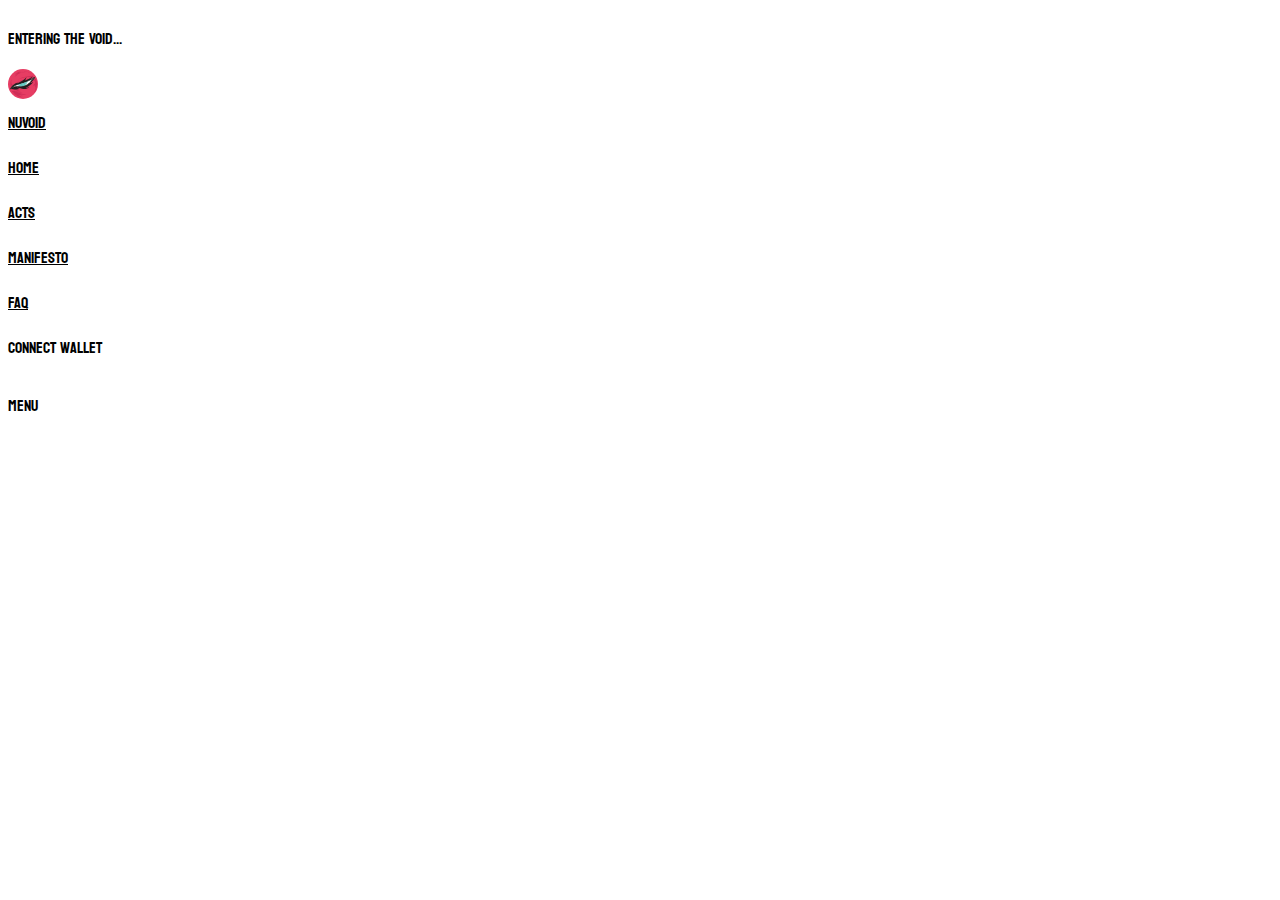
==== index.html @ 078c2a8e "more ./ asset corrections" ====
<!DOCTYPE html>
<!-- Last Published: Tue Feb 22 2022 17:17:28 GMT+0000 (Coordinated Universal Time) -->
<html data-wf-domain="loog-portfolio-template.webflow.io" data-wf-page="62116f8d6f0dde344f4b582e" data-wf-site="620c08d8ee2911d26ed8e95a">
    <head>
        <meta charset="utf-8" />
        <title>NuVoid Official</title>
        <meta content="The Loog is an animated portfolio CMS template for creative people like artists or designers." name="description" />
        <meta content="Home 2 | Portfolio === for artist" property="og:title" />
        <meta content="The Loog is an animated portfolio CMS template for creative people like artists or designers." property="og:description" />
        <meta content="https://assets.website-files.com/620c08d8ee2911d26ed8e95a/6215015593a6782efde95805_loog-og-image.jpg" property="og:image" />
        <meta content="Home 2 | Portfolio === for artist" property="twitter:title" />
        <meta content="The Loog is an animated portfolio CMS template for creative people like artists or designers." property="twitter:description" />
        <meta content="https://assets.website-files.com/620c08d8ee2911d26ed8e95a/6215015593a6782efde95805_loog-og-image.jpg" property="twitter:image" />
        <meta property="og:type" content="website" />
        <meta content="summary_large_image" name="twitter:card" />
        <meta content="width=device-width, initial-scale=1" name="viewport" />
        <link href="https://assets.website-files.com/620c08d8ee2911d26ed8e95a/css/loog-portfolio-template.62340b6f1.min.css" rel="stylesheet" type="text/css" />
        <link rel="stylesheet" href="/css/style.css">
     
        <script src="https://ajax.googleapis.com/ajax/libs/webfont/1.6.26/webfont.js" type="text/javascript"></script>
        <script src="https://cdn.jsdelivr.net/npm/walletconnect-web3-provider@0.7.28/dist/walletconnect-web3-provider.min.js"></script>
        <script type="text/javascript">
            WebFont.load({
                google: {
                    families: ["Italiana:regular", "Syne:regular,500,600,700:latin,latin-ext"]
                }
            });
        </script>

        <script src="https://cdn.ethers.io/lib/ethers-5.2.umd.min.js" type="application/javascript"></script>
        <script type="text/javascript" src="https://unpkg.com/web3@1.2.11/dist/web3.min.js"></script>
        <script type="text/javascript" src="https://unpkg.com/web3modal@1.9.0/dist/index.js"></script>
        <script type="text/javascript" src="https://unpkg.com/evm-chains@0.2.0/dist/umd/index.min.js"></script>
        <script type="text/javascript" src="https://unpkg.com/@walletconnect/web3-provider@1.2.1/dist/umd/index.min.js"></script>
        <script type="text/javascript" src="https://unpkg.com/fortmatic@2.0.6/dist/fortmatic.js"></script>
        <script src="./js/connectwallet.js" type="text/javascript"></script>
        <script src="https://cdn.jsdelivr.net/npm/web3modal-dynamic-import@1.11.1/dist/index.min.js"></script>
        <script src="https://cdn.ethers.io/scripts/ethers-v3.min.js"
        charset="utf-8"
        type="text/javascript">
        </script>
        <script src="https://cdn.jsdelivr.net/npm/walletconnect@1.7.8/dist/esm/index.min.js"></script>


        <script type="text/javascript">
            ! function(o, c) {
                var n = c.documentElement,
                    t = " w-mod-";
                n.className += t + "js", ("ontouchstart" in o || o.DocumentTouch && c instanceof DocumentTouch) && (n.className += t + "touch")
            }(window, document);
        </script>
        <link href="https://assets.website-files.com/620c08d8ee2911d26ed8e95a/621505229f8feb74ceaa6607_Favicon.jpg" rel="shortcut icon" type="image/x-icon" />
        <link href="https://assets.website-files.com/620c08d8ee2911d26ed8e95a/62150526c7c371f815f8787c_Webclip.jpg" rel="apple-touch-icon" />
    </head>
    <body>
        <div style="display:flex" class="page-loader">
            <div class="page-loader-background in-home-2"></div>
            <p class="page-loader-paragraph in-home-2">Entering the Void...</p>
        </div>
        <div class="page-wrapper">
            <div class="html-embed w-embed"></div>
            <div data-animation="default" data-collapse="medium" data-duration="800" data-easing="ease-in-out-circ" data-easing2="ease-in-out-circ" role="banner" class="navbar w-nav">
                <div class="nav-inner without-radius">
                    <a href="/homepage-2" data-w-id="a4caeebd-9585-8af1-7c27-500ed74dc25f" aria-current="page" class="brand without-radius w-nav-brand w--current">
                        <img src="./assets/img/LogoNuVoid.svg" loading="lazy" alt="" class="brand-logo" />
                       
                        <div class="brand-title">
                             <div class="brand-name">NuVoid</div>
                        </div>
                    </a>
                    <nav role="navigation" class="nav-menu w-nav-menu">
                        <a href="#top" class="nav-link w-inline-block">
                            <p class="nav-name">Home</p>
                        </a>
                        <a href="#roadmap" class="nav-link w-inline-block">
                            <p class="nav-name">Acts</p>
                        </a>
                        <a href="#roadmap" class="nav-link w-inline-block">
                            <p class="nav-name">Manifesto</p>
                        </a>
                        <a href="#testis" class="nav-link w-inline-block">
                            <p class="nav-name">FAQ</p>
                        </a>

                        <div id="prepare" class="nav-link w-inline-block">
                            <a class="btn btn-primary" id="connect_button" >
                                Connect wallet
                            </a>
                        </div>

                    </nav>
                    <div class="menu-button w-nav-button">
                        <div class="menu-inner">
                            <img src="https://assets.website-files.com/620c08d8ee2911d26ed8e95a/620eb1e76dc6317c15aaeff1_arrow_circle_left_black_24dp.svg" loading="lazy" alt="" class="nav-burger-icon" />
                            <div class="nav-burger-name">Menu</div>
                        </div>
                    </div>
                    </a>
                </div>
            </div>
            <main style="display:none" class="main">
                <section class="section home-header-2 wf-section" id="about">
                    <div class="main-header-wrap">
                        <div class="container">
                            <div class="home-header-inner-2">
                                <h1 class="heading is-header-sans"><span class="opacity-70" >Welcome to <span id="title">NuVoid</span></span>
                                </h1>
 
                                <div style="opacity:0" class="image-with-ovals">
                                    <div class="oval-1" ></div>
                                    <div class="oval-2"></div>
                                    <div class="oval-3"></div>
                                    <img src="./assets/img/Silhouettes.gif" loading="lazy" sizes="(max-width: 479px) 76vw, (max-width: 991px) 345.59375px, (max-width: 1439px) 36vw, (max-width: 1919px) 468px, 504px" srcset="" alt="Loog === Image" class="cover-image home-animation-trigger" style="border: 20px ;" id="sill" />
                                </div>
                            </div>
                        </div>
                    </div>
                </section>
                 <div class="footer">

                    <div class="footer-wrap">

                        <div id="w-node-_322caa9b-616f-a0ba-1105-45be01f6c621-01f6c61f" class="footer-image-absolute">
                            
                            <div class="footer-image-sticky">

                                <div class="image-animation-trigger">
                                    
                                    <img src="./assets/img/1500x500 (1).jpeg" loading="lazy" alt="Loog === Image" sizes="100vw" srcset="/assets/img/1500x500 (1).jpeg" class="cover-image" />
                                    
                                    <div class="bg-for-animation"></div>
                                
                                </div>
                            
                            </div>
                        
                        </div>


                        <div class="footer-content">
                            <div class="footer-content-inner">
                                <p class="footer-title-1">Manifesto</p>
                                <p class="footer-paragraph-1">Keep in touch on my socials, or don&#x27;t hesitate to contact me via phone or email. I will look forward to hearing you.</p>
                                <p class="footer-paragraph-1">Lorem ipsum dolor sit amet consectetur, adipisicing elit. Asperiores dolores similique, ipsum rem consectetur harum doloremque reprehenderit minus beatae voluptate sequi facilis optio hic vitae quibusdam sapiente. Nesciunt, nam ducimus!</p>
                                <p class="footer-paragraph-1">Lorem ipsum dolor sit, amet consectetur adipisicing elit. Dolor, beatae porro! Recusandae reprehenderit fuga cum maxime in natus commodi laboriosam, facere molestias provident totam ipsum suscipit iure explicabo sequi dolorum.</p>

                            </div>
                        </div>
                        <div class="footer-socials w-dyn-list">
                            <div role="list" class="footer-socials-list w-dyn-items">
                                <div role="listitem" class="footer-social-item w-dyn-item">
                                </div>
                                <div role="listitem" class="footer-social-item w-dyn-item">
                                    <a href="https://www.opensea.com" target="_blank" class="footer-social-link w-inline-block">
                                        <img src="https://storage.googleapis.com/opensea-static/Logomark/Logomark-Transparent%20White.svg" loading="lazy" alt="Behance" class="footer-social-icon" />
                                    </a>
                                </div>
                                <div role="listitem" class="footer-social-item w-dyn-item">
                                    <a href="https://www.instagram.com" target="_blank" class="footer-social-link w-inline-block">
                                        <img src="https://assets.website-files.com/620c0a0d50ca9350f6f543b2/620f658337a61e24ad444956_instagram-logo-white.svg" loading="lazy" alt="Instagram" class="footer-social-icon" />
                                    </a>
                                </div>
                                <div role="listitem" class="footer-social-item w-dyn-item">
                                    <a href="https://www.twitter.com/NuVoidNFT" target="_blank" class="footer-social-link w-inline-block">
                                        <img src="https://assets.website-files.com/620c0a0d50ca9350f6f543b2/620f8baf08234116181a9c1c_twitter-logo-white.svg" loading="lazy" alt="Twitter" class="footer-social-icon" />
                                    </a>
                                </div>
                            </div>
                        </div>
                    </div>
                </div>
                

                <section data-w-id="dd719013-2c99-d9c6-652b-196161c3db69" class="section top-bottom-white-gradient wf-section" id="roadmap">
                    <div class="padding-inner">
                        <div class="container">
                            <h1 class="heading is-header-sans"><span class="opacity-70" >Act <span id="title">One</span></span>
                                </h1>
                            <div class="scope-cms-wrap w-dyn-list">
                                <div role="list" class="scope-cms-list w-dyn-items">
                                    <div role="listitem" class="scope-cms-item w-dyn-item">
                                        <div class="scope-image">
                                            <div class="image-animation-trigger">
                                                <div class="bg-for-animation"></div>
                                                <img src="./assets/img/fire_planet.gif" loading="lazy" alt="" sizes="(max-width: 991px) 268.796875px, 28vw" srcset="/assets/img/fire_planet.gif"class="cover-image"/>
                                            </div>
                                        </div>
                                        <div class="scope-content">
                                            <p class="heading is-scope-title-2">The fire realm</p>
                                            <div class="waves in-about-page"></div>
                                            <p class="scope-paragraph">Wonder through the void to collect the fragments.</p>
                                            <a href="/scope/artworks" class="main-button w-inline-block">
                                                <p class="main-button-text">Artworks</p>
                                                <img src="https://assets.website-files.com/620c08d8ee2911d26ed8e95a/620d34d5774bbd0fb9337fd7_arrow_forward_black_24dp.svg" loading="lazy" alt="" class="main-button-icon" />
                                            </a>
                                        </div>
                                        <div class="scope-oval-2"></div>
                                    </div>
                                    <div role="listitem" class="scope-cms-item w-dyn-item">
                                        <div class="scope-image">
                                            <div class="image-animation-trigger">
                                                <div class="bg-for-animation"></div>
                                                <img src="./assets/img/fire_planet.gif" loading="lazy" alt="" sizes="(max-width: 991px) 268.796875px, 28vw" srcset="/assets/img/fire_planet.gif" class="cover-image" />
                                            </div>
                                        </div>
                                        <div class="scope-content">
                                            <p class="heading is-scope-title-2">The Water realm</p>
                                            <div class="waves in-about-page"></div>
                                            <p class="scope-paragraph">I deeply love painting art like portraits, illustrations, and images.</p>
                                            <a href="/scope/paintings" class="main-button w-inline-block">
                                                <p class="main-button-text">Enter the water realm</p>
                                                <img src="https://assets.website-files.com/620c08d8ee2911d26ed8e95a/620d34d5774bbd0fb9337fd7_arrow_forward_black_24dp.svg" loading="lazy" alt="" class="main-button-icon" />
                                            </a>
                                        </div>
                                        <div class="scope-oval-2"></div>
                                    </div>
                                    <div role="listitem" class="scope-cms-item w-dyn-item">
                                        <div class="scope-image">
                                            <div class="image-animation-trigger">
                                                <div class="bg-for-animation"></div>
                                                <img src="./assets/img/fire_planet.gif" loading="lazy" alt="" sizes="(max-width: 991px) 268.796875px, 28vw" srcset="/assets/img/fire_planet.gif" class="cover-image" />
                                            </div>
                                        </div>
                                        <div class="scope-content">
                                            <p class="heading is-scope-title-2">The Air realm</p>
                                            <div class="waves in-about-page"></div>
                                            <p class="scope-paragraph">I sculpt statues and make them come alive. I will be glad if you look at my statue artworks.</p>
                                            <a href="/scope/statues" class="main-button w-inline-block">
                                                <p class="main-button-text">Statues</p>
                                                <img src="https://assets.website-files.com/620c08d8ee2911d26ed8e95a/620d34d5774bbd0fb9337fd7_arrow_forward_black_24dp.svg" loading="lazy" alt="" class="main-button-icon" />
                                            </a>
                                        </div>
                                        <div class="scope-oval-2"></div>
                                    </div>
                                                                        <div role="listitem" class="scope-cms-item w-dyn-item">
                                        <div class="scope-image">
                                            <div class="image-animation-trigger">
                                                <div class="bg-for-animation"></div>
                                                <img src="./assets/img/fire_planet.gif" loading="lazy" alt="" sizes="(max-width: 991px) 268.796875px, 28vw" srcset="/assets/img/fire_planet.gif" class="cover-image" />
                                            </div>
                                        </div>
                                        <div class="scope-content">
                                            <p class="heading is-scope-title-2">The Earth realm</p>
                                            <div class="waves in-about-page"></div>
                                            <p class="scope-paragraph">I sculpt statues and make them come alive. I will be glad if you look at my statue artworks.</p>
                                            <a href="/scope/statues" class="main-button w-inline-block">
                                                <p class="main-button-text">Statues</p>
                                                <img src="https://assets.website-files.com/620c08d8ee2911d26ed8e95a/620d34d5774bbd0fb9337fd7_arrow_forward_black_24dp.svg" loading="lazy" alt="" class="main-button-icon" />
                                            </a>
                                        </div>
                                        <div class="scope-oval-2"></div>
                                   
                                </div>
                            </div>
                        </div>
                    </div>
                </section>
                <h1 class="heading is-header-sans"><span class="opacity-70">We believe in community </span></h1>

                <section class="section top-white-gradient wf-section" id="testis">
                    <div class="container">
                        <div class="testimonial">
                            <div class="title-block-with-circle">
                                <h4 class="heading is-testimonial-sans">FAQ</h4>
                                <div class="circle-in-corner"></div>
                            </div>
                            <div class="testimonial-cms w-dyn-list">
                                <div role="list" class="testimonial-cms-list w-dyn-items">
                                    <div role="listitem" class="testimonial-cms-item w-dyn-item">
                                        <div data-hover="false" data-delay="0" class="accordion w-dropdown">
                                            <div class="accordion-toggle w-dropdown-toggle">
                                                <div class="accordion-circle">
                                                    <img src="https://assets.website-files.com/620c08d8ee2911d26ed8e95a/620c0dc2130553b9ba453c5d_expand_more_black_24dp.svg" loading="lazy" alt="" class="accordion-arrow" />
                                                </div>
                                                <p class="accordion-title is-testimonial">Rug-Pulled Customer #1</p>
                                                <p class="accordion-company">Willms offices</p>
                                            </div>
                                            <nav class="accordion-content w-dropdown-list">
                                                <div class="accordion-inner in-testimonial">
                                                    <img src="https://assets.website-files.com/620c0a0d50ca9350f6f543b2/62126e6aeec893103244c3ad_pexels-bwalya-marcel-ngosa-8609568.jpg" loading="lazy" alt="Evelyn Mitchell" sizes="(max-width: 991px) 72px, 6vw" srcset="https://assets.website-files.com/620c0a0d50ca9350f6f543b2/62126e6aeec893103244c3ad_pexels-bwalya-marcel-ngosa-8609568-p-500.jpeg 500w, https://assets.website-files.com/620c0a0d50ca9350f6f543b2/62126e6aeec893103244c3ad_pexels-bwalya-marcel-ngosa-8609568-p-800.jpeg 800w, https://assets.website-files.com/620c0a0d50ca9350f6f543b2/62126e6aeec893103244c3ad_pexels-bwalya-marcel-ngosa-8609568-p-1080.jpeg 1080w, https://assets.website-files.com/620c0a0d50ca9350f6f543b2/62126e6aeec893103244c3ad_pexels-bwalya-marcel-ngosa-8609568.jpg 1280w" class="client-testimonial-image" />
                                                    <p class="testimonial-paragraph">I love the way Tode&#x27;s rug-pull is so unique and lets my home shine in a different light. This is the rug-pull I was looking for. I will definitely buy more NFTs and recommend them to my friends and family.</p>
                                                    <p class="company-mobile">Willms offices</p>
                                                    <div class="accordion-arrow-line">
                                                        <img src="https://assets.website-files.com/620c08d8ee2911d26ed8e95a/620eb1e604fd442b4ab52db6_chevron_left_black_24dp.svg" loading="lazy" alt="" class="accordion-arrow-icon" />
                                                    </div>
                                                </div>
                                            </nav>
                                        </div>
                                    </div>
                                    <div role="listitem" class="testimonial-cms-item w-dyn-item">
                                        <div data-hover="false" data-delay="0" class="accordion w-dropdown">
                                            <div class="accordion-toggle w-dropdown-toggle">
                                                <div class="accordion-circle">
                                                    <img src="https://assets.website-files.com/620c08d8ee2911d26ed8e95a/620c0dc2130553b9ba453c5d_expand_more_black_24dp.svg" loading="lazy" alt="" class="accordion-arrow" />
                                                </div>
                                                <p class="accordion-title is-testimonial">Rug-Pulled Customer #2</p>
                                                <p class="accordion-company">Printure</p>
                                            </div>
                                            <nav class="accordion-content w-dropdown-list">
                                                <div class="accordion-inner in-testimonial">
                                                    <img src="https://assets.website-files.com/620c0a0d50ca9350f6f543b2/62126e59d08d23479ca9734b_pexels-mikhail-nilov-6592361.jpg" loading="lazy" alt="Sven Beyer" sizes="(max-width: 991px) 72px, 6vw" srcset="https://assets.website-files.com/620c0a0d50ca9350f6f543b2/62126e59d08d23479ca9734b_pexels-mikhail-nilov-6592361-p-500.jpeg 500w, https://assets.website-files.com/620c0a0d50ca9350f6f543b2/62126e59d08d23479ca9734b_pexels-mikhail-nilov-6592361-p-800.jpeg 800w, https://assets.website-files.com/620c0a0d50ca9350f6f543b2/62126e59d08d23479ca9734b_pexels-mikhail-nilov-6592361-p-1080.jpeg 1080w, https://assets.website-files.com/620c0a0d50ca9350f6f543b2/62126e59d08d23479ca9734b_pexels-mikhail-nilov-6592361.jpg 1280w" class="client-testimonial-image" />
                                                    <p class="testimonial-paragraph">I love the way Tode&#x27;s rug-pull is so unique and lets my home shine in a different light. This is the rug-pull I was looking for. I will definitely buy more NFTs and recommend them to my friends and family.</p>
                                                    <p class="company-mobile">Printure</p>
                                                    <div class="accordion-arrow-line">
                                                        <img src="https://assets.website-files.com/620c08d8ee2911d26ed8e95a/620eb1e604fd442b4ab52db6_chevron_left_black_24dp.svg" loading="lazy" alt="" class="accordion-arrow-icon" />
                                                    </div>
                                                </div>
                                            </nav>
                                        </div>
                                    </div>
                                    <div role="listitem" class="testimonial-cms-item w-dyn-item">
                                        <div data-hover="false" data-delay="0" class="accordion w-dropdown">
                                            <div class="accordion-toggle w-dropdown-toggle">
                                                <div class="accordion-circle">
                                                    <img src="https://assets.website-files.com/620c08d8ee2911d26ed8e95a/620c0dc2130553b9ba453c5d_expand_more_black_24dp.svg" loading="lazy" alt="" class="accordion-arrow" />
                                                </div>
                                                <p class="accordion-title is-testimonial">Rug-Pulled Customer #3</p>
                                                <p class="accordion-company">Treve clothes</p>
                                            </div>
                                            <nav class="accordion-content w-dropdown-list">
                                                <div class="accordion-inner in-testimonial">
                                                    <img src="https://assets.website-files.com/620c0a0d50ca9350f6f543b2/62126e7e618ed23ac7852819_pexels-nuta-sorokina-11059392.jpg" loading="lazy" alt="Sophia Saito" sizes="(max-width: 991px) 72px, 6vw" srcset="https://assets.website-files.com/620c0a0d50ca9350f6f543b2/62126e7e618ed23ac7852819_pexels-nuta-sorokina-11059392-p-500.jpeg 500w, https://assets.website-files.com/620c0a0d50ca9350f6f543b2/62126e7e618ed23ac7852819_pexels-nuta-sorokina-11059392-p-800.jpeg 800w, https://assets.website-files.com/620c0a0d50ca9350f6f543b2/62126e7e618ed23ac7852819_pexels-nuta-sorokina-11059392-p-1080.jpeg 1080w, https://assets.website-files.com/620c0a0d50ca9350f6f543b2/62126e7e618ed23ac7852819_pexels-nuta-sorokina-11059392.jpg 1280w" class="client-testimonial-image" />
                                                    <p class="testimonial-paragraph">I love the way Tode&#x27;s rug-pull is so unique and lets my home shine in a different light. This is the rug-pull I was looking for. I will definitely buy more NFTs and recommend them to my friends and family.</p>
                                                    <p class="company-mobile">Treve clothes</p>
                                                    <div class="accordion-arrow-line">
                                                        <img src="https://assets.website-files.com/620c08d8ee2911d26ed8e95a/620eb1e604fd442b4ab52db6_chevron_left_black_24dp.svg" loading="lazy" alt="" class="accordion-arrow-icon" />
                                                    </div>
                                                </div>
                                            </nav>
                                        </div>
                                    </div>
                                </div>
                            </div>
                            <div id="w-node-_2f48f592-91f5-6c24-0f13-2be303999917-4f4b582e" class="testimonial-ctas">
                                <p class="cta-paragraph">I hope you enjoy my dick-rug and you will become a my favorite client.</p>
                                <a href="testis" class="main-button w-inline-block">
                                    <p class="main-button-text">Clients says</p>
                                    <img src="https://assets.website-files.com/620c08d8ee2911d26ed8e95a/620d34d5774bbd0fb9337fd7_arrow_forward_black_24dp.svg" loading="lazy" alt="" class="main-button-icon" />
                                </a>
                            </div>
                        </div>
                    </div>
                </section>
                <h1 class="heading is-header-sans"><span class="opacity-70">We embrace decentralisation </span></h1>
                <section class="section with-border-top wf-section">
                    <div class="sold-inner">
                        <p class="sold-title">ON THE ETHEREUM CHAIN</p>
                        <div data-w-id="61a61da5-8988-bbfa-6053-5da536657e5e" class="sold-wrap w-dyn-list">
                            <div role="list" class="sold-list w-dyn-items" >
                                <div role="listitem" class="main-image is-radius w-dyn-item">
                                    <img src="./assets/img/T1.png" loading="lazy" alt="Moccasin" sizes="(max-width: 767px) 32vw, (max-width: 991px) 25vw, 23vw" srcset="./assets/img/T1.png" class="cover-image is-radius-20em" id="sneakpeek"/>
                                </div>
                                <div role="listitem" class="main-image is-radius w-dyn-item">
                                    <img src="./assets/img/T4.png" loading="lazy" alt="Moccasin" sizes="(max-width: 767px) 32vw, (max-width: 991px) 25vw, 23vw" srcset="./assets/img/T4.png" class="cover-image is-radius-20em" id="sneakpeek"/>
                                </div>
                                <div role="listitem" class="main-image is-radius w-dyn-item">
                                    <img src="./assets/img/T3.png" loading="lazy" alt="Moccasin" sizes="(max-width: 767px) 32vw, (max-width: 991px) 25vw, 23vw" srcset="./assets/img/T3.png" class="cover-image is-radius-20em" id="sneakpeek"/>
                                </div>
                                <div role="listitem" class="main-image is-radius w-dyn-item">
                                    <img src="./assets/img/T6.png" loading="lazy" alt="Moccasin" sizes="(max-width: 767px) 32vw, (max-width: 991px) 25vw, 23vw" srcset="./assets/img/T6.png" class="cover-image is-radius-20em" id="sneakpeek"/>
                                </div>
                                <div role="listitem" class="main-image is-radius w-dyn-item">
                                    <img src="./assets/img/T5.png" loading="lazy" alt="Moccasin" sizes="(max-width: 767px) 32vw, (max-width: 991px) 25vw, 23vw" srcset="./assets/img/T5.png" class="cover-image is-radius-20em" id="sneakpeek"/>
                                </div>
                                <div role="listitem" class="main-image is-radius w-dyn-item">
                                    <img src="/assets/img/T2.png" loading="lazy" alt="Khaki" sizes="(max-width: 767px) 32vw, (max-width: 991px) 25vw, 23vw" srcset="./assets/img/T2.png" class="cover-image is-radius-20em" id="sneakpeek"/>
                                </div>
                            </div>
                        </div>
                    </div>
                </section>
                <div class="fixed-page-background">
                    <div></div>
                </div>
            </main>
        </div>
        <script src="https://d3e54v103j8qbb.cloudfront.net/js/jquery-3.5.1.min.dc5e7f18c8.js?site=620c08d8ee2911d26ed8e95a" type="text/javascript" integrity="sha256-9/aliU8dGd2tb6OSsuzixeV4y/faTqgFtohetphbbj0=" crossorigin="anonymous"></script>
        <script src="https://assets.website-files.com/620c08d8ee2911d26ed8e95a/js/loog-portfolio-template.fb49c90a8.js" type="text/javascript"></script>
        <!--[if lte IE 9]>
		<script src="//cdnjs.cloudflare.com/ajax/libs/placeholders/3.0.2/placeholders.min.js"></script>
		<![endif]-->
        <script>

            $(document).ready(function() {
    
                $(".w-webflow-badge").removeClass("w-webflow-badge").empty();
    
            });
    
        </script>
        <script src="https://cdnjs.cloudflare.com/ajax/libs/web3/1.7.0-rc.0/web3.min.js"></script>
        <script src="https://cdnjs.cloudflare.com/ajax/libs/ethers/5.6.9/ethers.esm.min.js"></script>      
        <script src="/js/connectwallet.js"></script>
    </body>
</html>
---- css/style.css ----
@import url('https://fonts.googleapis.com/css2?family=IBM+Plex+Mono:wght@500&family=Koulen&family=VT323&display=swap');

@media (min-width:992px) {
    html.w-mod-js:not(.w-mod-ix) [data-w-id="dd719013-2c99-d9c6-652b-196161c3dc13"] {
        -webkit-transform: translate3d(101%, 0, 0) scale3d(1, 1, 1) rotateX(0) rotateY(0) rotateZ(0) skew(0, 0);
        -moz-transform: translate3d(101%, 0, 0) scale3d(1, 1, 1) rotateX(0) rotateY(0) rotateZ(0) skew(0, 0);
        -ms-transform: translate3d(101%, 0, 0) scale3d(1, 1, 1) rotateX(0) rotateY(0) rotateZ(0) skew(0, 0);
        transform: translate3d(101%, 0, 0) scale3d(1, 1, 1) rotateX(0) rotateY(0) rotateZ(0) skew(0, 0);
        display: block;
    }

    html.w-mod-js:not(.w-mod-ix) [data-w-id="dd719013-2c99-d9c6-652b-196161c3dc10"] {
        width: 7em;
    }
}
*{
    font-family: 'Koulen', cursive;
}
.main-header-wrap{
    background-color: white;
}
#sill{
    position: relative;
    z-index: -1;
    border-radius: 50%;
}

.brand-logo{
    width: 30px;
    height: 30px;
}
#title{
    color: #E63D63 !important;
}
.nav-link:hover{
    background-color: #E63D63 !important;
}
#appears{
    position: relative;
    text-align:center;
}
#connect_button:hover{
    background-color: #E63D63 !important;
}
element.style{
    background-color: #E63D63 !important;
}
.main-button{
    background-color: #E63D63 !important;
    border-radius: 0%;
}
.circle-in-corner{
    background-color:#E63D63 !important;
}
#prepare:hover{
    background-color: #E63D63 !important;
}

a{
    color: black;
}
#sneakpeek{
    border-radius: 0%;
}
.scope-image{
    border-radius: 0%;
}
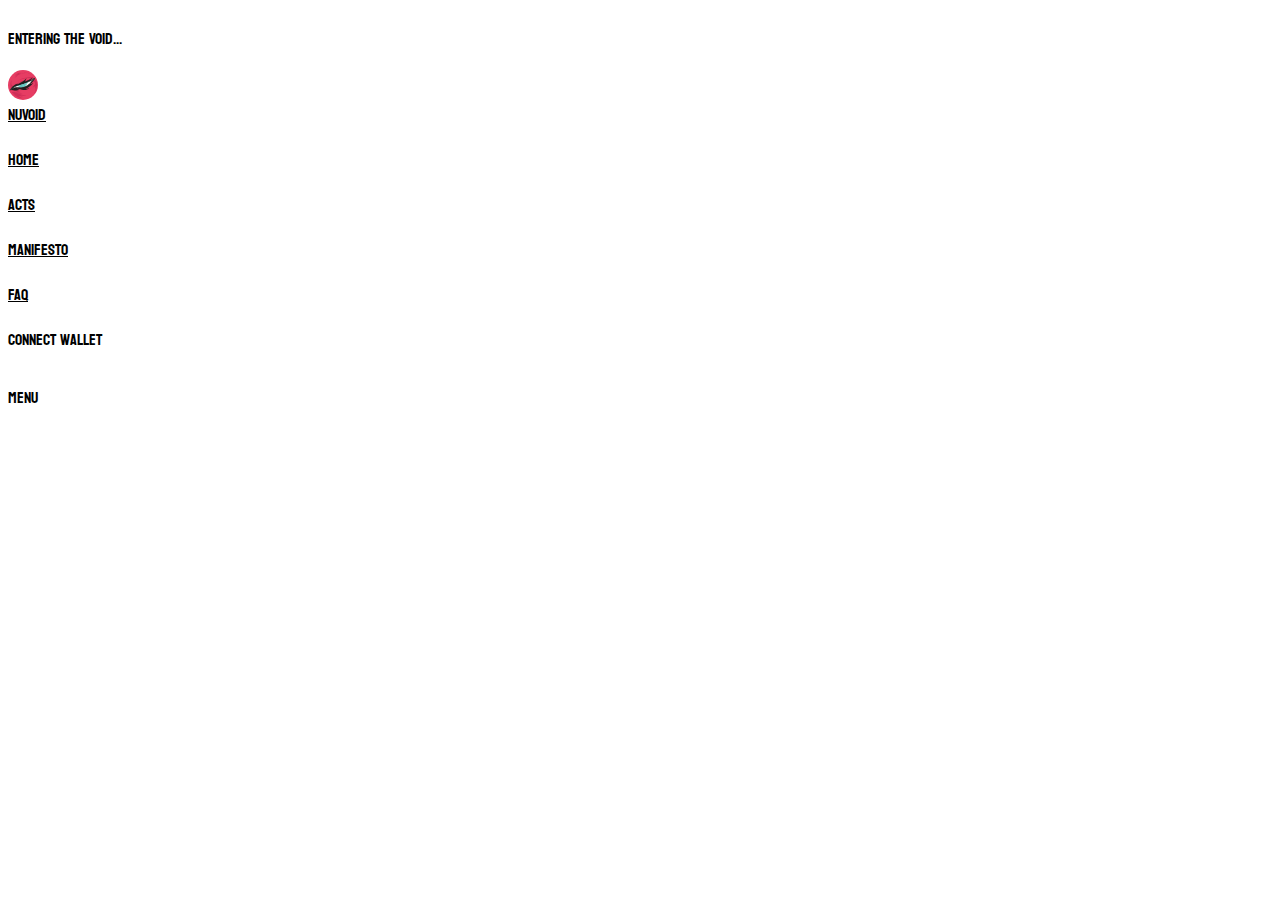
==== commit 8ade7f50: "red-menu" ====
--- a/index.html
+++ b/index.html
@@ -14,8 +14,10 @@
         <meta property="og:type" content="website" />
         <meta content="summary_large_image" name="twitter:card" />
         <meta content="width=device-width, initial-scale=1" name="viewport" />
+        <link rel="stylesheet" href="./css/style.css">
+        <link href="./css/min.css" rel="stylesheet" type="text/css" />
         <link href="https://assets.website-files.com/620c08d8ee2911d26ed8e95a/css/loog-portfolio-template.62340b6f1.min.css" rel="stylesheet" type="text/css" />
-        <link rel="stylesheet" href="/css/style.css">
+
      
         <script src="https://ajax.googleapis.com/ajax/libs/webfont/1.6.26/webfont.js" type="text/javascript"></script>
         <script src="https://cdn.jsdelivr.net/npm/walletconnect-web3-provider@0.7.28/dist/walletconnect-web3-provider.min.js"></script>
--- a/css/min.css
+++ b/css/min.css
@@ -0,0 +1,8357 @@
+html{
+    font-family:sans-serif;
+    -ms-text-size-adjust:100%;
+    -webkit-text-size-adjust:100%;
+    height:100%
+}
+article,aside,details,figcaption,figure,footer,header,hgroup,main,menu,nav,section,summary{
+    display:block
+}
+audio,canvas,progress,video{
+    display:inline-block;
+    vertical-align:baseline
+}
+audio:not([controls]){
+    display:none;
+    height:0
+}
+[hidden],template{
+    display:none
+}
+a:active,a:hover{
+    outline:0
+}
+abbr[title]{
+    border-bottom:1px dotted
+}
+b,optgroup,strong{
+    font-weight:700
+}
+dfn{
+    font-style:italic
+}
+mark{
+    background:#ff0;
+    color:#000
+}
+small{
+    font-size:80%
+}
+sub,sup{
+    font-size:75%;
+    line-height:0;
+    position:relative;
+    vertical-align:baseline
+}
+sup{
+    top:-.5em
+}
+sub{
+    bottom:-.25em
+}
+img{
+    border:0;
+    max-width:100%;
+    vertical-align:middle;
+    display:inline-block
+}
+svg:not(:root){
+    overflow:hidden
+}
+hr{
+    box-sizing:content-box;
+    height:0
+}
+pre,textarea{
+    overflow:auto
+}
+code,kbd,pre,samp{
+    font-family:monospace,monospace;
+    font-size:1em
+}
+button,input,optgroup,select,textarea{
+    color:inherit;
+    font:inherit;
+    margin:0
+}
+button{
+    overflow:visible
+}
+button,select{
+    text-transform:none
+}
+button[disabled],html input[disabled]{
+    cursor:default
+}
+button::-moz-focus-inner,input::-moz-focus-inner{
+    border:0;
+    padding:0
+}
+input{
+    line-height:normal
+}
+input[type=checkbox],input[type=radio]{
+    box-sizing:border-box;
+    padding:0
+}
+input[type=number]::-webkit-inner-spin-button,input[type=number]::-webkit-outer-spin-button{
+    height:auto
+}
+input[type=search]{
+    -webkit-appearance:none
+}
+input[type=search]::-webkit-search-cancel-button,input[type=search]::-webkit-search-decoration{
+    -webkit-appearance:none
+}
+legend{
+    border:0;
+    padding:0
+}
+table{
+    border-collapse:collapse;
+    border-spacing:0
+}
+td,th{
+    padding:0
+}
+@font-face{
+    font-family:webflow-icons;
+    src:url("data:application/x-font-ttf;
+    charset=utf-8;
+    base64,[base64]/8AAQAPAAEAAAAABAAAAAAAAAAAAAAAgAAAAAAADAAAAAwAAABwAAQADAAAAHAADAAEAAAAcAAQAQAAAAAwACAACAAQAAQAg5gPpA//9//8AAAAAACDmAOkA//3//wAB/+MaBBcIAAMAAQAAAAAAAAAAAAAAAAABAAH//wAPAAEAAAAAAAAAAAACAAA3OQEAAAAAAQAAAAAAAAAAAAIAADc5AQAAAAABAAAAAAAAAAAAAgAANzkBAAAAAAEBIAAAAyADgAAFAAAJAQcJARcDIP5AQAGA/[base64]/upcAXEBcgKU/usBFVz+fAGEAAAAAAL//f+9BAMDwwAEAAkAABcBJwEXAwE3AQdpA5ps/GZsbAOabPxmbEMDmmz8ZmwDmvxmbAOabAAAAgAA/[base64]/8AFtgPAADIAOgAAARYXHgEXFhUUBw4BBwYHIxUhIicuAScmNTQ3PgE3NjMxOAExNDc+ATc2MzIXHgEXFhcVATMJATMVMzUEjD83NlAXFxYXTjU1PQL8kz01Nk8XFxcXTzY1PSIjd1BQWlJJSXInJw3+mdv+2/7c25MCUQYcHFg5OUA/ODlXHBwIAhcXTzY1PTw1Nk8XF1tQUHcjIhwcYUNDTgL+3QFt/pOTkwABAAAAAQAAmM7nP18PPPUACwQAAAAAANciZKUAAAAA1yJkpf/9/70FtgPDAAAACAACAAAAAAAAAAEAAAPA/8AAAAW3//3//QW2AAEAAAAAAAAAAAAAAAAAAAAMBAAAAAAAAAAAAAAAAgAAAAQAASAEAADgBAAAwAQAAJ0EAP/[base64]") format('truetype');
+    font-weight:400;
+    font-style:normal
+}
+[class*=" w-icon-"],[class^=w-icon-]{
+    font-family:webflow-icons!important;
+    speak:none;
+    font-style:normal;
+    font-weight:400;
+    font-variant:normal;
+    text-transform:none;
+    line-height:1;
+    -webkit-font-smoothing:antialiased;
+    -moz-osx-font-smoothing:grayscale
+}
+.w-icon-slider-right:before{
+    content:"\e600"
+}
+.w-icon-slider-left:before{
+    content:"\e601"
+}
+.w-icon-nav-menu:before{
+    content:"\e602"
+}
+.w-icon-arrow-down:before,.w-icon-dropdown-toggle:before{
+    content:"\e603"
+}
+.w-icon-file-upload-remove:before{
+    content:"\e900"
+}
+.w-icon-file-upload-icon:before{
+    content:"\e903"
+}
+*{
+    -webkit-box-sizing:border-box;
+    -moz-box-sizing:border-box;
+    box-sizing:border-box
+}
+body{
+    margin:0;
+    min-height:100%;
+    background-color:#fff;
+    font-family:Syne,sans-serif;
+    color:#1e201d;
+    font-size:1vw;
+    line-height:1em
+}
+html.w-mod-touch *{
+    background-attachment:scroll!important
+}
+.w-block{
+    display:block
+}
+.w-inline-block{
+    max-width:100%;
+    display:inline-block
+}
+.w-clearfix:after,.w-clearfix:before{
+    content:" ";
+    display:table;
+    grid-column-start:1;
+    grid-row-start:1;
+    grid-column-end:2;
+    grid-row-end:2
+}
+.w-clearfix:after{
+    clear:both
+}
+.w-hidden{
+    display:none
+}
+.w-button{
+    display:inline-block;
+    padding:9px 15px;
+    background-color:#3898ec;
+    color:#fff;
+    border:0;
+    line-height:inherit;
+    text-decoration:none;
+    cursor:pointer;
+    border-radius:0
+}
+input.w-button{
+    -webkit-appearance:button
+}
+html[data-w-dynpage] [data-w-cloak]{
+    color:transparent!important
+}
+.w-webflow-badge,.w-webflow-badge *{
+    position:static;
+    left:auto;
+    top:auto;
+    right:auto;
+    bottom:auto;
+    z-index:auto;
+    display:block;
+    visibility:visible;
+    overflow:visible;
+    overflow-x:visible;
+    overflow-y:visible;
+    box-sizing:border-box;
+    width:auto;
+    height:auto;
+    max-height:none;
+    max-width:none;
+    min-height:0;
+    min-width:0;
+    margin:0;
+    padding:0;
+    float:none;
+    clear:none;
+    border:0 transparent;
+    border-radius:0;
+    background:0 0;
+    box-shadow:none;
+    opacity:1;
+    transform:none;
+    transition:none;
+    direction:ltr;
+    font-family:inherit;
+    font-weight:inherit;
+    color:inherit;
+    font-size:inherit;
+    line-height:inherit;
+    font-style:inherit;
+    font-variant:inherit;
+    text-align:inherit;
+    letter-spacing:inherit;
+    text-decoration:inherit;
+    text-indent:0;
+    text-transform:inherit;
+    list-style-type:disc;
+    text-shadow:none;
+    font-smoothing:auto;
+    vertical-align:baseline;
+    cursor:inherit;
+    white-space:inherit;
+    word-break:normal;
+    word-spacing:normal;
+    word-wrap:normal
+}
+.w-webflow-badge{
+    position:fixed!important;
+    display:inline-block!important;
+    visibility:visible!important;
+    z-index:2147483647!important;
+    top:auto!important;
+    right:12px!important;
+    bottom:12px!important;
+    left:auto!important;
+    color:#aaadb0!important;
+    background-color:#fff!important;
+    border-radius:3px!important;
+    padding:6px 8px 6px 6px!important;
+    font-size:12px!important;
+    opacity:1!important;
+    line-height:14px!important;
+    text-decoration:none!important;
+    transform:none!important;
+    margin:0!important;
+    width:auto!important;
+    height:auto!important;
+    overflow:visible!important;
+    white-space:nowrap;
+    box-shadow:0 0 0 1px rgba(0,0,0,.1),0 1px 3px rgba(0,0,0,.1);
+    cursor:pointer
+}
+.w-webflow-badge>img{
+    display:inline-block!important;
+    visibility:visible!important;
+    opacity:1!important;
+    vertical-align:middle!important
+}
+figure{
+    margin:0 0 10px
+}
+figcaption{
+    margin-top:5px;
+    text-align:center
+}
+ol,ul{
+    margin-top:0;
+    margin-bottom:10px;
+    padding-left:40px
+}
+.w-list-unstyled{
+    padding-left:0;
+    list-style:none
+}
+.w-embed:after,.w-embed:before{
+    content:" ";
+    display:table;
+    grid-column-start:1;
+    grid-row-start:1;
+    grid-column-end:2;
+    grid-row-end:2
+}
+.w-embed:after{
+    clear:both
+}
+.w-video{
+    width:100%;
+    position:relative;
+    padding:0
+}
+.w-video embed,.w-video iframe,.w-video object{
+    position:absolute;
+    top:0;
+    left:0;
+    width:100%;
+    height:100%
+}
+fieldset{
+    padding:0;
+    margin:0;
+    border:0
+}
+button,html input[type=button],input[type=reset]{
+    -webkit-appearance:button;
+    border:0;
+    cursor:pointer;
+    -webkit-appearance:button
+}
+.w-form{
+    margin:0 0 15px
+}
+.w-form-done{
+    display:none;
+    padding:20px;
+    text-align:center;
+    background-color:#ddd
+}
+.w-form-fail{
+    display:none;
+    margin-top:10px;
+    padding:10px;
+    background-color:#ffdede
+}
+label{
+    display:block;
+    margin-bottom:5px;
+    font-weight:700
+}
+.w-input,.w-select{
+    display:block;
+    width:100%;
+    height:38px;
+    padding:8px 12px;
+    margin-bottom:10px;
+    font-size:14px;
+    line-height:1.42857143;
+    color:#333;
+    vertical-align:middle;
+    background-color:#fff;
+    border:1px solid #ccc
+}
+.w-input:-moz-placeholder,.w-select:-moz-placeholder{
+    color:#999
+}
+.w-input::-moz-placeholder,.w-select::-moz-placeholder{
+    color:#999;
+    opacity:1
+}
+.w-input:-ms-input-placeholder,.w-select:-ms-input-placeholder{
+    color:#999
+}
+.w-input::-webkit-input-placeholder,.w-select::-webkit-input-placeholder{
+    color:#999
+}
+.w-input:focus,.w-select:focus{
+    border-color:#3898ec;
+    outline:0
+}
+.w-input[disabled],.w-input[readonly],.w-select[disabled],.w-select[readonly],fieldset[disabled] .w-input,fieldset[disabled] .w-select{
+    cursor:not-allowed;
+    background-color:#eee
+}
+textarea.w-input,textarea.w-select{
+    height:auto
+}
+.w-select{
+    background-color:#f3f3f3
+}
+.w-select[multiple]{
+    height:auto
+}
+.w-form-label{
+    display:inline-block;
+    cursor:pointer;
+    font-weight:400;
+    margin-bottom:0
+}
+.w-radio{
+    display:block;
+    margin-bottom:5px;
+    padding-left:20px
+}
+.w-radio:after,.w-radio:before{
+    content:" ";
+    display:table;
+    grid-column-start:1;
+    grid-row-start:1;
+    grid-column-end:2;
+    grid-row-end:2
+}
+.w-radio:after{
+    clear:both
+}
+.w-radio-input{
+    margin:3px 0 0 -20px;
+    line-height:normal;
+    float:left
+}
+.w-file-upload{
+    display:block;
+    margin-bottom:10px
+}
+.w-file-upload-input{
+    width:.1px;
+    height:.1px;
+    opacity:0;
+    overflow:hidden;
+    position:absolute;
+    z-index:-100
+}
+.w-file-upload-default,.w-file-upload-success,.w-file-upload-uploading{
+    display:inline-block;
+    color:#333
+}
+.w-file-upload-error{
+    display:block;
+    margin-top:10px
+}
+.w-file-upload-default.w-hidden,.w-file-upload-error.w-hidden,.w-file-upload-success.w-hidden,.w-file-upload-uploading.w-hidden{
+    display:none
+}
+.w-file-upload-uploading-btn{
+    display:flex;
+    font-size:14px;
+    font-weight:400;
+    cursor:pointer;
+    margin:0;
+    padding:8px 12px;
+    border:1px solid #ccc;
+    background-color:#fafafa
+}
+.w-file-upload-file{
+    display:flex;
+    flex-grow:1;
+    justify-content:space-between;
+    margin:0;
+    padding:8px 9px 8px 11px;
+    border:1px solid #ccc;
+    background-color:#fafafa
+}
+.w-file-upload-file-name{
+    font-size:14px;
+    font-weight:400;
+    display:block
+}
+.w-file-remove-link{
+    margin-top:3px;
+    margin-left:10px;
+    width:auto;
+    height:auto;
+    padding:3px;
+    display:block;
+    cursor:pointer
+}
+.w-icon-file-upload-remove{
+    margin:auto;
+    font-size:10px
+}
+.w-file-upload-error-msg{
+    display:inline-block;
+    color:#ea384c;
+    padding:2px 0
+}
+.w-file-upload-info{
+    display:inline-block;
+    line-height:38px;
+    padding:0 12px
+}
+.w-file-upload-label{
+    display:inline-block;
+    font-size:14px;
+    font-weight:400;
+    cursor:pointer;
+    margin:0;
+    padding:8px 12px;
+    border:1px solid #ccc;
+    background-color:#fafafa
+}
+.w-icon-file-upload-icon,.w-icon-file-upload-uploading{
+    display:inline-block;
+    margin-right:8px;
+    width:20px
+}
+.w-icon-file-upload-uploading{
+    height:20px
+}
+.w-container{
+    margin-left:auto;
+    margin-right:auto;
+    max-width:940px
+}
+.w-container:after,.w-container:before{
+    content:" ";
+    display:table;
+    grid-column-start:1;
+    grid-row-start:1;
+    grid-column-end:2;
+    grid-row-end:2
+}
+.w-container:after{
+    clear:both
+}
+.w-container .w-row{
+    margin-left:-10px;
+    margin-right:-10px
+}
+.w-row:after,.w-row:before{
+    content:" ";
+    display:table;
+    grid-column-start:1;
+    grid-row-start:1;
+    grid-column-end:2;
+    grid-row-end:2
+}
+.w-row:after{
+    clear:both
+}
+.w-row .w-row{
+    margin-left:0;
+    margin-right:0
+}
+.w-col{
+    position:relative;
+    float:left;
+    width:100%;
+    min-height:1px;
+    padding-left:10px;
+    padding-right:10px
+}
+.w-col .w-col{
+    padding-left:0;
+    padding-right:0
+}
+.w-col-1{
+    width:8.33333333%
+}
+.w-col-2{
+    width:16.66666667%
+}
+.w-col-3{
+    width:25%
+}
+.w-col-4{
+    width:33.33333333%
+}
+.w-col-5{
+    width:41.66666667%
+}
+.w-col-6{
+    width:50%
+}
+.w-col-7{
+    width:58.33333333%
+}
+.w-col-8{
+    width:66.66666667%
+}
+.w-col-9{
+    width:75%
+}
+.w-col-10{
+    width:83.33333333%
+}
+.w-col-11{
+    width:91.66666667%
+}
+.w-col-12{
+    width:100%
+}
+.w-hidden-main{
+    display:none!important
+}
+@media screen and (max-width:991px){
+    .w-container{
+        max-width:728px
+    }
+    .w-hidden-main{
+        display:inherit!important
+    }
+    .w-hidden-medium{
+        display:none!important
+    }
+    .w-col-medium-1{
+        width:8.33333333%
+    }
+    .w-col-medium-2{
+        width:16.66666667%
+    }
+    .w-col-medium-3{
+        width:25%
+    }
+    .w-col-medium-4{
+        width:33.33333333%
+    }
+    .w-col-medium-5{
+        width:41.66666667%
+    }
+    .w-col-medium-6{
+        width:50%
+    }
+    .w-col-medium-7{
+        width:58.33333333%
+    }
+    .w-col-medium-8{
+        width:66.66666667%
+    }
+    .w-col-medium-9{
+        width:75%
+    }
+    .w-col-medium-10{
+        width:83.33333333%
+    }
+    .w-col-medium-11{
+        width:91.66666667%
+    }
+    .w-col-medium-12{
+        width:100%
+    }
+    .w-col-stack{
+        width:100%;
+        left:auto;
+        right:auto
+    }
+}
+@media screen and (max-width:767px){
+    .w-hidden-main,.w-hidden-medium{
+        display:inherit!important
+    }
+    .w-hidden-small{
+        display:none!important
+    }
+    .w-container .w-row,.w-row{
+        margin-left:0;
+        margin-right:0
+    }
+    .w-col{
+        width:100%;
+        left:auto;
+        right:auto
+    }
+    .w-col-small-1{
+        width:8.33333333%
+    }
+    .w-col-small-2{
+        width:16.66666667%
+    }
+    .w-col-small-3{
+        width:25%
+    }
+    .w-col-small-4{
+        width:33.33333333%
+    }
+    .w-col-small-5{
+        width:41.66666667%
+    }
+    .w-col-small-6{
+        width:50%
+    }
+    .w-col-small-7{
+        width:58.33333333%
+    }
+    .w-col-small-8{
+        width:66.66666667%
+    }
+    .w-col-small-9{
+        width:75%
+    }
+    .w-col-small-10{
+        width:83.33333333%
+    }
+    .w-col-small-11{
+        width:91.66666667%
+    }
+    .w-col-small-12{
+        width:100%
+    }
+}
+@media screen and (max-width:479px){
+    .w-container{
+        max-width:none
+    }
+    .w-hidden-main,.w-hidden-medium,.w-hidden-small{
+        display:inherit!important
+    }
+    .w-hidden-tiny{
+        display:none!important
+    }
+    .w-col{
+        width:100%
+    }
+    .w-col-tiny-1{
+        width:8.33333333%
+    }
+    .w-col-tiny-2{
+        width:16.66666667%
+    }
+    .w-col-tiny-3{
+        width:25%
+    }
+    .w-col-tiny-4{
+        width:33.33333333%
+    }
+    .w-col-tiny-5{
+        width:41.66666667%
+    }
+    .w-col-tiny-6{
+        width:50%
+    }
+    .w-col-tiny-7{
+        width:58.33333333%
+    }
+    .w-col-tiny-8{
+        width:66.66666667%
+    }
+    .w-col-tiny-9{
+        width:75%
+    }
+    .w-col-tiny-10{
+        width:83.33333333%
+    }
+    .w-col-tiny-11{
+        width:91.66666667%
+    }
+    .w-col-tiny-12{
+        width:100%
+    }
+}
+.w-widget{
+    position:relative
+}
+.w-widget-map{
+    width:100%;
+    height:400px
+}
+.w-widget-map label{
+    width:auto;
+    display:inline
+}
+.w-widget-map img{
+    max-width:inherit
+}
+.w-widget-map .gm-style-iw{
+    text-align:center
+}
+.w-widget-map .gm-style-iw>button{
+    display:none!important
+}
+.w-widget-twitter{
+    overflow:hidden
+}
+.w-widget-twitter-count-shim{
+    display:inline-block;
+    vertical-align:top;
+    position:relative;
+    width:28px;
+    height:20px;
+    text-align:center;
+    background:#fff;
+    border:1px solid #758696;
+    border-radius:3px
+}
+.w-widget-twitter-count-shim *{
+    pointer-events:none;
+    -webkit-user-select:none;
+    -moz-user-select:none;
+    -ms-user-select:none;
+    user-select:none
+}
+.w-widget-twitter-count-shim .w-widget-twitter-count-inner{
+    position:relative;
+    font-size:15px;
+    line-height:12px;
+    text-align:center;
+    color:#999;
+    font-family:serif
+}
+.w-widget-twitter-count-shim .w-widget-twitter-count-clear{
+    position:relative;
+    display:block
+}
+.w-widget-twitter-count-shim.w--large{
+    width:36px;
+    height:28px
+}
+.w-widget-twitter-count-shim.w--large .w-widget-twitter-count-inner{
+    font-size:18px;
+    line-height:18px
+}
+.w-widget-twitter-count-shim:not(.w--vertical){
+    margin-left:5px;
+    margin-right:8px
+}
+.w-widget-twitter-count-shim:not(.w--vertical).w--large{
+    margin-left:6px
+}
+.w-widget-twitter-count-shim:not(.w--vertical):after,.w-widget-twitter-count-shim:not(.w--vertical):before{
+    top:50%;
+    left:0;
+    border:solid transparent;
+    content:" ";
+    height:0;
+    width:0;
+    position:absolute;
+    pointer-events:none
+}
+.w-widget-twitter-count-shim:not(.w--vertical):before{
+    border-color:rgba(117,134,150,0);
+    border-right-color:#5d6c7b;
+    border-width:4px;
+    margin-left:-9px;
+    margin-top:-4px
+}
+.w-widget-twitter-count-shim:not(.w--vertical).w--large:before{
+    border-width:5px;
+    margin-left:-10px;
+    margin-top:-5px
+}
+.w-widget-twitter-count-shim:not(.w--vertical):after{
+    border-color:rgba(255,255,255,0);
+    border-right-color:#fff;
+    border-width:4px;
+    margin-left:-8px;
+    margin-top:-4px
+}
+.w-widget-twitter-count-shim:not(.w--vertical).w--large:after{
+    border-width:5px;
+    margin-left:-9px;
+    margin-top:-5px
+}
+.w-widget-twitter-count-shim.w--vertical{
+    width:61px;
+    height:33px;
+    margin-bottom:8px
+}
+.w-widget-twitter-count-shim.w--vertical:after,.w-widget-twitter-count-shim.w--vertical:before{
+    top:100%;
+    left:50%;
+    border:solid transparent;
+    content:" ";
+    height:0;
+    width:0;
+    position:absolute;
+    pointer-events:none
+}
+.w-widget-twitter-count-shim.w--vertical:before{
+    border-color:rgba(117,134,150,0);
+    border-top-color:#5d6c7b;
+    border-width:5px;
+    margin-left:-5px
+}
+.w-widget-twitter-count-shim.w--vertical:after{
+    border-color:rgba(255,255,255,0);
+    border-top-color:#fff;
+    border-width:4px;
+    margin-left:-4px
+}
+.w-widget-twitter-count-shim.w--vertical .w-widget-twitter-count-inner{
+    font-size:18px;
+    line-height:22px
+}
+.w-widget-twitter-count-shim.w--vertical.w--large{
+    width:76px
+}
+.w-background-video{
+    position:relative;
+    overflow:hidden;
+    height:500px;
+    color:#fff
+}
+.w-background-video>video{
+    background-size:cover;
+    background-position:50% 50%;
+    position:absolute;
+    margin:auto;
+    width:100%;
+    height:100%;
+    right:-100%;
+    bottom:-100%;
+    top:-100%;
+    left:-100%;
+    object-fit:cover;
+    z-index:-100
+}
+.w-background-video>video::-webkit-media-controls-start-playback-button{
+    display:none!important;
+    -webkit-appearance:none
+}
+.w-slider{
+    position:relative;
+    height:300px;
+    text-align:center;
+    background:#ddd;
+    clear:both;
+    -webkit-tap-highlight-color:transparent;
+    tap-highlight-color:rgba(0,0,0,0)
+}
+.w-slider-mask{
+    position:relative;
+    display:block;
+    overflow:hidden;
+    z-index:1;
+    left:0;
+    right:0;
+    height:100%;
+    white-space:nowrap
+}
+.w-slide{
+    position:relative;
+    display:inline-block;
+    vertical-align:top;
+    width:100%;
+    height:100%;
+    white-space:normal;
+    text-align:left
+}
+.w-slider-nav{
+    position:absolute;
+    z-index:2;
+    top:auto;
+    right:0;
+    bottom:0;
+    left:0;
+    margin:auto;
+    padding-top:10px;
+    height:40px;
+    text-align:center;
+    -webkit-tap-highlight-color:transparent;
+    tap-highlight-color:rgba(0,0,0,0)
+}
+.w-slider-nav.w-round>div{
+    border-radius:100%
+}
+.w-slider-nav.w-num>div{
+    width:auto;
+    height:auto;
+    padding:.2em .5em;
+    font-size:inherit;
+    line-height:inherit
+}
+.w-slider-nav.w-shadow>div{
+    box-shadow:0 0 3px rgba(51,51,51,.4)
+}
+.w-slider-nav-invert{
+    color:#fff
+}
+.w-slider-nav-invert>div{
+    background-color:rgba(34,34,34,.4)
+}
+.w-slider-nav-invert>div.w-active{
+    background-color:#222
+}
+.w-slider-dot{
+    position:relative;
+    display:inline-block;
+    width:1em;
+    height:1em;
+    background-color:rgba(255,255,255,.4);
+    cursor:pointer;
+    margin:0 3px .5em;
+    transition:background-color .1s,color .1s
+}
+.w-slider-dot.w-active{
+    background-color:#fff
+}
+.w-slider-dot:focus{
+    outline:0;
+    box-shadow:0 0 0 2px #fff
+}
+.w-slider-dot:focus.w-active{
+    box-shadow:none
+}
+.w-slider-arrow-left,.w-slider-arrow-right{
+    position:absolute;
+    width:80px;
+    top:0;
+    right:0;
+    bottom:0;
+    left:0;
+    margin:auto;
+    cursor:pointer;
+    overflow:hidden;
+    color:#fff;
+    font-size:40px;
+    -webkit-tap-highlight-color:transparent;
+    tap-highlight-color:rgba(0,0,0,0);
+    -webkit-user-select:none;
+    -moz-user-select:none;
+    -ms-user-select:none;
+    user-select:none
+}
+.w-slider-arrow-left [class*=' w-icon-'],.w-slider-arrow-left [class^=w-icon-],.w-slider-arrow-right [class*=' w-icon-'],.w-slider-arrow-right [class^=w-icon-]{
+    position:absolute
+}
+.w-slider-arrow-left:focus,.w-slider-arrow-right:focus{
+    outline:0
+}
+.w-slider-arrow-left{
+    z-index:3;
+    right:auto
+}
+.w-slider-arrow-right{
+    z-index:4;
+    left:auto
+}
+.w-icon-slider-left,.w-icon-slider-right{
+    top:0;
+    right:0;
+    bottom:0;
+    left:0;
+    margin:auto;
+    width:1em;
+    height:1em
+}
+.w-slider-aria-label{
+    border:0;
+    clip:rect(0 0 0 0);
+    height:1px;
+    margin:-1px;
+    overflow:hidden;
+    padding:0;
+    position:absolute;
+    width:1px
+}
+.w-slider-force-show{
+    display:block!important
+}
+.w-dropdown{
+    display:inline-block;
+    position:relative;
+    text-align:left;
+    margin-left:auto;
+    margin-right:auto;
+    z-index:900
+}
+.w-dropdown-btn,.w-dropdown-link,.w-dropdown-toggle{
+    position:relative;
+    vertical-align:top;
+    text-decoration:none;
+    color:#222;
+    padding:20px;
+    text-align:left;
+    margin-left:auto;
+    margin-right:auto;
+    white-space:nowrap
+}
+.w-dropdown-toggle{
+    -webkit-user-select:none;
+    -moz-user-select:none;
+    -ms-user-select:none;
+    user-select:none;
+    display:inline-block;
+    cursor:pointer;
+    padding-right:40px
+}
+.w-dropdown-toggle:focus{
+    outline:0
+}
+.w-icon-dropdown-toggle{
+    position:absolute;
+    top:0;
+    right:0;
+    bottom:0;
+    margin:auto 20px auto auto;
+    width:1em;
+    height:1em
+}
+.w-dropdown-list{
+    position:absolute;
+    background:#ddd;
+    display:none;
+    min-width:100%
+}
+.w-dropdown-list.w--open{
+    display:block
+}
+.w-dropdown-link{
+    padding:10px 20px;
+    display:block;
+    color:#222
+}
+.w-dropdown-link.w--current{
+    color:#0082f3
+}
+.w-dropdown-link:focus{
+    outline:0
+}
+@media screen and (max-width:767px){
+    .w-nav-brand{
+        padding-left:10px
+    }
+}
+.w-lightbox-backdrop{
+    cursor:auto;
+    font-style:normal;
+    font-variant:normal;
+    letter-spacing:normal;
+    list-style:disc;
+    text-indent:0;
+    text-shadow:none;
+    text-transform:none;
+    visibility:visible;
+    white-space:normal;
+    word-break:normal;
+    word-spacing:normal;
+    word-wrap:normal;
+    position:fixed;
+    top:0;
+    right:0;
+    bottom:0;
+    left:0;
+    color:#fff;
+    font-family:"Helvetica Neue",Helvetica,Ubuntu,"Segoe UI",Verdana,sans-serif;
+    font-size:17px;
+    line-height:1.2;
+    font-weight:300;
+    text-align:center;
+    background:rgba(0,0,0,.9);
+    z-index:2000;
+    outline:0;
+    opacity:0;
+    -webkit-user-select:none;
+    -moz-user-select:none;
+    -ms-user-select:none;
+    -webkit-tap-highlight-color:transparent;
+    -webkit-transform:translate(0,0)
+}
+.w-lightbox-backdrop,.w-lightbox-container{
+    height:100%;
+    overflow:auto;
+    -webkit-overflow-scrolling:touch
+}
+.w-lightbox-content{
+    position:relative;
+    height:100vh;
+    overflow:hidden
+}
+.w-lightbox-view{
+    position:absolute;
+    width:100vw;
+    height:100vh;
+    opacity:0
+}
+.w-lightbox-view:before{
+    content:"";
+    height:100vh
+}
+.w-lightbox-group,.w-lightbox-group .w-lightbox-view,.w-lightbox-group .w-lightbox-view:before{
+    height:86vh
+}
+.w-lightbox-frame,.w-lightbox-view:before{
+    display:inline-block;
+    vertical-align:middle
+}
+.w-lightbox-figure{
+    position:relative;
+    margin:0
+}
+.w-lightbox-group .w-lightbox-figure{
+    cursor:pointer
+}
+.w-lightbox-img{
+    width:auto;
+    height:auto;
+    max-width:none
+}
+.w-lightbox-image{
+    display:block;
+    float:none;
+    max-width:100vw;
+    max-height:100vh
+}
+.w-lightbox-group .w-lightbox-image{
+    max-height:86vh
+}
+.w-lightbox-caption{
+    position:absolute;
+    right:0;
+    bottom:0;
+    left:0;
+    padding:.5em 1em;
+    background:rgba(0,0,0,.4);
+    text-align:left;
+    text-overflow:ellipsis;
+    white-space:nowrap;
+    overflow:hidden
+}
+.w-lightbox-embed{
+    position:absolute;
+    top:0;
+    right:0;
+    bottom:0;
+    left:0;
+    width:100%;
+    height:100%
+}
+.w-lightbox-control{
+    position:absolute;
+    top:0;
+    width:4em;
+    background-size:24px;
+    background-repeat:no-repeat;
+    background-position:center;
+    cursor:pointer;
+    -webkit-transition:.3s;
+    transition:.3s
+}
+.w-lightbox-left{
+    display:none;
+    bottom:0;
+    left:0;
+    background-image:url("data:image/svg+xml;
+    base64,[base64]")
+}
+.w-lightbox-right{
+    display:none;
+    right:0;
+    bottom:0;
+    background-image:url("data:image/svg+xml;
+    base64,[base64]")
+}
+.w-lightbox-close{
+    right:0;
+    height:2.6em;
+    background-image:url("data:image/svg+xml;
+    base64,[base64]");
+    background-size:18px
+}
+.w-lightbox-strip{
+    position:absolute;
+    bottom:0;
+    left:0;
+    right:0;
+    padding:0 1vh;
+    line-height:0;
+    white-space:nowrap;
+    overflow-x:auto;
+    overflow-y:hidden
+}
+.w-lightbox-item{
+    display:inline-block;
+    width:10vh;
+    padding:2vh 1vh;
+    box-sizing:content-box;
+    cursor:pointer;
+    -webkit-transform:translate3d(0,0,0)
+}
+.w-lightbox-active{
+    opacity:.3
+}
+.w-lightbox-thumbnail{
+    position:relative;
+    height:10vh;
+    background:#222;
+    overflow:hidden
+}
+.w-lightbox-thumbnail-image{
+    position:absolute;
+    top:0;
+    left:0
+}
+.w-lightbox-thumbnail .w-lightbox-tall{
+    top:50%;
+    width:100%;
+    -webkit-transform:translate(0,-50%);
+    -ms-transform:translate(0,-50%);
+    transform:translate(0,-50%)
+}
+.w-lightbox-thumbnail .w-lightbox-wide{
+    left:50%;
+    height:100%;
+    -webkit-transform:translate(-50%,0);
+    -ms-transform:translate(-50%,0);
+    transform:translate(-50%,0)
+}
+.w-lightbox-spinner{
+    position:absolute;
+    top:50%;
+    left:50%;
+    box-sizing:border-box;
+    width:40px;
+    height:40px;
+    margin-top:-20px;
+    margin-left:-20px;
+    border:5px solid rgba(0,0,0,.4);
+    border-radius:50%;
+    -webkit-animation:.8s linear infinite spin;
+    animation:.8s linear infinite spin
+}
+.w-lightbox-spinner:after{
+    content:"";
+    position:absolute;
+    top:-4px;
+    right:-4px;
+    bottom:-4px;
+    left:-4px;
+    border:3px solid transparent;
+    border-bottom-color:#fff;
+    border-radius:50%
+}
+.w-lightbox-hide{
+    display:none
+}
+.w-lightbox-noscroll{
+    overflow:hidden
+}
+@media (min-width:768px){
+    .w-lightbox-content{
+        height:96vh;
+        margin-top:2vh
+    }
+    .w-lightbox-view,.w-lightbox-view:before{
+        height:96vh
+    }
+    .w-lightbox-group,.w-lightbox-group .w-lightbox-view,.w-lightbox-group .w-lightbox-view:before{
+        height:84vh
+    }
+    .w-lightbox-image{
+        max-width:96vw;
+        max-height:96vh
+    }
+    .w-lightbox-group .w-lightbox-image{
+        max-width:82.3vw;
+        max-height:84vh
+    }
+    .w-lightbox-left,.w-lightbox-right{
+        display:block;
+        opacity:.5
+    }
+    .w-lightbox-close{
+        opacity:.8
+    }
+    .w-lightbox-control:hover{
+        opacity:1
+    }
+}
+.w-lightbox-inactive,.w-lightbox-inactive:hover{
+    opacity:0
+}
+.w-richtext:after,.w-richtext:before{
+    content:" ";
+    display:table;
+    grid-column-start:1;
+    grid-row-start:1;
+    grid-column-end:2;
+    grid-row-end:2
+}
+.w-richtext:after{
+    clear:both
+}
+.w-richtext[contenteditable=true]:after,.w-richtext[contenteditable=true]:before{
+    white-space:initial
+}
+.w-richtext ol,.w-richtext ul{
+    overflow:hidden
+}
+.w-richtext .w-richtext-figure-selected.w-richtext-figure-type-image div,.w-richtext .w-richtext-figure-selected.w-richtext-figure-type-video div:after,.w-richtext .w-richtext-figure-selected[data-rt-type=image] div,.w-richtext .w-richtext-figure-selected[data-rt-type=video] div:after{
+    outline:#2895f7 solid 2px
+}
+.w-richtext figure.w-richtext-figure-type-video>div:after,.w-richtext figure[data-rt-type=video]>div:after{
+    content:'';
+    position:absolute;
+    display:none;
+    left:0;
+    top:0;
+    right:0;
+    bottom:0
+}
+.w-richtext figure{
+    position:relative;
+    max-width:60%
+}
+.w-richtext figure>div:before{
+    cursor:default!important
+}
+.w-richtext figure img{
+    width:100%
+}
+.w-richtext figure figcaption.w-richtext-figcaption-placeholder{
+    opacity:.6
+}
+.w-richtext figure div{
+    font-size:0;
+    color:transparent
+}
+.w-richtext figure.w-richtext-figure-type-image,.w-richtext figure[data-rt-type=image]{
+    display:table
+}
+.w-richtext figure.w-richtext-figure-type-image>div,.w-richtext figure[data-rt-type=image]>div{
+    display:inline-block
+}
+.w-richtext figure.w-richtext-figure-type-image>figcaption,.w-richtext figure[data-rt-type=image]>figcaption{
+    display:table-caption;
+    caption-side:bottom
+}
+.w-richtext figure.w-richtext-figure-type-video,.w-richtext figure[data-rt-type=video]{
+    width:60%;
+    height:0
+}
+.w-richtext figure.w-richtext-figure-type-video iframe,.w-richtext figure[data-rt-type=video] iframe{
+    position:absolute;
+    top:0;
+    left:0;
+    width:100%;
+    height:100%
+}
+.w-richtext figure.w-richtext-figure-type-video>div,.w-richtext figure[data-rt-type=video]>div{
+    width:100%
+}
+.w-richtext figure.w-richtext-align-center{
+    margin-right:auto;
+    margin-left:auto;
+    clear:both
+}
+.w-richtext figure.w-richtext-align-center.w-richtext-figure-type-image>div,.w-richtext figure.w-richtext-align-center[data-rt-type=image]>div{
+    max-width:100%
+}
+.w-richtext figure.w-richtext-align-normal{
+    clear:both
+}
+.w-richtext figure.w-richtext-align-fullwidth{
+    width:100%;
+    max-width:100%;
+    text-align:center;
+    clear:both;
+    display:block;
+    margin-right:auto;
+    margin-left:auto
+}
+.w-richtext figure.w-richtext-align-fullwidth>div{
+    display:inline-block;
+    padding-bottom:inherit
+}
+.w-richtext figure.w-richtext-align-fullwidth>figcaption{
+    display:block
+}
+.w-richtext figure.w-richtext-align-floatleft{
+    float:left;
+    margin-right:15px;
+    clear:none
+}
+.w-richtext figure.w-richtext-align-floatright{
+    float:right;
+    margin-left:15px;
+    clear:none
+}
+.w-nav{
+    position:relative;
+    background:#ddd;
+    z-index:1000
+}
+.w-nav:after,.w-nav:before{
+    content:" ";
+    display:table;
+    grid-column-start:1;
+    grid-row-start:1;
+    grid-column-end:2;
+    grid-row-end:2
+}
+.w-nav:after{
+    clear:both
+}
+.w-nav-brand{
+    position:relative;
+    float:left;
+    text-decoration:none;
+    color:#333
+}
+.w-nav-link{
+    position:relative;
+    display:inline-block;
+    vertical-align:top;
+    text-decoration:none;
+    color:#222;
+    padding:20px;
+    text-align:left;
+    margin-left:auto;
+    margin-right:auto
+}
+.w-nav-link.w--current{
+    color:#0082f3
+}
+.w-nav-menu{
+    position:relative;
+    float:right
+}
+[data-nav-menu-open]{
+    display:block!important;
+    position:absolute;
+    top:100%;
+    left:0;
+    right:0;
+    background:#c8c8c8;
+    text-align:center;
+    overflow:visible;
+    min-width:200px
+}
+.w--nav-link-open{
+    display:block;
+    position:relative
+}
+.w-nav-overlay{
+    position:absolute;
+    overflow:hidden;
+    display:none;
+    top:100%;
+    left:0;
+    right:0;
+    width:100%
+}
+.w-nav-overlay [data-nav-menu-open]{
+    top:0
+}
+.w-nav[data-animation=over-left] .w-nav-overlay{
+    width:auto
+}
+.w-nav[data-animation=over-left] .w-nav-overlay,.w-nav[data-animation=over-left] [data-nav-menu-open]{
+    right:auto;
+    z-index:1;
+    top:0
+}
+.w-nav[data-animation=over-right] .w-nav-overlay{
+    width:auto
+}
+.w-nav[data-animation=over-right] .w-nav-overlay,.w-nav[data-animation=over-right] [data-nav-menu-open]{
+    left:auto;
+    z-index:1;
+    top:0
+}
+.w-nav-button{
+    position:relative;
+    float:right;
+    padding:18px;
+    font-size:24px;
+    display:none;
+    cursor:pointer;
+    -webkit-tap-highlight-color:transparent;
+    tap-highlight-color:rgba(0,0,0,0);
+    -webkit-user-select:none;
+    -moz-user-select:none;
+    -ms-user-select:none;
+    user-select:none
+}
+.w-nav-button:focus{
+    outline:0
+}
+.w-nav-button.w--open{
+    background-color:#c8c8c8;
+    color:#fff
+}
+.w-nav[data-collapse=all] .w-nav-menu{
+    display:none
+}
+.w--nav-dropdown-open,.w--nav-dropdown-toggle-open,.w-nav[data-collapse=all] .w-nav-button{
+    display:block
+}
+.w--nav-dropdown-list-open{
+    position:static
+}
+@media screen and (max-width:991px){
+    .w-nav[data-collapse=medium] .w-nav-menu{
+        display:none
+    }
+    .w-nav[data-collapse=medium] .w-nav-button{
+        display:block
+    }
+}
+@media screen and (max-width:767px){
+    .w-nav[data-collapse=small] .w-nav-menu{
+        display:none
+    }
+    .w-nav[data-collapse=small] .w-nav-button{
+        display:block
+    }
+    .w-nav-brand{
+        padding-left:10px
+    }
+}
+.w-tabs{
+    position:relative
+}
+.w-tabs:after,.w-tabs:before{
+    content:" ";
+    display:table;
+    grid-column-start:1;
+    grid-row-start:1;
+    grid-column-end:2;
+    grid-row-end:2
+}
+.w-tabs:after{
+    clear:both
+}
+.w-tab-menu{
+    position:relative
+}
+.w-tab-link{
+    position:relative;
+    display:inline-block;
+    vertical-align:top;
+    text-decoration:none;
+    padding:9px 30px;
+    text-align:left;
+    cursor:pointer;
+    color:#222;
+    background-color:#ddd
+}
+.w-tab-link.w--current{
+    background-color:#c8c8c8
+}
+.w-tab-link:focus{
+    outline:0
+}
+.w-tab-content{
+    position:relative;
+    display:block;
+    overflow:hidden
+}
+.w-tab-pane{
+    position:relative;
+    display:none
+}
+.w--tab-active{
+    display:block
+}
+@media screen and (max-width:479px){
+    .w-nav[data-collapse=tiny] .w-nav-menu{
+        display:none
+    }
+    .w-nav[data-collapse=tiny] .w-nav-button,.w-tab-link{
+        display:block
+    }
+}
+.w-ix-emptyfix:after{
+    content:""
+}
+@keyframes spin{
+    0%{
+        transform:rotate(0)
+    }
+    100%{
+        transform:rotate(360deg)
+    }
+}
+.w-dyn-empty{
+    padding:10px;
+    background-color:#ddd
+}
+.w-condition-invisible,.w-dyn-bind-empty,.w-dyn-hide{
+    display:none!important
+}
+.w-pagination-wrapper{
+    display:-webkit-box;
+    display:-webkit-flex;
+    display:-ms-flexbox;
+    display:flex;
+    -webkit-flex-wrap:wrap;
+    -ms-flex-wrap:wrap;
+    flex-wrap:wrap;
+    -webkit-box-pack:center;
+    -webkit-justify-content:center;
+    -ms-flex-pack:center;
+    justify-content:center
+}
+.w-pagination-previous{
+    display:block;
+    color:#333;
+    font-size:14px;
+    margin-left:10px;
+    margin-right:10px;
+    padding:9px 20px;
+    background-color:#fafafa;
+    border-width:1px;
+    border-color:#ccc;
+    border-top:1px solid #ccc;
+    border-right:1px solid #ccc;
+    border-bottom:1px solid #ccc;
+    border-style:solid;
+    border-radius:2px
+}
+.w-page-count{
+    width:100%;
+    text-align:center;
+    margin-top:20px
+}
+.w-pagination-next{
+    display:block;
+    color:#333;
+    font-size:14px;
+    margin-left:10px;
+    margin-right:10px;
+    padding:9px 20px;
+    background-color:#fafafa;
+    border-width:1px;
+    border-color:#ccc;
+    border-top:1px solid #ccc;
+    border-right:1px solid #ccc;
+    border-bottom:1px solid #ccc;
+    border-style:solid;
+    border-radius:2px
+}
+.w-layout-grid{
+    display:-ms-grid;
+    display:grid;
+    grid-auto-columns:1fr;
+    -ms-grid-columns:1fr 1fr;
+    grid-template-columns:1fr 1fr;
+    -ms-grid-rows:auto auto;
+    grid-template-rows:auto auto;
+    grid-row-gap:16px;
+    grid-column-gap:16px
+}
+.w-checkbox{
+    display:block;
+    margin-bottom:5px;
+    padding-left:20px
+}
+.w-checkbox::before{
+    content:' ';
+    display:table;
+    -ms-grid-column-span:1;
+    grid-column-end:2;
+    -ms-grid-column:1;
+    grid-column-start:1;
+    -ms-grid-row-span:1;
+    grid-row-end:2;
+    -ms-grid-row:1;
+    grid-row-start:1
+}
+.w-checkbox::after{
+    content:' ';
+    display:table;
+    -ms-grid-column-span:1;
+    grid-column-end:2;
+    -ms-grid-column:1;
+    grid-column-start:1;
+    -ms-grid-row-span:1;
+    grid-row-end:2;
+    -ms-grid-row:1;
+    grid-row-start:1;
+    clear:both
+}
+.w-checkbox-input{
+    float:left;
+    margin:4px 0 0 -20px;
+    line-height:normal
+}
+.w-checkbox-input--inputType-custom{
+    border-width:1px;
+    border-color:#ccc;
+    border-top:1px solid #ccc;
+    border-bottom:1px solid #ccc;
+    border-left:1px solid #ccc;
+    border-style:solid;
+    width:12px;
+    height:12px;
+    border-radius:2px
+}
+.w-checkbox-input--inputType-custom.w--redirected-checked{
+    background-color:#3898ec;
+    border-color:#3898ec;
+    background-image:url(https://d3e54v103j8qbb.cloudfront.net/static/custom-checkbox-checkmark.589d534424.svg);
+    background-position:50% 50%;
+    background-size:cover;
+    background-repeat:no-repeat
+}
+.w-checkbox-input--inputType-custom.w--redirected-focus{
+    box-shadow:0 0 3px 1px #3898ec
+}
+h1{
+    margin:0;
+    font-family:Italiana,sans-serif;
+    font-size:5em;
+    line-height:1em;
+    font-weight:400
+}
+h2{
+    margin-top:0;
+    margin-bottom:0;
+    font-size:4em;
+    line-height:1em;
+    font-weight:700
+}
+h3{
+    margin-top:0;
+    margin-bottom:0;
+    font-size:3em;
+    line-height:1.1em;
+    font-weight:700
+}
+h4{
+    margin-top:0;
+    margin-bottom:0;
+    font-size:2.5em;
+    line-height:1.1em;
+    font-weight:700
+}
+h5{
+    margin-top:0;
+    margin-bottom:0;
+    font-size:1.8em;
+    line-height:1.1em;
+    font-weight:700
+}
+h6{
+    margin-top:0;
+    margin-bottom:0;
+    font-size:1.5em;
+    line-height:1.2em;
+    font-weight:700
+}
+p{
+    margin-top:0;
+    margin-bottom:0;
+    font-size:1.2em;
+    line-height:1.5em;
+    letter-spacing:.01em
+}
+a{
+    background-color:transparent;
+    -webkit-transition:color .2s;
+    transition:color .2s;
+    color:#598d3b;
+    text-decoration:none
+}
+a:hover{
+    color:#1e201d
+}
+ul{
+    margin-top:0;
+    margin-bottom:10px;
+    padding-left:40px
+}
+strong{
+    font-weight:700
+}
+blockquote{
+    margin:0 0 10px;
+    padding:10px 20px;
+    border-left:5px solid #e2e2e2;
+    font-size:18px;
+    line-height:22px
+}
+.main{
+    position:relative;
+    z-index:10
+}
+.container{
+    position:relative;
+    z-index:10;
+    width:100%;
+    max-width:1600px;
+    margin-right:auto;
+    margin-left:auto;
+    padding-right:8em;
+    padding-left:8em
+}
+.section{
+    position:relative;
+    z-index:10;
+    overflow:hidden
+}
+.section.overflow-visibile{
+    overflow:visible
+}
+.section.top-white-gradient{
+    background-image:-webkit-gradient(linear,left top,left bottom,color-stop(2%,#fff),color-stop(30%,hsla(0,0%,100%,0)));
+    background-image:linear-gradient(180deg,#fff 2%,hsla(0,0%,100%,0) 30%)
+}
+.section.bottom-white-gradient{
+    background-image:-webkit-gradient(linear,left bottom,left top,color-stop(3%,#fff),color-stop(30%,hsla(0,0%,100%,0)));
+    background-image:linear-gradient(0deg,#fff 3%,hsla(0,0%,100%,0) 30%)
+}
+.section.with-border-top{
+    border-top:1px solid rgba(30,32,29,.2)
+}
+.section.home-header-2{
+    z-index:20
+}
+.section.top-bottom-white-gradient{
+    background-image:-webkit-gradient(linear,left top,left bottom,color-stop(2%,#fff),color-stop(20%,hsla(0,0%,100%,0)),color-stop(80%,hsla(0,0%,100%,0)),color-stop(99%,#fff));
+    background-image:linear-gradient(180deg,#fff 2%,hsla(0,0%,100%,0) 20%,hsla(0,0%,100%,0) 80%,#fff 99%)
+}
+.section.is-portfolio-2{
+    overflow:visible;
+    background-image:-webkit-gradient(linear,left top,left bottom,color-stop(2%,#fff),color-stop(30%,hsla(0,0%,100%,0)));
+    background-image:linear-gradient(180deg,#fff 2%,hsla(0,0%,100%,0) 30%)
+}
+.section.portfolio-in-home-2{
+    overflow:visible;
+    background-image:-webkit-gradient(linear,left top,left bottom,from(#f3f8f3),color-stop(10%,hsla(0,0%,100%,0)));
+    background-image:linear-gradient(180deg,#f3f8f3,hsla(0,0%,100%,0) 10%)
+}
+.padding-inner{
+    padding-top:10em;
+    padding-bottom:10em
+}
+.padding-inner.with-top-border{
+    border-top:1px solid #1e201d
+}
+.padding-inner.pt-0em{
+    padding-top:0
+}
+.heading{
+    position:relative;
+    z-index:10;
+    margin-top:0;
+    margin-bottom:0;
+    font-weight:500;
+    letter-spacing:-.05em
+}
+.heading.is-contact-title{
+    margin-bottom:.4em;
+    font-family:Syne,sans-serif;
+    font-size:3.8em;
+    line-height:1.5em;
+    font-weight:500
+}
+.heading.is-resume-title{
+    line-height:1em
+}
+.heading.is-about-content-title{
+    max-width:9em;
+    margin-bottom:.9em;
+    font-size:8em;
+    line-height:1em;
+    font-weight:400;
+    text-align:left;
+    letter-spacing:0
+}
+.heading.is-term-cms-title{
+    margin-bottom:.8em;
+    font-family:Italiana,sans-serif;
+    font-size:10em;
+    font-weight:400;
+    text-align:center;
+    letter-spacing:0
+}
+.heading.is-portfolio-title{
+    margin-bottom:.3em;
+    font-size:15em;
+    font-weight:400;
+    text-align:center;
+    letter-spacing:.05em
+}
+.heading.is-style-guide-title-1{
+    margin-bottom:.4em;
+    font-size:8.1em;
+    line-height:1.1em;
+    font-weight:400;
+    text-align:center;
+    letter-spacing:0
+}
+.heading.is-scope-title-2{
+    font-size:4em;
+    font-weight:400;
+    text-align:center
+}
+.heading.is-my-scope{
+    margin-bottom:.9em;
+    font-family:Italiana,sans-serif;
+    font-size:9em;
+    font-weight:400;
+    text-align:center;
+    letter-spacing:0
+}
+.heading.is-component-title-1{
+    margin-bottom:.8em;
+    font-family:Italiana,sans-serif;
+    font-size:8.4em;
+    font-weight:400;
+    text-align:center;
+    letter-spacing:0
+}
+.heading.is-header-sans{
+    margin-bottom:.8em;
+    font-family:Syne,sans-serif;
+    font-size:8.4em;
+    line-height:.9em;
+    font-weight:400;
+    text-align:center;
+    letter-spacing:0
+}
+.heading.is-scope-sans{
+    margin-bottom:.9em;
+    font-family:Syne,sans-serif;
+    font-size:9em;
+    font-weight:500;
+    text-align:center;
+    letter-spacing:0
+}
+.heading.is-testimonial-title{
+    margin-bottom:.4em;
+    font-family:Italiana,sans-serif;
+    font-size:12em;
+    line-height:1em;
+    font-weight:400;
+    letter-spacing:0
+}
+.heading.is-art-title{
+    margin-bottom:1em;
+    font-family:Italiana,sans-serif;
+    font-size:13em;
+    font-weight:400;
+    text-align:center;
+    letter-spacing:0
+}
+.heading.is-other-works{
+    margin-bottom:.3em;
+    font-family:Italiana,sans-serif;
+    font-size:8em;
+    font-weight:400;
+    letter-spacing:0
+}
+.heading.is-about-scope{
+    margin-bottom:1em;
+    font-family:Italiana,sans-serif;
+    font-size:8.7em;
+    line-height:1em;
+    font-weight:400;
+    text-align:center;
+    letter-spacing:0
+}
+.heading.is-scope-cms-title{
+    font-size:10em;
+    line-height:1.1em;
+    font-weight:400;
+    text-align:center;
+    letter-spacing:0
+}
+.heading.is-testimonial-cms-title{
+    margin-bottom:.8em;
+    font-family:Italiana,sans-serif;
+    font-size:9em;
+    font-weight:400;
+    text-align:center;
+    letter-spacing:0
+}
+.heading.is-social-cms-title{
+    margin-top:.5em;
+    margin-bottom:.5em;
+    font-size:8.1em;
+    line-height:1.1em;
+    font-weight:400;
+    text-align:center;
+    letter-spacing:0
+}
+.heading.is-other-scopes-title{
+    margin-bottom:1em;
+    font-family:Italiana,sans-serif;
+    font-size:7em;
+    line-height:1em;
+    font-weight:400;
+    text-align:center;
+    letter-spacing:0
+}
+.heading.is-portfolio-title-2{
+    margin-bottom:.6em;
+    font-family:Italiana,sans-serif;
+    font-size:8.1em;
+    line-height:1.1em;
+    font-weight:400;
+    text-align:center;
+    letter-spacing:0
+}
+.heading.is-contect-title-1{
+    margin-bottom:.3em;
+    font-size:10em;
+    font-weight:400;
+    text-align:center;
+    letter-spacing:0
+}
+.heading.is-home-header-1{
+    margin-bottom:1em;
+    font-family:Italiana,sans-serif;
+    font-size:8.4em;
+    font-weight:400;
+    text-align:center;
+    letter-spacing:0
+}
+.heading.is-resume-sans{
+    margin-bottom:.9em;
+    font-family:Syne,sans-serif;
+    font-size:8em;
+    line-height:1em;
+    font-weight:500;
+    letter-spacing:0
+}
+.heading.is-testimonial-sans{
+    margin-bottom:.4em;
+    font-family:Syne,sans-serif;
+    font-size:9em;
+    line-height:1em;
+    font-weight:500;
+    letter-spacing:0
+}
+.heading.is-portfolio-scope{
+    margin-bottom:1em;
+    font-family:Italiana,sans-serif;
+    font-size:8.7em;
+    line-height:1em;
+    font-weight:400;
+    text-align:center;
+    letter-spacing:0
+}
+.heading.is-about-title-1{
+    margin-bottom:1em;
+    font-size:8.1em;
+    line-height:1.1em;
+    font-weight:400;
+    text-align:center;
+    letter-spacing:0
+}
+.heading.is-scope-title{
+    margin-bottom:1em;
+    font-size:7.6em;
+    line-height:1.1em;
+    font-weight:400;
+    text-align:center;
+    letter-spacing:0
+}
+.heading.is-resume-title{
+    margin-bottom:.8em;
+    font-family:Italiana,sans-serif;
+    font-size:10em;
+    font-weight:400;
+    text-align:center;
+    letter-spacing:0
+}
+.heading.is-other-testimonial{
+    margin-bottom:.4em;
+    font-family:Italiana,sans-serif;
+    font-size:8em;
+    line-height:1em;
+    font-weight:400;
+    letter-spacing:0
+}
+.heading.is-utility-title{
+    margin-bottom:.5em;
+    font-family:Italiana,sans-serif;
+    font-size:7em;
+    font-weight:400;
+    text-align:center;
+    letter-spacing:0
+}
+.heading.is-main-header-title-1{
+    margin-bottom:.8em;
+    font-family:Italiana,sans-serif;
+    font-size:8.4em;
+    font-weight:400;
+    text-align:center;
+    letter-spacing:0
+}
+.heading.is-component-title-2,.heading.is-scope-title-1{
+    margin-bottom:.9em;
+    font-family:Italiana,sans-serif;
+    font-size:9em;
+    font-weight:400;
+    text-align:center;
+    letter-spacing:0
+}
+.heading.is-scope-title-3{
+    font-size:7em;
+    font-weight:400;
+    text-align:center
+}
+.portfolio-list{
+    display:-ms-grid;
+    display:grid;
+    grid-auto-columns:1fr;
+    grid-column-gap:0em;
+    grid-row-gap:0em;
+    -ms-grid-columns:1fr 1fr 1fr;
+    grid-template-columns:1fr 1fr 1fr;
+    -ms-grid-rows:auto auto;
+    grid-template-rows:auto auto;
+    border:1px solid #b2b5c6
+}
+.portfolio-list.is-featured{
+    -ms-grid-columns:1fr 1fr;
+    grid-template-columns:1fr 1fr;
+    border-color:transparent
+}
+.portfolio-item{
+    position:relative;
+    z-index:10;
+    display:-webkit-box;
+    display:-webkit-flex;
+    display:-ms-flexbox;
+    display:flex
+}
+.portfolio-item:hover{
+    z-index:20
+}
+.portfolio-link-block{
+    position:relative;
+    display:-webkit-box;
+    display:-webkit-flex;
+    display:-ms-flexbox;
+    display:flex;
+    overflow:hidden;
+    padding:5em 5em 3em;
+    -webkit-box-orient:vertical;
+    -webkit-box-direction:normal;
+    -webkit-flex-direction:column;
+    -ms-flex-direction:column;
+    flex-direction:column;
+    -webkit-box-pack:center;
+    -webkit-justify-content:center;
+    -ms-flex-pack:center;
+    justify-content:center;
+    -webkit-box-align:center;
+    -webkit-align-items:center;
+    -ms-flex-align:center;
+    align-items:center;
+    -webkit-box-flex:1;
+    -webkit-flex:1;
+    -ms-flex:1;
+    flex:1;
+    -webkit-transition:background-color .4s;
+    transition:background-color .4s;
+    color:#151813
+}
+.portfolio-link-block:hover{
+    background-color:#fff
+}
+.portfolio-link-block.is-featured{
+    border-top-left-radius:20em;
+    border-top-right-radius:20em
+}
+.portfolio-link-block.is-featured:hover{
+    background-color:transparent;
+    background-image:-webkit-gradient(linear,left top,left bottom,from(hsla(0,0%,100%,0)),color-stop(42%,hsla(0,0%,100%,.85)),to(#fff));
+    background-image:linear-gradient(180deg,hsla(0,0%,100%,0),hsla(0,0%,100%,.85) 42%,#fff)
+}
+.portfolio-tab-menu{
+    display:-webkit-box;
+    display:-webkit-flex;
+    display:-ms-flexbox;
+    display:flex;
+    width:100%;
+    margin-right:auto;
+    margin-bottom:5em;
+    margin-left:auto;
+    padding-right:8em;
+    padding-left:8em;
+    -webkit-box-orient:horizontal;
+    -webkit-box-direction:normal;
+    -webkit-flex-direction:row;
+    -ms-flex-direction:row;
+    flex-direction:row;
+    -webkit-box-pack:center;
+    -webkit-justify-content:center;
+    -ms-flex-pack:center;
+    justify-content:center;
+    -webkit-box-align:center;
+    -webkit-align-items:center;
+    -ms-flex-align:center;
+    align-items:center
+}
+.image-animation-trigger{
+    position:relative;
+    z-index:10;
+    overflow:hidden;
+    width:100%;
+    height:100%
+}
+.image-animation-trigger.is-radius-20em{
+    border-radius:20em
+}
+.image-animation-trigger.is-radius-circle{
+    border-radius:50%
+}
+.image-animation-trigger.top-radius{
+    border-top-left-radius:50em;
+    border-top-right-radius:50em
+}
+.portfolio-tab-link{
+    overflow:hidden;
+    margin-right:1.5em;
+    margin-left:1.5em;
+    padding:.5em 0;
+    -webkit-box-pack:center;
+    -webkit-justify-content:center;
+    -ms-flex-pack:center;
+    justify-content:center;
+    -webkit-box-align:center;
+    -webkit-align-items:center;
+    -ms-flex-align:center;
+    align-items:center;
+    border-bottom:3px solid transparent;
+    background-color:transparent;
+    -webkit-transition:color .3s,border-color .3s;
+    transition:color .3s,border-color .3s;
+    color:rgba(30,32,29,.5);
+    font-size:2.6em;
+    line-height:1em;
+    text-align:center
+}
+.portfolio-tab-link:hover{
+    color:#1e201d
+}
+.portfolio-tab-link.w--current{
+    border-bottom-color:#151813;
+    background-color:transparent;
+    opacity:1;
+    color:#151813
+}
+.tab-pane{
+    width:100%;
+    height:100%
+}
+.tabs-content{
+    z-index:5;
+    overflow:visible;
+    width:100%
+}
+.tab-title-block{
+    display:-webkit-box;
+    display:-webkit-flex;
+    display:-ms-flexbox;
+    display:flex;
+    max-width:32em;
+    margin-right:2em;
+    -webkit-box-orient:vertical;
+    -webkit-box-direction:normal;
+    -webkit-flex-direction:column;
+    -ms-flex-direction:column;
+    flex-direction:column;
+    -webkit-box-pack:center;
+    -webkit-justify-content:center;
+    -ms-flex-pack:center;
+    justify-content:center;
+    -webkit-box-align:center;
+    -webkit-align-items:center;
+    -ms-flex-align:center;
+    align-items:center
+}
+.cover-image{
+    position:absolute;
+    z-index:10;
+    overflow:hidden;
+    width:100%;
+    height:100%;
+    -o-object-fit:cover;
+    object-fit:cover;
+    -o-object-position:50% 50%;
+    object-position:50% 50%
+}
+.cover-image.is-radius-20em{
+    border-radius:20em
+}
+.cover-image.is-radius-circle{
+    border-radius:50%
+}
+.cover-image.is-relative{
+    position:relative
+}
+.cover-image.top-radius{
+    border-top-left-radius:50em;
+    border-top-right-radius:50em
+}
+.tab-title{
+    color:#151813;
+    font-size:1.6em;
+    line-height:1.3em
+}
+.portfolio-tabs{
+    width:100%;
+    -webkit-box-orient:horizontal;
+    -webkit-box-direction:normal;
+    -webkit-flex-direction:row;
+    -ms-flex-direction:row;
+    flex-direction:row;
+    -webkit-box-pack:justify;
+    -webkit-justify-content:space-between;
+    -ms-flex-pack:justify;
+    justify-content:space-between;
+    -webkit-box-align:start;
+    -webkit-align-items:flex-start;
+    -ms-flex-align:start;
+    align-items:flex-start;
+    grid-auto-columns:1fr;
+    -ms-grid-columns:1fr 1fr;
+    grid-template-columns:1fr 1fr;
+    -ms-grid-rows:auto;
+    grid-template-rows:auto
+}
+.tab-inner{
+    border-top:1px solid #b2b5c6;
+    border-bottom:1px solid #b2b5c6
+}
+.portfolio-wrap{
+    width:100%;
+    max-width:1920px;
+    margin-right:auto;
+    margin-left:auto
+}
+.portfolio-wrap.is-featured{
+    max-width:85em
+}
+.portfolio-main-image{
+    position:relative;
+    z-index:20;
+    display:-webkit-box;
+    display:-webkit-flex;
+    display:-ms-flexbox;
+    display:flex;
+    height:30em;
+    margin-bottom:4em;
+    -webkit-box-orient:vertical;
+    -webkit-box-direction:normal;
+    -webkit-flex-direction:column;
+    -ms-flex-direction:column;
+    flex-direction:column;
+    -webkit-box-pack:center;
+    -webkit-justify-content:center;
+    -ms-flex-pack:center;
+    justify-content:center;
+    -webkit-box-align:center;
+    -webkit-align-items:center;
+    -ms-flex-align:center;
+    align-items:center;
+    -webkit-align-self:stretch;
+    -ms-flex-item-align:stretch;
+    align-self:stretch
+}
+.portfolio-main-image.is-featured{
+    height:50em
+}
+.pagination-link{
+    position:relative;
+    z-index:10;
+    display:-webkit-box;
+    display:-webkit-flex;
+    display:-ms-flexbox;
+    display:flex;
+    width:80%;
+    margin:4em 0;
+    padding:2em .5em;
+    -webkit-box-pack:center;
+    -webkit-justify-content:center;
+    -ms-flex-pack:center;
+    justify-content:center;
+    -webkit-box-align:center;
+    -webkit-align-items:center;
+    -ms-flex-align:center;
+    align-items:center;
+    border-width:5px;
+    border-color:#1e201d;
+    background-color:#1e201d;
+    -webkit-transition:border-color .2s,background-color .2s,color .2s;
+    transition:border-color .2s,background-color .2s,color .2s;
+    color:#fff;
+    font-size:.9em;
+    line-height:1.3em;
+    font-weight:600;
+    letter-spacing:.7em
+}
+.pagination-link:hover{
+    border-color:#1e201d;
+    background-color:#9eeb71;
+    color:#1e201d
+}
+.pagination-link.is-previous{
+    margin-right:0;
+    margin-left:0
+}
+.pagination{
+    position:relative;
+    z-index:10;
+    -webkit-box-orient:horizontal;
+    -webkit-box-direction:normal;
+    -webkit-flex-direction:row;
+    -ms-flex-direction:row;
+    flex-direction:row;
+    -webkit-box-pack:justify;
+    -webkit-justify-content:space-between;
+    -ms-flex-pack:justify;
+    justify-content:space-between;
+    -webkit-box-align:center;
+    -webkit-align-items:center;
+    -ms-flex-align:center;
+    align-items:center
+}
+.pagination-text{
+    padding-left:1em;
+    line-height:1em;
+    text-transform:uppercase
+}
+.page-count{
+    z-index:1;
+    display:block;
+    margin-top:0;
+    margin-bottom:0;
+    font-size:1.5em;
+    text-align:center;
+    letter-spacing:.5em
+}
+.brand-title{
+    display:-webkit-box;
+    display:-webkit-flex;
+    display:-ms-flexbox;
+    display:flex;
+    -webkit-box-pack:start;
+    -webkit-justify-content:flex-start;
+    -ms-flex-pack:start;
+    justify-content:flex-start;
+    -webkit-box-align:center;
+    -webkit-align-items:center;
+    -ms-flex-align:center;
+    align-items:center
+}
+.navbar{
+    position:fixed;
+    left:0;
+    top:0;
+    right:0;
+    bottom:auto;
+    z-index:997;
+    display:-webkit-box;
+    display:-webkit-flex;
+    display:-ms-flexbox;
+    display:flex;
+    height:8em;
+    padding:1em;
+    border-radius:5em;
+    background-color:transparent
+}
+.nav-name{
+    position:relative;
+    z-index:5;
+    margin-top:.2em;
+    font-size:1.05em;
+    line-height:1em
+}
+.brand-name{
+    font-size:1.1em;
+    line-height:1em;
+    font-weight:700;
+    letter-spacing:.7em;
+    text-transform:uppercase
+}
+.brand{
+    display:-webkit-box;
+    display:-webkit-flex;
+    display:-ms-flexbox;
+    display:flex;
+    padding:1em 4em;
+    -webkit-box-orient:horizontal;
+    -webkit-box-direction:normal;
+    -webkit-flex-direction:row;
+    -ms-flex-direction:row;
+    flex-direction:row;
+    -webkit-box-pack:start;
+    -webkit-justify-content:flex-start;
+    -ms-flex-pack:start;
+    justify-content:flex-start;
+    -webkit-box-align:center;
+    -webkit-align-items:center;
+    -ms-flex-align:center;
+    align-items:center;
+    -webkit-align-self:stretch;
+    -ms-flex-item-align:stretch;
+    align-self:stretch;
+    border-right:1px solid #1e201d;
+    border-top-left-radius:5em;
+    border-bottom-left-radius:5em;
+    -webkit-transition:background-color .2s;
+    transition:background-color .2s
+}
+.brand:hover{
+    background-color:#fff
+}
+.brand.without-radius{
+    border-radius:0
+}
+.nav-inner{
+    position:relative;
+    z-index:10;
+    display:-webkit-box;
+    display:-webkit-flex;
+    display:-ms-flexbox;
+    display:flex;
+    width:100%;
+    margin-right:auto;
+    margin-left:auto;
+    -webkit-box-pack:justify;
+    -webkit-justify-content:space-between;
+    -ms-flex-pack:justify;
+    justify-content:space-between;
+    -webkit-box-align:stretch;
+    -webkit-align-items:stretch;
+    -ms-flex-align:stretch;
+    align-items:stretch;
+    -webkit-align-self:stretch;
+    -ms-flex-item-align:stretch;
+    align-self:stretch;
+    border:5px solid #1e201d;
+    border-radius:5em;
+    background-color:hsla(0,0%,100%,.35);
+    -webkit-backdrop-filter:blur(10px);
+    backdrop-filter:blur(10px)
+}
+.nav-inner.without-radius{
+    border-radius:0
+}
+.nav-link{
+    position:relative;
+    display:-webkit-box;
+    display:-webkit-flex;
+    display:-ms-flexbox;
+    display:flex;
+    overflow:hidden;
+    width:100%;
+    padding:1em .5em;
+    -webkit-box-pack:center;
+    -webkit-justify-content:center;
+    -ms-flex-pack:center;
+    justify-content:center;
+    -webkit-box-align:center;
+    -webkit-align-items:center;
+    -ms-flex-align:center;
+    align-items:center;
+    -webkit-transition:width .6s cubic-bezier(.785, .135, .15, .86),background-color .2s;
+    transition:width .6s cubic-bezier(.785, .135, .15, .86),background-color .2s;
+    color:#151813;
+    font-weight:500;
+    letter-spacing:.2em;
+    text-transform:uppercase
+}
+.nav-link:hover{
+    width:115%;
+    background-color:#b7e49e
+}
+.nav-link.w--current{
+    background-color:#fff
+}
+.nav-menu{
+    display:-webkit-box;
+    display:-webkit-flex;
+    display:-ms-flexbox;
+    display:flex;
+    -webkit-justify-content:space-around;
+    -ms-flex-pack:distribute;
+    justify-content:space-around;
+    -webkit-align-self:stretch;
+    -ms-flex-item-align:stretch;
+    align-self:stretch;
+    -webkit-box-flex:1;
+    -webkit-flex:1;
+    -ms-flex:1;
+    flex:1
+}
+.brand-logo{
+    position:relative;
+    top:0;
+    width:1em;
+    height:1em;
+    margin-right:.8em;
+    font-size:1.8em;
+    -o-object-fit:contain;
+    object-fit:contain
+}
+.portfolio-project{
+    position:relative;
+    z-index:10;
+    display:-webkit-box;
+    display:-webkit-flex;
+    display:-ms-flexbox;
+    display:flex;
+    overflow:hidden;
+    padding-bottom:2em;
+    -webkit-box-orient:vertical;
+    -webkit-box-direction:normal;
+    -webkit-flex-direction:column;
+    -ms-flex-direction:column;
+    flex-direction:column;
+    -webkit-box-pack:center;
+    -webkit-justify-content:center;
+    -ms-flex-pack:center;
+    justify-content:center;
+    -webkit-box-align:end;
+    -webkit-align-items:flex-end;
+    -ms-flex-align:end;
+    align-items:flex-end
+}
+.portfolio-wave{
+    position:absolute;
+    top:auto;
+    bottom:0;
+    z-index:10;
+    width:200%;
+    height:1em;
+    background-image:url("https://assets.website-files.com/620c08d8ee2911d26ed8e95a/62114bda5b76a969681a95bd_wave-icon.svg");
+    background-position:50% 100%;
+    background-size:auto .4em;
+    background-repeat:repeat-x
+}
+.portfolio-tab-line{
+    position:absolute;
+    left:0;
+    top:auto;
+    right:0;
+    bottom:0;
+    z-index:5;
+    display:none;
+    width:100%;
+    height:3px;
+    background-color:#1e201d
+}
+.tab-content{
+    display:-webkit-box;
+    display:-webkit-flex;
+    display:-ms-flexbox;
+    display:flex;
+    width:100%;
+    padding-top:4em;
+    padding-bottom:4em;
+    -webkit-box-orient:horizontal;
+    -webkit-box-direction:normal;
+    -webkit-flex-direction:row;
+    -ms-flex-direction:row;
+    flex-direction:row;
+    -webkit-box-pack:justify;
+    -webkit-justify-content:space-between;
+    -ms-flex-pack:justify;
+    justify-content:space-between;
+    -webkit-box-align:center;
+    -webkit-align-items:center;
+    -ms-flex-align:center;
+    align-items:center
+}
+.tab-content.in-portfolio-page{
+    padding-top:0;
+    padding-bottom:0
+}
+.main-button{
+    position:relative;
+    z-index:10;
+    display:-webkit-box;
+    display:-webkit-flex;
+    display:-ms-flexbox;
+    display:flex;
+    padding:1.3em 2.5em;
+    -webkit-box-pack:justify;
+    -webkit-justify-content:space-between;
+    -ms-flex-pack:justify;
+    justify-content:space-between;
+    -webkit-box-align:center;
+    -webkit-align-items:center;
+    -ms-flex-align:center;
+    align-items:center;
+    -webkit-box-flex:0;
+    -webkit-flex:0 0 auto;
+    -ms-flex:0 0 auto;
+    flex:0 0 auto;
+    border:3px solid #545a50;
+    border-radius:5em;
+    background-color:#9eeb71;
+    box-shadow:21px 21px 40px -20px #33571e;
+    -webkit-transition:background-color .2s,border-color .2s;
+    transition:background-color .2s,border-color .2s;
+    color:#1e201d;
+    font-weight:500;
+    text-transform:uppercase
+}
+.main-button:hover{
+    border-color:#1e201d;
+    background-color:#b2b5c6;
+    box-shadow:21px 21px 40px -20px #858899
+}
+.main-button.in-form{
+    font-weight:700
+}
+.main-button.in-password-page{
+    font-weight:700;
+    letter-spacing:.3em
+}
+.nav-cta-link{
+    display:-webkit-box;
+    display:-webkit-flex;
+    display:-ms-flexbox;
+    display:flex;
+    padding:1em 4em;
+    -webkit-box-orient:horizontal;
+    -webkit-box-direction:normal;
+    -webkit-flex-direction:row;
+    -ms-flex-direction:row;
+    flex-direction:row;
+    -webkit-box-pack:end;
+    -webkit-justify-content:flex-end;
+    -ms-flex-pack:end;
+    justify-content:flex-end;
+    -webkit-box-align:center;
+    -webkit-align-items:center;
+    -ms-flex-align:center;
+    align-items:center;
+    -webkit-align-self:stretch;
+    -ms-flex-item-align:stretch;
+    align-self:stretch;
+    border-left:1px solid #1e201d;
+    border-top-right-radius:5em;
+    border-bottom-right-radius:5em;
+    background-color:#9eeb71;
+    -webkit-transition:background-color .2s;
+    transition:background-color .2s;
+    color:#1e201d;
+    font-weight:500;
+    letter-spacing:.2em;
+    text-transform:uppercase
+}
+.nav-cta-link:hover{
+    background-color:#b2b5c6
+}
+.nav-cta-link.without-radius{
+    border-radius:0
+}
+.portfolio-featured{
+    position:absolute;
+    left:0;
+    top:auto;
+    right:auto;
+    bottom:0;
+    z-index:20;
+    display:-webkit-box;
+    display:-webkit-flex;
+    display:-ms-flexbox;
+    display:flex;
+    overflow:hidden;
+    padding:4em 4em 2em 2em;
+    -webkit-box-orient:vertical;
+    -webkit-box-direction:normal;
+    -webkit-flex-direction:column;
+    -ms-flex-direction:column;
+    flex-direction:column;
+    -webkit-box-pack:center;
+    -webkit-justify-content:center;
+    -ms-flex-pack:center;
+    justify-content:center;
+    -webkit-box-align:center;
+    -webkit-align-items:center;
+    -ms-flex-align:center;
+    align-items:center;
+    background-image:radial-gradient(circle farthest-side at 0 100%,#1e201d,rgba(30,32,29,0) 80%)
+}
+.featured-paragraph{
+    color:#fff;
+    font-size:2em;
+    line-height:1em;
+    font-weight:700;
+    letter-spacing:.3em;
+    text-transform:uppercase
+}
+.featured-paragraph.in-featured{
+    font-size:3em
+}
+.pagination-column{
+    display:-webkit-box;
+    display:-webkit-flex;
+    display:-ms-flexbox;
+    display:flex;
+    width:33.333333333333336%;
+    -webkit-box-orient:vertical;
+    -webkit-box-direction:normal;
+    -webkit-flex-direction:column;
+    -ms-flex-direction:column;
+    flex-direction:column;
+    -webkit-box-pack:center;
+    -webkit-justify-content:center;
+    -ms-flex-pack:center;
+    justify-content:center;
+    -webkit-box-align:center;
+    -webkit-align-items:center;
+    -ms-flex-align:center;
+    align-items:center
+}
+.pagination-column.is-page-count{
+    -webkit-box-flex:1;
+    -webkit-flex:1;
+    -ms-flex:1;
+    flex:1
+}
+.main-button-text{
+    position:relative;
+    z-index:10;
+    font-size:1.2em;
+    line-height:1.1em;
+    font-weight:700
+}
+.main-button-icon{
+    position:relative;
+    z-index:10;
+    width:1em;
+    height:1em;
+    margin-left:1em;
+    font-size:1.7em;
+    -o-object-fit:contain;
+    object-fit:contain
+}
+.nav-cta-link-icon{
+    width:1em;
+    height:1em;
+    margin-left:1em;
+    font-size:1.7em;
+    -o-object-fit:contain;
+    object-fit:contain
+}
+.list-title{
+    margin-bottom:.7em;
+    font-size:1.5em;
+    font-weight:600
+}
+.footer-image-absolute{
+    position:absolute;
+    left:0;
+    top:0;
+    right:0;
+    bottom:0;
+    z-index:1
+}
+.footer-content-inner{
+    max-width:50em;
+    margin-right:auto;
+    margin-left:auto;
+    padding:10em 5em
+}
+.list-line{
+    position:absolute;
+    left:1.4em;
+    top:.1em;
+    width:3px;
+    height:100%;
+    background-color:#b2b5c6
+}
+.circle-in-list{
+    position:relative;
+    display:-webkit-box;
+    display:-webkit-flex;
+    display:-ms-flexbox;
+    display:flex;
+    width:3em;
+    height:3em;
+    margin-right:2.5em;
+    -webkit-box-orient:vertical;
+    -webkit-box-direction:normal;
+    -webkit-flex-direction:column;
+    -ms-flex-direction:column;
+    flex-direction:column;
+    -webkit-box-pack:center;
+    -webkit-justify-content:center;
+    -ms-flex-pack:center;
+    justify-content:center;
+    -webkit-box-align:center;
+    -webkit-align-items:center;
+    -ms-flex-align:center;
+    align-items:center;
+    -webkit-box-flex:0;
+    -webkit-flex:0 0 auto;
+    -ms-flex:0 0 auto;
+    flex:0 0 auto
+}
+.custom-list{
+    width:100%
+}
+.footer-content{
+    position:relative;
+    z-index:2;
+    width:100%;
+    max-width:68em;
+    min-width:50vw;
+    margin-top:70vh;
+    background-color:rgba(255,255,255,.65);
+    -webkit-backdrop-filter:blur(15px);
+    backdrop-filter:blur(15px)
+}
+.list-content{
+    padding-top:.3em
+}
+.custom-list-block{
+    position:relative;
+    display:-webkit-box;
+    display:-webkit-flex;
+    display:-ms-flexbox;
+    display:flex;
+    overflow:hidden;
+    padding-bottom:4.5em;
+    -webkit-box-pack:start;
+    -webkit-justify-content:flex-start;
+    -ms-flex-pack:start;
+    justify-content:flex-start;
+    -webkit-box-align:start;
+    -webkit-align-items:flex-start;
+    -ms-flex-align:start;
+    align-items:flex-start
+}
+.bg-for-animation{
+    position:absolute;
+    left:0;
+    top:0;
+    right:0;
+    bottom:0;
+    z-index:20;
+    display:none;
+    background-color:#1e201d
+}
+.bg-for-animation.is-light-grey-color{
+    background-color:#b2b5c6
+}
+.bg-for-animation.contact-background{
+    background-color:#b2b5c6;
+    background-image:radial-gradient(circle farthest-corner at 50% 0,#fff,hsla(0,0%,100%,0))
+}
+.bg-for-animation.in-testimonials-page{
+    background-color:#2c3f49
+}
+.bg-for-animation.is-grey-color{
+    background-color:#858899
+}
+.circle-background{
+    position:absolute;
+    left:0;
+    top:0;
+    right:0;
+    bottom:0;
+    z-index:2;
+    border-radius:50%;
+    background-color:#b2b5c6
+}
+.footer-wrap{
+    display:-webkit-box;
+    display:-webkit-flex;
+    display:-ms-flexbox;
+    display:flex;
+    -webkit-box-pack:end;
+    -webkit-justify-content:flex-end;
+    -ms-flex-pack:end;
+    justify-content:flex-end;
+    -webkit-box-align:end;
+    -webkit-align-items:flex-end;
+    -ms-flex-align:end;
+    align-items:flex-end
+}
+.custom-list-icon{
+    position:absolute;
+    z-index:10;
+    width:1em;
+    height:1em;
+    font-size:1.4em;
+    -o-object-fit:contain;
+    object-fit:contain
+}
+.about-paragraph-4{
+    margin-bottom:2.4em
+}
+.accordion-inner{
+    display:-webkit-box;
+    display:-webkit-flex;
+    display:-ms-flexbox;
+    display:flex;
+    width:100%;
+    padding:3em 2em 2em;
+    -webkit-box-orient:vertical;
+    -webkit-box-direction:normal;
+    -webkit-flex-direction:column;
+    -ms-flex-direction:column;
+    flex-direction:column;
+    -webkit-box-pack:start;
+    -webkit-justify-content:flex-start;
+    -ms-flex-pack:start;
+    justify-content:flex-start;
+    -webkit-flex-wrap:wrap;
+    -ms-flex-wrap:wrap;
+    flex-wrap:wrap;
+    -webkit-box-align:start;
+    -webkit-align-items:flex-start;
+    -ms-flex-align:start;
+    align-items:flex-start
+}
+.accordion-inner.in-testimonial{
+    padding:6em 0 6em 8em;
+    -webkit-box-orient:horizontal;
+    -webkit-box-direction:normal;
+    -webkit-flex-direction:row;
+    -ms-flex-direction:row;
+    flex-direction:row;
+    -webkit-box-pack:start;
+    -webkit-justify-content:flex-start;
+    -ms-flex-pack:start;
+    justify-content:flex-start;
+    -webkit-flex-wrap:nowrap;
+    -ms-flex-wrap:nowrap;
+    flex-wrap:nowrap;
+    -webkit-box-align:start;
+    -webkit-align-items:flex-start;
+    -ms-flex-align:start;
+    align-items:flex-start
+}
+.accordion-circle{
+    position:relative;
+    top:1px;
+    z-index:5;
+    display:-webkit-box;
+    display:-webkit-flex;
+    display:-ms-flexbox;
+    display:flex;
+    width:5em;
+    margin-right:3em;
+    -webkit-box-orient:vertical;
+    -webkit-box-direction:normal;
+    -webkit-flex-direction:column;
+    -ms-flex-direction:column;
+    flex-direction:column;
+    -webkit-box-pack:center;
+    -webkit-justify-content:center;
+    -ms-flex-pack:center;
+    justify-content:center;
+    -webkit-box-align:center;
+    -webkit-align-items:center;
+    -ms-flex-align:center;
+    align-items:center;
+    -webkit-align-self:stretch;
+    -ms-flex-item-align:stretch;
+    align-self:stretch;
+    -webkit-box-flex:0;
+    -webkit-flex:0 0 auto;
+    -ms-flex:0 0 auto;
+    flex:0 0 auto;
+    opacity:1
+}
+.list-item{
+    overflow:hidden;
+    margin-bottom:1.2em;
+    padding-left:2.5em;
+    background-image:url("https://assets.website-files.com/620c08d8ee2911d26ed8e95a/620c0dc21305534ff8453c5f_check_circle_black_24dp.svg");
+    background-position:0 50%;
+    background-size:1.2em;
+    background-repeat:no-repeat
+}
+.accordion-content{
+    position:relative;
+    display:block;
+    width:100%;
+    background-color:transparent
+}
+.accordion-content.w--open{
+    position:relative
+}
+.accordion{
+    position:relative;
+    display:block;
+    overflow:hidden;
+    width:100%;
+    margin-right:0;
+    margin-left:0;
+    -webkit-align-self:stretch;
+    -ms-flex-item-align:stretch;
+    -ms-grid-row-align:stretch;
+    align-self:stretch;
+    -webkit-box-flex:0;
+    -webkit-flex:0 0 auto;
+    -ms-flex:0 0 auto;
+    flex:0 0 auto
+}
+.accordion-toggle{
+    display:-webkit-box;
+    display:-webkit-flex;
+    display:-ms-flexbox;
+    display:flex;
+    width:100%;
+    min-height:5em;
+    padding:4em 0;
+    -webkit-box-pack:start;
+    -webkit-justify-content:flex-start;
+    -ms-flex-pack:start;
+    justify-content:flex-start;
+    -webkit-box-align:center;
+    -webkit-align-items:center;
+    -ms-flex-align:center;
+    align-items:center;
+    background-image:url("https://assets.website-files.com/620c08d8ee2911d26ed8e95a/62114f8d66314c0797c0877c_wave-icon-blue-1.svg");
+    background-position:50% 99%;
+    background-size:auto .6em;
+    background-repeat:repeat-x;
+    white-space:normal
+}
+.accordion-toggle:hover{
+    background-image:url("https://assets.website-files.com/620c08d8ee2911d26ed8e95a/62114bda5b76a969681a95bd_wave-icon.svg")
+}
+.tab-paragraph-1{
+    margin-bottom:0;
+    letter-spacing:.01em;
+    text-decoration:none
+}
+.tab-paragraph-1.margin-bottom-2em{
+    margin-bottom:2em
+}
+.accordion-arrow{
+    position:absolute;
+    z-index:3;
+    width:1em;
+    height:1em;
+    font-size:2em
+}
+.list{
+    margin-top:0;
+    margin-bottom:0;
+    padding-left:0;
+    list-style-type:none
+}
+.accordion-title{
+    position:relative;
+    z-index:10;
+    margin-bottom:0;
+    letter-spacing:.01em;
+    text-decoration:none
+}
+.accordion-title.is-testimonial{
+    font-size:2.2em
+}
+.header-toptitle{
+    position:relative;
+    z-index:2;
+    margin-bottom:0;
+    font-family:Italiana,sans-serif;
+    font-size:1.8em;
+    font-weight:400;
+    letter-spacing:.05em
+}
+.opacity-70{
+    opacity:.7
+}
+.resume-grid{
+    position:relative;
+    z-index:20;
+    width:100%;
+    grid-column-gap:0em;
+    grid-row-gap:0em;
+    -ms-grid-columns:0.75fr 1.25fr;
+    grid-template-columns:0.75fr 1.25fr;
+    -ms-grid-rows:auto;
+    grid-template-rows:auto
+}
+.resume-column-2{
+    display:-webkit-box;
+    display:-webkit-flex;
+    display:-ms-flexbox;
+    display:flex;
+    -webkit-box-orient:vertical;
+    -webkit-box-direction:normal;
+    -webkit-flex-direction:column;
+    -ms-flex-direction:column;
+    flex-direction:column;
+    -webkit-box-pack:start;
+    -webkit-justify-content:flex-start;
+    -ms-flex-pack:start;
+    justify-content:flex-start;
+    -webkit-box-align:start;
+    -webkit-align-items:flex-start;
+    -ms-flex-align:start;
+    align-items:flex-start;
+    background-color:#fff
+}
+.resume-column-1{
+    position:-webkit-sticky;
+    position:sticky;
+    bottom:0;
+    display:-webkit-box;
+    display:-webkit-flex;
+    display:-ms-flexbox;
+    display:flex;
+    overflow:hidden;
+    height:85vh;
+    margin-top:33em;
+    -webkit-box-orient:vertical;
+    -webkit-box-direction:normal;
+    -webkit-flex-direction:column;
+    -ms-flex-direction:column;
+    flex-direction:column;
+    -webkit-box-pack:start;
+    -webkit-justify-content:flex-start;
+    -ms-flex-pack:start;
+    justify-content:flex-start;
+    -webkit-box-align:center;
+    -webkit-align-items:center;
+    -ms-flex-align:center;
+    align-items:center
+}
+.resume-inner{
+    width:100%;
+    max-width:50em;
+    margin-right:auto;
+    margin-left:auto;
+    padding-top:15em;
+    padding-right:5em;
+    padding-left:5em
+}
+.resume-paragraph{
+    margin-bottom:1.2em;
+    font-size:1.3em
+}
+.resume-paragraph.is-last{
+    margin-top:2em;
+    margin-bottom:2.5em;
+    color:#798572
+}
+.resume-paragraph.with-badge{
+    margin-right:1.3em;
+    margin-bottom:0
+}
+.resume-title{
+    color:#798572
+}
+.resume-block{
+    display:-webkit-box;
+    display:-webkit-flex;
+    display:-ms-flexbox;
+    display:flex;
+    margin-bottom:3.5em;
+    -webkit-box-pack:justify;
+    -webkit-justify-content:space-between;
+    -ms-flex-pack:justify;
+    justify-content:space-between;
+    -webkit-box-align:start;
+    -webkit-align-items:flex-start;
+    -ms-flex-align:start;
+    align-items:flex-start
+}
+.resume-title-block{
+    overflow:hidden;
+    width:38%
+}
+.resume-content-block{
+    display:-webkit-box;
+    display:-webkit-flex;
+    display:-ms-flexbox;
+    display:flex;
+    overflow:hidden;
+    -webkit-box-orient:vertical;
+    -webkit-box-direction:normal;
+    -webkit-flex-direction:column;
+    -ms-flex-direction:column;
+    flex-direction:column;
+    -webkit-box-align:start;
+    -webkit-align-items:flex-start;
+    -ms-flex-align:start;
+    align-items:flex-start;
+    -webkit-box-flex:1;
+    -webkit-flex:1;
+    -ms-flex:1;
+    flex:1
+}
+.resume-content-block.is-icons{
+    overflow:visible
+}
+.title-with-badge{
+    display:-webkit-box;
+    display:-webkit-flex;
+    display:-ms-flexbox;
+    display:flex;
+    width:100%;
+    margin-bottom:1.2em;
+    -webkit-box-pack:justify;
+    -webkit-justify-content:space-between;
+    -ms-flex-pack:justify;
+    justify-content:space-between;
+    -webkit-flex-wrap:wrap;
+    -ms-flex-wrap:wrap;
+    flex-wrap:wrap;
+    -webkit-box-align:center;
+    -webkit-align-items:center;
+    -ms-flex-align:center;
+    align-items:center
+}
+.badge{
+    padding:.2em .6em;
+    background-color:#b7e49e;
+    font-size:1em
+}
+.badge.is-yellow{
+    background-color:#e3e49e
+}
+.badge.is-gray{
+    background-color:#e6e6e6
+}
+.full-resume-link{
+    position:relative;
+    z-index:10;
+    display:-webkit-box;
+    display:-webkit-flex;
+    display:-ms-flexbox;
+    display:flex;
+    overflow:hidden;
+    width:100%;
+    padding:5.7em 8em;
+    -webkit-box-pack:justify;
+    -webkit-justify-content:space-between;
+    -ms-flex-pack:justify;
+    justify-content:space-between;
+    -webkit-box-align:center;
+    -webkit-align-items:center;
+    -ms-flex-align:center;
+    align-items:center;
+    border:5px solid #1e201d;
+    background-color:#fff;
+    color:#1e201d;
+    font-weight:500
+}
+.full-resume{
+    padding:1.5em;
+    background-color:#fff
+}
+.full-resume-title{
+    position:relative;
+    z-index:10;
+    max-width:8.5em;
+    margin-right:3em;
+    font-size:2.5em;
+    line-height:1.2em;
+    letter-spacing:-.01em
+}
+.full-resume-icon{
+    position:absolute;
+    right:-.4em;
+    z-index:10;
+    width:1em;
+    height:1em;
+    font-size:2.5em;
+    -o-object-fit:contain;
+    object-fit:contain;
+    -o-object-position:100% 50%;
+    object-position:100% 50%
+}
+.about-content-block-3{
+    display:-webkit-box;
+    display:-webkit-flex;
+    display:-ms-flexbox;
+    display:flex;
+    width:100%;
+    -webkit-box-orient:horizontal;
+    -webkit-box-direction:normal;
+    -webkit-flex-direction:row;
+    -ms-flex-direction:row;
+    flex-direction:row;
+    -webkit-box-pack:justify;
+    -webkit-justify-content:space-between;
+    -ms-flex-pack:justify;
+    justify-content:space-between;
+    -webkit-box-align:start;
+    -webkit-align-items:flex-start;
+    -ms-flex-align:start;
+    align-items:flex-start
+}
+.resume-sticky-inner{
+    position:relative;
+    overflow:hidden;
+    width:100%;
+    height:100%
+}
+.divider-line{
+    position:relative;
+    z-index:10;
+    width:100%;
+    height:1px;
+    margin-top:2.2em;
+    margin-bottom:2.2em;
+    background-color:rgba(30,32,29,.57)
+}
+.full-resume-paragraph{
+    max-width:19em
+}
+.full-resume-inner{
+    position:relative;
+    z-index:10;
+    display:-webkit-box;
+    display:-webkit-flex;
+    display:-ms-flexbox;
+    display:flex;
+    -webkit-box-align:center;
+    -webkit-align-items:center;
+    -ms-flex-align:center;
+    align-items:center;
+    -webkit-box-flex:1;
+    -webkit-flex:1;
+    -ms-flex:1;
+    flex:1
+}
+.full-resume-line{
+    position:relative;
+    width:100%;
+    height:3px;
+    background-color:#1e201d
+}
+.full-resume-arrow{
+    position:relative;
+    z-index:10;
+    display:-webkit-box;
+    display:-webkit-flex;
+    display:-ms-flexbox;
+    display:flex;
+    width:7em;
+    -webkit-box-pack:end;
+    -webkit-justify-content:flex-end;
+    -ms-flex-pack:end;
+    justify-content:flex-end;
+    -webkit-box-align:center;
+    -webkit-align-items:center;
+    -ms-flex-align:center;
+    align-items:center
+}
+.full-resume-background{
+    position:absolute;
+    left:0;
+    top:0;
+    right:0;
+    bottom:0;
+    z-index:1;
+    background-color:#9eeb71
+}
+.about-paragraph-3{
+    margin-bottom:1.8em;
+    color:rgba(30,32,29,.49);
+    font-weight:500
+}
+.about-content-3-column{
+    display:-webkit-box;
+    display:-webkit-flex;
+    display:-ms-flexbox;
+    display:flex;
+    -webkit-box-pack:start;
+    -webkit-justify-content:flex-start;
+    -ms-flex-pack:start;
+    justify-content:flex-start;
+    -webkit-box-align:start;
+    -webkit-align-items:flex-start;
+    -ms-flex-align:start;
+    align-items:flex-start
+}
+.resume-icon{
+    width:1em;
+    height:1em;
+    font-size:1.7em;
+    -o-object-fit:contain;
+    object-fit:contain
+}
+.resume-icons{
+    display:-webkit-box;
+    display:-webkit-flex;
+    display:-ms-flexbox;
+    display:flex;
+    -webkit-box-pack:start;
+    -webkit-justify-content:flex-start;
+    -ms-flex-pack:start;
+    justify-content:flex-start;
+    -webkit-flex-wrap:wrap;
+    -ms-flex-wrap:wrap;
+    flex-wrap:wrap;
+    -webkit-box-align:start;
+    -webkit-align-items:flex-start;
+    -ms-flex-align:start;
+    align-items:flex-start
+}
+.tooltip{
+    position:relative;
+    z-index:10;
+    display:-webkit-box;
+    display:-webkit-flex;
+    display:-ms-flexbox;
+    display:flex;
+    margin-right:2.4em;
+    margin-bottom:1em;
+    -webkit-box-orient:vertical;
+    -webkit-box-direction:normal;
+    -webkit-flex-direction:column;
+    -ms-flex-direction:column;
+    flex-direction:column;
+    -webkit-box-pack:center;
+    -webkit-justify-content:center;
+    -ms-flex-pack:center;
+    justify-content:center;
+    -webkit-box-align:center;
+    -webkit-align-items:center;
+    -ms-flex-align:center;
+    align-items:center
+}
+.tooltip-text{
+    position:absolute;
+    top:1.7em;
+    z-index:10;
+    display:none
+}
+.about-content-block-2{
+    position:relative
+}
+.circle-in-corner{
+    position:absolute;
+    left:-2.8em;
+    top:-1.9em;
+    right:auto;
+    bottom:auto;
+    width:7em;
+    height:7em;
+    border-radius:50%;
+    background-color:#cf9cc9
+}
+.circle-in-corner.is-green-color{
+    background-color:#dbe9db
+}
+.footer-image-sticky{
+    position:-webkit-sticky;
+    position:sticky;
+    top:0;
+    width:100%;
+    height:100vh
+}
+.footer-link-toptitle{
+    position:relative;
+    z-index:5;
+    margin-bottom:.8em;
+    font-size:1.1em
+}
+.footer-link-name{
+    position:relative;
+    z-index:5;
+    font-size:2.5em;
+    line-height:1.5em;
+    letter-spacing:.01em
+}
+.footer-link-name.is-small{
+    font-size:1.1em;
+    text-align:center
+}
+.footer-link{
+    position:relative;
+    z-index:10;
+    overflow:hidden;
+    width:100%;
+    padding:4em;
+    color:#1e201d
+}
+.footer-link.is-flex{
+    display:-webkit-box;
+    display:-webkit-flex;
+    display:-ms-flexbox;
+    display:flex;
+    -webkit-box-pack:justify;
+    -webkit-justify-content:space-between;
+    -ms-flex-pack:justify;
+    justify-content:space-between;
+    -webkit-box-align:center;
+    -webkit-align-items:center;
+    -ms-flex-align:center;
+    align-items:center
+}
+.footer-link.is-small{
+    display:-webkit-box;
+    display:-webkit-flex;
+    display:-ms-flexbox;
+    display:flex;
+    padding:2em;
+    -webkit-box-orient:vertical;
+    -webkit-box-direction:normal;
+    -webkit-flex-direction:column;
+    -ms-flex-direction:column;
+    flex-direction:column;
+    -webkit-box-pack:center;
+    -webkit-justify-content:center;
+    -ms-flex-pack:center;
+    justify-content:center;
+    -webkit-box-align:center;
+    -webkit-align-items:center;
+    -ms-flex-align:center;
+    align-items:center;
+    -webkit-transition-duration:1s;
+    transition-duration:1s
+}
+.footer-link.is-small:hover{
+    color:#fff
+}
+.footer-link.is-purchase-link{
+    display:-webkit-box;
+    display:-webkit-flex;
+    display:-ms-flexbox;
+    display:flex;
+    padding:2em;
+    -webkit-box-orient:vertical;
+    -webkit-box-direction:normal;
+    -webkit-flex-direction:column;
+    -ms-flex-direction:column;
+    flex-direction:column;
+    -webkit-box-pack:center;
+    -webkit-justify-content:center;
+    -ms-flex-pack:center;
+    justify-content:center;
+    -webkit-box-align:center;
+    -webkit-align-items:center;
+    -ms-flex-align:center;
+    align-items:center;
+    border-top:5px solid #1e201d;
+    -webkit-transition-duration:1s;
+    transition-duration:1s
+}
+.footer-link.is-purchase-link:hover{
+    color:#fff
+}
+.testimonial-cms,.testimonial-cms-item,.testimonial-cms-list{
+    width:100%
+}
+.testimonial-paragraph{
+    max-width:35em;
+    margin-bottom:0;
+    font-size:1.3em;
+    line-height:1.7em;
+    letter-spacing:.01em;
+    text-decoration:none
+}
+.client-testimonial-image{
+    width:3em;
+    height:3em;
+    margin-top:.1em;
+    margin-right:3.5em;
+    padding:0;
+    border-radius:50%;
+    opacity:1;
+    font-size:2em;
+    -o-object-fit:cover;
+    object-fit:cover
+}
+.accordion-company{
+    position:relative;
+    z-index:10;
+    margin-right:1.8em;
+    margin-left:auto;
+    font-size:1.3em
+}
+.about-content-block-1{
+    display:-webkit-box;
+    display:-webkit-flex;
+    display:-ms-flexbox;
+    display:flex;
+    width:100%;
+    margin-bottom:8em;
+    -webkit-box-pack:start;
+    -webkit-justify-content:flex-start;
+    -ms-flex-pack:start;
+    justify-content:flex-start;
+    -webkit-box-align:center;
+    -webkit-align-items:center;
+    -ms-flex-align:center;
+    align-items:center
+}
+.accordion-arrow-line{
+    position:relative;
+    display:-webkit-box;
+    display:-webkit-flex;
+    display:-ms-flexbox;
+    display:flex;
+    height:2px;
+    margin-top:1.1em;
+    margin-left:12em;
+    -webkit-box-pack:start;
+    -webkit-justify-content:flex-start;
+    -ms-flex-pack:start;
+    justify-content:flex-start;
+    -webkit-box-align:center;
+    -webkit-align-items:center;
+    -ms-flex-align:center;
+    align-items:center;
+    -webkit-box-flex:1;
+    -webkit-flex:1;
+    -ms-flex:1;
+    flex:1;
+    background-color:#393f35
+}
+.accordion-arrow-icon{
+    position:absolute;
+    left:-.4em;
+    width:1em;
+    height:1em;
+    font-size:2em;
+    -o-object-fit:contain;
+    object-fit:contain
+}
+.about-hire-toptitle{
+    font-size:1.5em
+}
+.about-heat-icon{
+    margin-right:5em
+}
+.testimonial-ctas{
+    display:-webkit-box;
+    display:-webkit-flex;
+    display:-ms-flexbox;
+    display:flex;
+    width:100%;
+    max-width:55em;
+    margin-right:auto;
+    margin-left:auto;
+    padding-top:10em;
+    -webkit-box-orient:horizontal;
+    -webkit-box-direction:normal;
+    -webkit-flex-direction:row;
+    -ms-flex-direction:row;
+    flex-direction:row;
+    -webkit-box-pack:justify;
+    -webkit-justify-content:space-between;
+    -ms-flex-pack:justify;
+    justify-content:space-between;
+    -webkit-box-align:start;
+    -webkit-align-items:flex-start;
+    -ms-flex-align:start;
+    align-items:flex-start
+}
+.testimonial{
+    padding-top:14em;
+    padding-bottom:12em
+}
+.footer-links-wrap{
+    margin-bottom:5em;
+    border:10px solid #1e201d;
+    background-color:hsla(0,0%,100%,.29)
+}
+.footer-link-divider{
+    width:100%;
+    height:5px;
+    background-color:#1e201d
+}
+.footer-link-background{
+    position:absolute;
+    left:0;
+    top:0;
+    right:0;
+    bottom:0;
+    z-index:1;
+    display:none;
+    background-color:#9eeb71
+}
+.footer-link-background.is-black-bg{
+    background-color:#1e201d
+}
+.footer-link-icon{
+    position:relative;
+    z-index:10;
+    width:1em;
+    height:1em;
+    font-size:2.5em;
+    -o-object-fit:contain;
+    object-fit:contain
+}
+.social-wrap{
+    position:relative;
+    z-index:10;
+    height:50em;
+    min-height:100vh
+}
+.social-white-block-1{
+    position:absolute;
+    left:0;
+    top:0;
+    right:auto;
+    bottom:auto;
+    z-index:20;
+    width:30vw;
+    height:30vh;
+    background-color:#fff
+}
+.social-white-block-2{
+    position:absolute;
+    left:30vw;
+    top:30vh;
+    right:auto;
+    bottom:auto;
+    z-index:20;
+    display:-webkit-box;
+    display:-webkit-flex;
+    display:-ms-flexbox;
+    display:flex;
+    width:20vw;
+    height:20vh;
+    padding:3em 1.5em;
+    -webkit-box-orient:vertical;
+    -webkit-box-direction:normal;
+    -webkit-flex-direction:column;
+    -ms-flex-direction:column;
+    flex-direction:column;
+    -webkit-box-pack:center;
+    -webkit-justify-content:center;
+    -ms-flex-pack:center;
+    justify-content:center;
+    -webkit-box-align:center;
+    -webkit-align-items:center;
+    -ms-flex-align:center;
+    align-items:center;
+    background-color:#fff;
+    color:#1e201d
+}
+.social-white-block-3{
+    position:absolute;
+    left:auto;
+    top:auto;
+    right:0;
+    bottom:0;
+    z-index:20;
+    display:-webkit-box;
+    display:-webkit-flex;
+    display:-ms-flexbox;
+    display:flex;
+    width:30vw;
+    height:80vh;
+    padding-top:5em;
+    padding-bottom:5em;
+    -webkit-box-orient:vertical;
+    -webkit-box-direction:normal;
+    -webkit-flex-direction:column;
+    -ms-flex-direction:column;
+    flex-direction:column;
+    -webkit-box-pack:center;
+    -webkit-justify-content:center;
+    -ms-flex-pack:center;
+    justify-content:center;
+    -webkit-box-align:center;
+    -webkit-align-items:center;
+    -ms-flex-align:center;
+    align-items:center;
+    background-color:#fff
+}
+.social-section-icon{
+    width:1em;
+    height:1em;
+    font-size:1.4em
+}
+.social-section-list{
+    display:-webkit-box;
+    display:-webkit-flex;
+    display:-ms-flexbox;
+    display:flex;
+    -webkit-box-orient:vertical;
+    -webkit-box-direction:normal;
+    -webkit-flex-direction:column;
+    -ms-flex-direction:column;
+    flex-direction:column;
+    -webkit-box-pack:center;
+    -webkit-justify-content:center;
+    -ms-flex-pack:center;
+    justify-content:center;
+    -webkit-box-align:center;
+    -webkit-align-items:center;
+    -ms-flex-align:center;
+    align-items:center
+}
+.social-section-link{
+    display:-webkit-box;
+    display:-webkit-flex;
+    display:-ms-flexbox;
+    display:flex;
+    width:6em;
+    height:6em;
+    -webkit-box-orient:vertical;
+    -webkit-box-direction:normal;
+    -webkit-flex-direction:column;
+    -ms-flex-direction:column;
+    flex-direction:column;
+    -webkit-box-pack:center;
+    -webkit-justify-content:center;
+    -ms-flex-pack:center;
+    justify-content:center;
+    -webkit-box-align:center;
+    -webkit-align-items:center;
+    -ms-flex-align:center;
+    align-items:center;
+    border:5px solid transparent;
+    border-radius:50%;
+    -webkit-transition:border-color .2s;
+    transition:border-color .2s
+}
+.social-section-link:hover{
+    border-color:#9eeb71
+}
+.terms-list{
+    display:-webkit-box;
+    display:-webkit-flex;
+    display:-ms-flexbox;
+    display:flex;
+    -webkit-flex-wrap:wrap;
+    -ms-flex-wrap:wrap;
+    flex-wrap:wrap;
+    -webkit-box-align:center;
+    -webkit-align-items:center;
+    -ms-flex-align:center;
+    align-items:center
+}
+.term-item{
+    margin-right:2.5em
+}
+.term-link{
+    margin-bottom:.5em;
+    padding-top:.5em;
+    padding-bottom:.5em;
+    border-bottom:1px solid transparent;
+    -webkit-transition:border-color .2s,color .2s;
+    transition:border-color .2s,color .2s;
+    color:#1e201d
+}
+.term-link:hover{
+    border-bottom-color:#1e201d
+}
+.footer-paragraph-1{
+    margin-bottom:3.8em
+}
+.footer-socials{
+    position:absolute;
+    left:6vw;
+    top:auto;
+    right:auto;
+    bottom:10em;
+    z-index:40;
+    border:1px solid hsla(0,0%,100%,.39);
+    background-color:rgba(30,32,29,.15);
+    -webkit-backdrop-filter:blur(5px);
+    backdrop-filter:blur(5px)
+}
+.footer-socials-list{
+    display:-webkit-box;
+    display:-webkit-flex;
+    display:-ms-flexbox;
+    display:flex;
+    -webkit-box-orient:vertical;
+    -webkit-box-direction:normal;
+    -webkit-flex-direction:column;
+    -ms-flex-direction:column;
+    flex-direction:column;
+    -webkit-box-pack:center;
+    -webkit-justify-content:center;
+    -ms-flex-pack:center;
+    justify-content:center;
+    -webkit-box-align:center;
+    -webkit-align-items:center;
+    -ms-flex-align:center;
+    align-items:center
+}
+.nav-cta-link-name{
+    position:relative;
+    z-index:5;
+    margin-top:.2em;
+    font-size:1.1em;
+    line-height:1em;
+    font-weight:700
+}
+.social-block-title-1{
+    font-size:1.1em;
+    line-height:1.3em;
+    font-weight:500;
+    text-align:center
+}
+.company-mobile{
+    z-index:10;
+    display:none;
+    color:#5d6459;
+    font-size:1em
+}
+.footer-brands-wrap{
+    display:-webkit-box;
+    display:-webkit-flex;
+    display:-ms-flexbox;
+    display:flex;
+    -webkit-box-pack:justify;
+    -webkit-justify-content:space-between;
+    -ms-flex-pack:justify;
+    justify-content:space-between
+}
+.footer-brand-divider{
+    width:5px;
+    -webkit-align-self:stretch;
+    -ms-flex-item-align:stretch;
+    -ms-grid-row-align:stretch;
+    align-self:stretch;
+    -webkit-box-flex:0;
+    -webkit-flex:0 0 auto;
+    -ms-flex:0 0 auto;
+    flex:0 0 auto;
+    background-color:#1e201d
+}
+.footer-social-link{
+    display:-webkit-box;
+    display:-webkit-flex;
+    display:-ms-flexbox;
+    display:flex;
+    padding:3vh 1.5em;
+    -webkit-box-orient:vertical;
+    -webkit-box-direction:normal;
+    -webkit-flex-direction:column;
+    -ms-flex-direction:column;
+    flex-direction:column;
+    -webkit-box-pack:center;
+    -webkit-justify-content:center;
+    -ms-flex-pack:center;
+    justify-content:center;
+    -webkit-box-align:center;
+    -webkit-align-items:center;
+    -ms-flex-align:center;
+    align-items:center;
+    background-color:transparent;
+    -webkit-transition:background-color .3s;
+    transition:background-color .3s
+}
+.footer-social-link:hover{
+    background-color:rgba(30,32,29,.3)
+}
+.footer-social-icon{
+    width:1em;
+    height:1em;
+    -webkit-box-flex:0;
+    -webkit-flex:0 0 auto;
+    -ms-flex:0 0 auto;
+    flex:0 0 auto;
+    font-size:1.4em
+}
+.about-subcontent{
+    max-width:33em;
+    margin-right:3em;
+    padding-top:1.7em
+}
+.sold-wrap{
+    display:-webkit-box;
+    display:-webkit-flex;
+    display:-ms-flexbox;
+    display:flex;
+    overflow:hidden;
+    width:100%;
+    -webkit-box-orient:vertical;
+    -webkit-box-direction:normal;
+    -webkit-flex-direction:column;
+    -ms-flex-direction:column;
+    flex-direction:column;
+    -webkit-box-pack:center;
+    -webkit-justify-content:center;
+    -ms-flex-pack:center;
+    justify-content:center;
+    -webkit-box-align:center;
+    -webkit-align-items:center;
+    -ms-flex-align:center;
+    align-items:center
+}
+.main-image{
+    position:relative;
+    display:-webkit-box;
+    display:-webkit-flex;
+    display:-ms-flexbox;
+    display:flex;
+    width:23vw;
+    height:30vw;
+    margin-right:2vw;
+    margin-left:2vw;
+    -webkit-box-orient:vertical;
+    -webkit-box-direction:normal;
+    -webkit-flex-direction:column;
+    -ms-flex-direction:column;
+    flex-direction:column;
+    -webkit-box-pack:center;
+    -webkit-justify-content:center;
+    -ms-flex-pack:center;
+    justify-content:center;
+    -webkit-box-align:center;
+    -webkit-align-items:center;
+    -ms-flex-align:center;
+    align-items:center;
+    -webkit-box-flex:0;
+    -webkit-flex:0 0 auto;
+    -ms-flex:0 0 auto;
+    flex:0 0 auto
+}
+.main-image.is-radius{
+    border-radius:20em
+}
+.sold-list{
+    display:-webkit-box;
+    display:-webkit-flex;
+    display:-ms-flexbox;
+    display:flex;
+    -webkit-box-pack:center;
+    -webkit-justify-content:center;
+    -ms-flex-pack:center;
+    justify-content:center;
+    -webkit-box-align:center;
+    -webkit-align-items:center;
+    -ms-flex-align:center;
+    align-items:center
+}
+.sold-title{
+    position:absolute;
+    z-index:20;
+    color:#fff;
+    font-size:5em;
+    line-height:1em;
+    font-weight:700;
+    letter-spacing:.4em;
+    text-indent:.4em;
+    text-transform:uppercase;
+    text-shadow:21px 21px 30px #7e8086;
+    white-space:nowrap
+}
+.home-header-inner{
+    position:relative;
+    z-index:10;
+    display:-webkit-box;
+    display:-webkit-flex;
+    display:-ms-flexbox;
+    display:flex;
+    -webkit-box-orient:vertical;
+    -webkit-box-direction:normal;
+    -webkit-flex-direction:column;
+    -ms-flex-direction:column;
+    flex-direction:column;
+    -webkit-box-pack:start;
+    -webkit-justify-content:flex-start;
+    -ms-flex-pack:start;
+    justify-content:flex-start;
+    -webkit-box-align:center;
+    -webkit-align-items:center;
+    -ms-flex-align:center;
+    align-items:center
+}
+.home-header-inner-2{
+    display:-webkit-box;
+    display:-webkit-flex;
+    display:-ms-flexbox;
+    display:flex;
+    max-width:70em;
+    margin-right:auto;
+    margin-left:auto;
+    padding-top:14em;
+    padding-bottom:10em;
+    -webkit-box-orient:vertical;
+    -webkit-box-direction:normal;
+    -webkit-flex-direction:column;
+    -ms-flex-direction:column;
+    flex-direction:column;
+    -webkit-box-pack:center;
+    -webkit-justify-content:center;
+    -ms-flex-pack:center;
+    justify-content:center;
+    -webkit-box-align:center;
+    -webkit-align-items:center;
+    -ms-flex-align:center;
+    align-items:center;
+    -webkit-perspective:1000px;
+    perspective:1000px
+}
+.image-with-ovals{
+    position:relative;
+    z-index:10;
+    display:-webkit-box;
+    display:-webkit-flex;
+    display:-ms-flexbox;
+    display:flex;
+    width:36em;
+    height:50em;
+    -webkit-box-orient:vertical;
+    -webkit-box-direction:normal;
+    -webkit-flex-direction:column;
+    -ms-flex-direction:column;
+    flex-direction:column;
+    -webkit-box-pack:center;
+    -webkit-justify-content:center;
+    -ms-flex-pack:center;
+    justify-content:center;
+    -webkit-box-align:center;
+    -webkit-align-items:center;
+    -ms-flex-align:center;
+    align-items:center;
+    border-radius:20em
+}
+.image-with-ovals.in-about-page{
+    width:50em;
+    height:50em;
+    margin-bottom:8em;
+    -webkit-box-flex:0;
+    -webkit-flex:0 0 auto;
+    -ms-flex:0 0 auto;
+    flex:0 0 auto;
+    border-radius:50%
+}
+.image-with-ovals.in-about-page-2{
+    position:absolute;
+    left:-23.9em;
+    top:17.4em;
+    width:21em;
+    height:27em;
+    border-radius:20em
+}
+.image-with-ovals.in-about-page-3{
+    position:absolute;
+    right:-21.7em;
+    bottom:3.3em;
+    width:29em;
+    height:19em;
+    border-radius:20em
+}
+.image-with-ovals.in-testimonials{
+    margin-bottom:8em
+}
+.image-with-ovals.in-about-page-4{
+    position:absolute;
+    right:-21.7em;
+    bottom:10.7em;
+    width:29em;
+    height:19em;
+    border-radius:20em
+}
+.image-with-ovals.in-about-1{
+    position:absolute;
+    left:-23.9em;
+    top:17.4em;
+    width:21em;
+    height:27em;
+    border-radius:20em
+}
+.image-with-ovals.in-about-3{
+    position:absolute;
+    right:-21.7em;
+    bottom:3.3em;
+    width:29em;
+    height:19em;
+    border-radius:20em
+}
+.image-with-ovals.in-social-cms-1{
+    position:absolute;
+    left:-23.9em;
+    top:17.4em;
+    width:21em;
+    height:27em;
+    border-radius:20em
+}
+.image-with-ovals.in-social-cms-3{
+    position:absolute;
+    right:-21.7em;
+    bottom:3.3em;
+    width:29em;
+    height:19em;
+    border-radius:20em
+}
+.image-with-ovals.in-social-cms-2{
+    width:50em;
+    height:50em;
+    margin-bottom:8em;
+    -webkit-box-flex:0;
+    -webkit-flex:0 0 auto;
+    -ms-flex:0 0 auto;
+    flex:0 0 auto;
+    border-radius:50%
+}
+.main-header-background{
+    position:absolute;
+    left:0;
+    top:0;
+    right:0;
+    bottom:0;
+    z-index:1;
+    width:100%
+}
+.overlay-bg-color{
+    position:absolute;
+    left:0;
+    top:0;
+    right:0;
+    bottom:0;
+    z-index:11;
+    background-color:rgba(207,217,237,.4);
+    background-image:radial-gradient(circle farthest-corner at 50% -30%,hsla(0,0%,100%,.9),hsla(0,0%,100%,0)),linear-gradient(135deg,hsla(0,0%,100%,0),hsla(53,0%,100%,.9) 50%,hsla(0,0%,100%,0))
+}
+.fade-in-trigger{
+    position:fixed;
+    left:0;
+    top:0;
+    right:0;
+    bottom:auto;
+    z-index:999
+}
+.white-gradient-at-bottom{
+    position:absolute;
+    left:0;
+    top:auto;
+    right:0;
+    bottom:0;
+    z-index:12;
+    height:27em;
+    background-image:-webkit-gradient(linear,left top,left bottom,from(hsla(0,0%,100%,0)),to(#fff));
+    background-image:linear-gradient(180deg,hsla(0,0%,100%,0),#fff)
+}
+.fixed-page-background{
+    position:fixed;
+    left:0;
+    top:0;
+    right:0;
+    bottom:0;
+    z-index:1;
+    overflow:hidden
+}
+.page-background{
+    position:absolute;
+    left:0;
+    top:0;
+    right:0;
+    bottom:0;
+    z-index:1;
+    overflow:hidden;
+    background-color:#b8bcc3;
+    background-image:radial-gradient(circle closest-corner at 60% 0,#c6c9d5,hsla(0,0%,100%,0)),radial-gradient(circle closest-corner at 20% 80%,#fff,rgba(248,249,250,0)),radial-gradient(circle closest-corner at 100% 50%,#fff,hsla(231,0%,86%,0)),linear-gradient(225deg,rgba(178,181,198,0),#fff 41%,hsla(0,0%,100%,0));
+    text-align:right
+}
+.page-background.greeen-colors{
+    background-color:#e0ece0;
+    background-image:radial-gradient(circle closest-corner at 60% 0,#c6c9d5,hsla(0,0%,100%,0)),radial-gradient(circle closest-corner at 20% 80%,#fff,rgba(248,249,250,0)),radial-gradient(circle closest-corner at 100% 50%,#fff,hsla(231,0%,86%,0)),linear-gradient(225deg,rgba(178,181,198,0),rgba(255,255,255,.76) 41%,hsla(0,0%,100%,0))
+}
+.oval-1{
+    position:absolute;
+    z-index:2;
+    width:80em;
+    height:30em;
+    border:1px solid rgba(30,32,29,.25);
+    border-radius:50%
+}
+.oval-2{
+    position:absolute;
+    z-index:2;
+    width:50em;
+    height:43em;
+    border:1px solid rgba(30,32,29,.25);
+    border-radius:50%
+}
+.component-toptitle{
+    display:-webkit-box;
+    display:-webkit-flex;
+    display:-ms-flexbox;
+    display:flex;
+    margin-bottom:1.9em;
+    -webkit-box-orient:vertical;
+    -webkit-box-direction:normal;
+    -webkit-flex-direction:column;
+    -ms-flex-direction:column;
+    flex-direction:column;
+    -webkit-box-pack:center;
+    -webkit-justify-content:center;
+    -ms-flex-pack:center;
+    justify-content:center;
+    -webkit-box-align:center;
+    -webkit-align-items:center;
+    -ms-flex-align:center;
+    align-items:center;
+    font-weight:600
+}
+.opacity-80{
+    opacity:.8
+}
+.span-bold{
+    font-weight:700
+}
+.tab-cta-link{
+    display:-webkit-box;
+    display:-webkit-flex;
+    display:-ms-flexbox;
+    display:flex;
+    padding:4em;
+    -webkit-box-align:center;
+    -webkit-align-items:center;
+    -ms-flex-align:center;
+    align-items:center;
+    -webkit-align-self:stretch;
+    -ms-flex-item-align:stretch;
+    align-self:stretch;
+    border-left:1px solid #b2b5c6;
+    background-color:transparent;
+    -webkit-transition:background-color .2s;
+    transition:background-color .2s
+}
+.tab-cta-link:hover{
+    background-color:#9eeb71
+}
+.tab-cta-link-icon{
+    width:1em;
+    height:1em;
+    margin-left:1em;
+    font-size:1.5em;
+    -o-object-fit:contain;
+    object-fit:contain
+}
+.about-header-inner{
+    position:relative;
+    display:-webkit-box;
+    display:-webkit-flex;
+    display:-ms-flexbox;
+    display:flex;
+    width:100%;
+    max-width:68em;
+    margin-top:-12em;
+    margin-right:auto;
+    margin-left:auto;
+    padding-bottom:6em;
+    -webkit-box-orient:vertical;
+    -webkit-box-direction:normal;
+    -webkit-flex-direction:column;
+    -ms-flex-direction:column;
+    flex-direction:column;
+    -webkit-box-pack:center;
+    -webkit-justify-content:center;
+    -ms-flex-pack:center;
+    justify-content:center;
+    -webkit-box-align:center;
+    -webkit-align-items:center;
+    -ms-flex-align:center;
+    align-items:center;
+    -webkit-perspective:1000px;
+    perspective:1000px
+}
+.footer{
+    position:relative;
+    z-index:20;
+    overflow:visible
+}
+.about-header{
+    position:relative;
+    z-index:10;
+    display:-webkit-box;
+    display:-webkit-flex;
+    display:-ms-flexbox;
+    display:flex;
+    -webkit-box-orient:vertical;
+    -webkit-box-direction:normal;
+    -webkit-flex-direction:column;
+    -ms-flex-direction:column;
+    flex-direction:column;
+    -webkit-box-pack:start;
+    -webkit-justify-content:flex-start;
+    -ms-flex-pack:start;
+    justify-content:flex-start;
+    -webkit-box-align:center;
+    -webkit-align-items:center;
+    -ms-flex-align:center;
+    align-items:center
+}
+.scope-cms-item{
+    position:relative;
+    display:-webkit-box;
+    display:-webkit-flex;
+    display:-ms-flexbox;
+    display:flex;
+    margin-right:8em;
+    margin-bottom:4em;
+    margin-left:0;
+    -webkit-box-pack:center;
+    -webkit-justify-content:center;
+    -ms-flex-pack:center;
+    justify-content:center;
+    -webkit-box-align:center;
+    -webkit-align-items:center;
+    -ms-flex-align:center;
+    align-items:center;
+    -webkit-perspective:1000px;
+    perspective:1000px
+}
+.scope-cms-item:nth-child(even){
+    margin-right:0;
+    margin-left:8em;
+    -webkit-box-orient:horizontal;
+    -webkit-box-direction:reverse;
+    -webkit-flex-direction:row-reverse;
+    -ms-flex-direction:row-reverse;
+    flex-direction:row-reverse
+}
+.scope-cms-item:last-child{
+    margin-bottom:0
+}
+.scope-image{
+    position:relative;
+    z-index:10;
+    width:28em;
+    height:37em;
+    -webkit-box-flex:0;
+    -webkit-flex:0 0 auto;
+    -ms-flex:0 0 auto;
+    flex:0 0 auto
+}
+.scope-image.in-scope-page{
+    width:100%;
+    margin-bottom:4em
+}
+.scope-content{
+    position:relative;
+    z-index:10;
+    display:-webkit-box;
+    display:-webkit-flex;
+    display:-ms-flexbox;
+    display:flex;
+    width:100%;
+    max-width:36em;
+    margin-left:2.5em;
+    padding-right:3.5em;
+    padding-left:3.5em;
+    -webkit-box-orient:vertical;
+    -webkit-box-direction:normal;
+    -webkit-flex-direction:column;
+    -ms-flex-direction:column;
+    flex-direction:column;
+    -webkit-box-pack:center;
+    -webkit-justify-content:center;
+    -ms-flex-pack:center;
+    justify-content:center;
+    -webkit-box-align:center;
+    -webkit-align-items:center;
+    -ms-flex-align:center;
+    align-items:center
+}
+.scope-paragraph{
+    margin-bottom:2em;
+    font-size:1.3em;
+    text-align:center
+}
+.scope-oval-2{
+    position:absolute;
+    left:-6.3em;
+    z-index:1;
+    width:120%;
+    height:86%;
+    border:1px solid rgba(30,32,29,.25);
+    border-radius:50%;
+    -webkit-transform:rotate(-3deg);
+    -ms-transform:rotate(-3deg);
+    transform:rotate(-3deg)
+}
+.scope-cms-wrap{
+    max-width:80em;
+    margin-right:auto;
+    margin-left:auto
+}
+.style-guide-title-block{
+    width:100%;
+    max-width:85em;
+    margin-right:auto;
+    margin-left:auto
+}
+.portfolio-project-name{
+    font-size:1.4em;
+    font-weight:500
+}
+.portfolio-project-name.is-featured{
+    font-size:2.4em
+}
+.about-me-paragraph{
+    position:relative;
+    z-index:2;
+    margin-bottom:2.3em;
+    font-size:1.4em;
+    font-weight:400;
+    text-align:center
+}
+.title-block-with-circle{
+    position:relative
+}
+.waves{
+    width:100%;
+    height:5em;
+    margin-top:6em;
+    margin-bottom:6em;
+    background-image:url("https://assets.website-files.com/620c08d8ee2911d26ed8e95a/62114f8d66314c0797c0877c_wave-icon-blue-1.svg");
+    background-position:50% 50%;
+    background-size:auto .6em;
+    background-repeat:repeat-x
+}
+.waves.in-about-page{
+    width:5em;
+    height:5em;
+    margin:0 auto 1em
+}
+.waves-marker{
+    display:inline;
+    background-image:url("https://assets.website-files.com/620c08d8ee2911d26ed8e95a/62114bda5b76a969681a95bd_wave-icon.svg");
+    background-position:50% 100%;
+    background-size:auto .125em;
+    background-repeat:repeat-x
+}
+.cta-paragraph{
+    max-width:17em;
+    margin-right:3.5em;
+    font-size:1.5em;
+    line-height:1.9em;
+    font-weight:500
+}
+.about-waves{
+    width:12em;
+    height:5em;
+    margin-right:7.5em;
+    background-image:url("https://assets.website-files.com/620c08d8ee2911d26ed8e95a/62114f8d66314c0797c0877c_wave-icon-blue-1.svg");
+    background-position:50% 50%;
+    background-size:auto .6em;
+    background-repeat:repeat-x
+}
+.resume-header{
+    display:-webkit-box;
+    display:-webkit-flex;
+    display:-ms-flexbox;
+    display:flex;
+    padding-top:16em;
+    padding-bottom:3.5em;
+    -webkit-box-orient:vertical;
+    -webkit-box-direction:normal;
+    -webkit-flex-direction:column;
+    -ms-flex-direction:column;
+    flex-direction:column;
+    -webkit-box-pack:center;
+    -webkit-justify-content:center;
+    -ms-flex-pack:center;
+    justify-content:center;
+    -webkit-box-align:start;
+    -webkit-align-items:flex-start;
+    -ms-flex-align:start;
+    align-items:flex-start
+}
+.sold-inner{
+    display:-webkit-box;
+    display:-webkit-flex;
+    display:-ms-flexbox;
+    display:flex;
+    padding-top:14em;
+    padding-bottom:14em;
+    -webkit-box-orient:vertical;
+    -webkit-box-direction:normal;
+    -webkit-flex-direction:column;
+    -ms-flex-direction:column;
+    flex-direction:column;
+    -webkit-box-pack:center;
+    -webkit-justify-content:center;
+    -ms-flex-pack:center;
+    justify-content:center;
+    -webkit-box-align:center;
+    -webkit-align-items:center;
+    -ms-flex-align:center;
+    align-items:center
+}
+.stars{
+    display:-webkit-box;
+    display:-webkit-flex;
+    display:-ms-flexbox;
+    display:flex;
+    margin-top:1.2em;
+    -webkit-box-pack:center;
+    -webkit-justify-content:center;
+    -ms-flex-pack:center;
+    justify-content:center;
+    -webkit-box-align:center;
+    -webkit-align-items:center;
+    -ms-flex-align:center;
+    align-items:center
+}
+.star-icon{
+    font-family:Italiana,sans-serif;
+    font-size:3em;
+    line-height:0
+}
+.star-icon.opacity-30{
+    opacity:.3
+}
+.testimonial-wrap{
+    width:100%;
+    max-width:50em;
+    margin-right:auto;
+    margin-left:auto;
+    padding:15em 5em
+}
+.overlay-bg-2{
+    position:absolute;
+    left:0;
+    top:0;
+    right:0;
+    bottom:0;
+    z-index:20;
+    background-color:rgba(215,233,196,.7);
+    background-image:radial-gradient(circle farthest-corner at 50% -30%,rgba(247,246,232,.76),hsla(0,0%,100%,0)),linear-gradient(135deg,hsla(0,0%,100%,0),hsla(53,0%,100%,.91) 50%,hsla(0,0%,100%,0))
+}
+.background-green-overlay{
+    position:absolute;
+    left:0;
+    top:0;
+    right:0;
+    bottom:0;
+    z-index:20;
+    background-color:rgba(195,226,195,.57);
+    background-image:linear-gradient(135deg,hsla(0,0%,100%,.01),hsla(0,0%,100%,.83) 41%,hsla(0,0%,100%,.01))
+}
+.bottom-green-gradient{
+    position:absolute;
+    left:0;
+    top:auto;
+    right:0;
+    bottom:0;
+    z-index:30;
+    height:27em;
+    background-image:-webkit-gradient(linear,left top,left bottom,from(hsla(0,0%,100%,0)),to(#f3f8f3));
+    background-image:linear-gradient(180deg,hsla(0,0%,100%,0),#f3f8f3)
+}
+.empty-state-hidden{
+    display:none
+}
+.testimonial-header-wrap{
+    padding-top:20em;
+    padding-bottom:4em
+}
+.contact-column{
+    position:relative;
+    z-index:2;
+    width:70%;
+    margin-top:80vh;
+    margin-right:auto;
+    margin-left:auto;
+    background-color:rgba(255,255,255,.65);
+    -webkit-backdrop-filter:blur(15px);
+    backdrop-filter:blur(15px)
+}
+.contact-content{
+    max-width:56em;
+    margin-right:auto;
+    margin-left:auto;
+    padding:10em 5em
+}
+.gallery-lightbox{
+    position:relative;
+    display:-webkit-box;
+    display:-webkit-flex;
+    display:-ms-flexbox;
+    display:flex;
+    overflow:hidden;
+    height:50em;
+    margin-bottom:2em;
+    -webkit-box-orient:vertical;
+    -webkit-box-direction:normal;
+    -webkit-flex-direction:column;
+    -ms-flex-direction:column;
+    flex-direction:column;
+    -webkit-box-pack:center;
+    -webkit-justify-content:center;
+    -ms-flex-pack:center;
+    justify-content:center;
+    -webkit-box-align:center;
+    -webkit-align-items:center;
+    -ms-flex-align:center;
+    align-items:center
+}
+.gallery-thumbnail{
+    position:relative;
+    z-index:1;
+    width:100%;
+    height:100%;
+    -o-object-fit:cover;
+    object-fit:cover;
+    -o-object-position:50% 50%;
+    object-position:50% 50%
+}
+.gallery-background{
+    position:absolute;
+    z-index:3;
+    display:none;
+    width:10em;
+    height:10em;
+    border-radius:50%;
+    background-color:rgba(30,32,29,.5)
+}
+.icon{
+    position:relative;
+    z-index:10;
+    width:1em;
+    height:1em;
+    font-size:1em;
+    -o-object-fit:contain;
+    object-fit:contain
+}
+.icon.in-gallery{
+    position:absolute;
+    display:none;
+    font-size:1.5em
+}
+.cms-gallery-list{
+    display:-ms-grid;
+    display:grid;
+    grid-auto-columns:1fr;
+    grid-column-gap:2em;
+    grid-row-gap:2em;
+    -ms-grid-columns:1fr 1fr 1fr;
+    grid-template-columns:1fr 1fr 1fr;
+    -ms-grid-rows:auto;
+    grid-template-rows:auto
+}
+.cms-gallery{
+    padding-top:2em;
+    padding-bottom:5em
+}
+.other-works-block{
+    display:-webkit-box;
+    display:-webkit-flex;
+    display:-ms-flexbox;
+    display:flex;
+    max-width:70em;
+    margin-right:auto;
+    margin-left:auto;
+    padding-top:10em;
+    padding-bottom:5em;
+    -webkit-box-orient:vertical;
+    -webkit-box-direction:normal;
+    -webkit-flex-direction:column;
+    -ms-flex-direction:column;
+    flex-direction:column;
+    -webkit-box-pack:center;
+    -webkit-justify-content:center;
+    -ms-flex-pack:center;
+    justify-content:center;
+    -webkit-box-align:center;
+    -webkit-align-items:center;
+    -ms-flex-align:center;
+    align-items:center;
+    text-align:center
+}
+.fullwidth-image{
+    position:relative;
+    margin-top:1em;
+    border:5em solid #1e201d
+}
+.copyright-paragraph{
+    position:absolute;
+    left:-.1em;
+    bottom:-3.2em;
+    z-index:20;
+    color:hsla(0,0%,100%,.6);
+    font-size:1em;
+    font-weight:400
+}
+.art-cms-inner{
+    display:-webkit-box;
+    display:-webkit-flex;
+    display:-ms-flexbox;
+    display:flex;
+    max-width:70em;
+    margin-right:auto;
+    margin-left:auto;
+    padding-top:14em;
+    padding-bottom:10em;
+    -webkit-box-orient:vertical;
+    -webkit-box-direction:normal;
+    -webkit-flex-direction:column;
+    -ms-flex-direction:column;
+    flex-direction:column;
+    -webkit-box-pack:center;
+    -webkit-justify-content:center;
+    -ms-flex-pack:center;
+    justify-content:center;
+    -webkit-box-align:center;
+    -webkit-align-items:center;
+    -ms-flex-align:center;
+    align-items:center;
+    -webkit-perspective:1000px;
+    perspective:1000px
+}
+.about-content-grid{
+    display:-ms-grid;
+    display:grid;
+    max-width:60em;
+    margin-right:auto;
+    margin-left:auto;
+    padding-bottom:6em;
+    grid-auto-columns:1fr;
+    grid-column-gap:7.5em;
+    grid-row-gap:1em;
+    -ms-grid-columns:1fr 1fr;
+    grid-template-columns:1fr 1fr;
+    -ms-grid-rows:auto;
+    grid-template-rows:auto
+}
+.about-paragraph-2{
+    margin-bottom:3em;
+    font-size:1.2em;
+    line-height:1.9em
+}
+.about-paragraph-1{
+    font-size:1.5em;
+    line-height:1.9em;
+    font-weight:600
+}
+.content-flex{
+    display:-webkit-box;
+    display:-webkit-flex;
+    display:-ms-flexbox;
+    display:flex;
+    -webkit-box-orient:vertical;
+    -webkit-box-direction:normal;
+    -webkit-flex-direction:column;
+    -ms-flex-direction:column;
+    flex-direction:column;
+    -webkit-box-align:start;
+    -webkit-align-items:flex-start;
+    -ms-flex-align:start;
+    align-items:flex-start
+}
+.about-content{
+    padding-top:6em;
+    padding-bottom:4em
+}
+.white-space-12em{
+    position:relative;
+    z-index:10;
+    width:100%;
+    height:12em;
+    background-color:#fff
+}
+.about-testimonials{
+    padding-top:14em;
+    padding-bottom:12em
+}
+.scope-inner{
+    position:relative;
+    display:-webkit-box;
+    display:-webkit-flex;
+    display:-ms-flexbox;
+    display:flex;
+    width:100%;
+    max-width:82em;
+    margin-right:auto;
+    margin-left:auto;
+    padding-top:18em;
+    padding-bottom:0;
+    -webkit-box-orient:vertical;
+    -webkit-box-direction:normal;
+    -webkit-flex-direction:column;
+    -ms-flex-direction:column;
+    flex-direction:column;
+    -webkit-box-pack:center;
+    -webkit-justify-content:center;
+    -ms-flex-pack:center;
+    justify-content:center;
+    -webkit-box-align:center;
+    -webkit-align-items:center;
+    -ms-flex-align:center;
+    align-items:center
+}
+.scope-oval{
+    position:absolute;
+    z-index:2;
+    width:100%;
+    height:50%;
+    border:1px solid rgba(30,32,29,.2);
+    border-radius:50%;
+    background-image:linear-gradient(225deg,hsla(0,0%,100%,.57),hsla(0,0%,100%,0) 66%);
+    -webkit-transform:rotate(20deg);
+    -ms-transform:rotate(20deg);
+    transform:rotate(20deg)
+}
+.span-grey{
+    color:#858899
+}
+.scope-toptitle{
+    position:relative;
+    z-index:2;
+    margin-bottom:4em;
+    font-size:1em;
+    font-weight:500;
+    text-align:center;
+    letter-spacing:.1em;
+    text-transform:uppercase
+}
+.scope-paragraph-1{
+    position:relative;
+    top:-3.7em;
+    z-index:5;
+    max-width:25em;
+    font-size:1.2em;
+    line-height:1.7em;
+    text-align:center
+}
+.main-header-wrap{
+    position:relative;
+    z-index:10;
+    display:-webkit-box;
+    display:-webkit-flex;
+    display:-ms-flexbox;
+    display:flex;
+    -webkit-box-orient:vertical;
+    -webkit-box-direction:normal;
+    -webkit-flex-direction:column;
+    -ms-flex-direction:column;
+    flex-direction:column;
+    -webkit-box-pack:start;
+    -webkit-justify-content:flex-start;
+    -ms-flex-pack:start;
+    justify-content:flex-start;
+    -webkit-box-align:center;
+    -webkit-align-items:center;
+    -ms-flex-align:center;
+    align-items:center
+}
+.other-works-paragraph{
+    font-size:1.4em
+}
+.scope-cms-inner{
+    position:relative;
+    display:-webkit-box;
+    display:-webkit-flex;
+    display:-ms-flexbox;
+    display:flex;
+    width:100%;
+    max-width:50em;
+    margin-right:auto;
+    margin-left:auto;
+    padding-top:16em;
+    padding-bottom:8em;
+    -webkit-box-orient:vertical;
+    -webkit-box-direction:normal;
+    -webkit-flex-direction:column;
+    -ms-flex-direction:column;
+    flex-direction:column;
+    -webkit-box-pack:center;
+    -webkit-justify-content:center;
+    -ms-flex-pack:center;
+    justify-content:center;
+    -webkit-box-align:center;
+    -webkit-align-items:center;
+    -ms-flex-align:center;
+    align-items:center
+}
+.scope-cms-oval{
+    position:absolute;
+    z-index:2;
+    width:100%;
+    height:110%;
+    border:1px solid rgba(30,32,29,.2);
+    border-radius:50%;
+    -webkit-transform:rotate(-14deg);
+    -ms-transform:rotate(-14deg);
+    transform:rotate(-14deg)
+}
+.scope-toptitle-cms{
+    position:relative;
+    z-index:2;
+    margin-right:auto;
+    margin-bottom:5em;
+    color:#6d726b;
+    font-size:1em;
+    font-weight:600;
+    text-align:center;
+    text-transform:uppercase
+}
+.scope-cms-title{
+    position:relative;
+    display:-webkit-box;
+    display:-webkit-flex;
+    display:-ms-flexbox;
+    display:flex;
+    margin-bottom:6.4em;
+    -webkit-box-orient:vertical;
+    -webkit-box-direction:normal;
+    -webkit-flex-direction:column;
+    -ms-flex-direction:column;
+    flex-direction:column;
+    -webkit-box-pack:center;
+    -webkit-justify-content:center;
+    -ms-flex-pack:center;
+    justify-content:center;
+    -webkit-box-align:center;
+    -webkit-align-items:center;
+    -ms-flex-align:center;
+    align-items:center
+}
+.scope-cms-subtitle{
+    position:relative;
+    z-index:5;
+    max-width:18em;
+    margin-left:auto;
+    font-size:1.2em;
+    line-height:1.7em;
+    text-align:center
+}
+.testimonial-cms-toptitle{
+    position:relative;
+    z-index:2;
+    margin-bottom:2em;
+    font-size:1em;
+    font-weight:500;
+    letter-spacing:.5em;
+    text-transform:uppercase
+}
+.cms-content{
+    width:100%;
+    max-width:60em;
+    margin-right:auto;
+    margin-left:auto;
+    padding-top:8em;
+    padding-bottom:8em;
+    text-align:center
+}
+.cms-paragraph-1{
+    position:relative;
+    z-index:2;
+    font-size:2em;
+    line-height:1.9em;
+    font-weight:400
+}
+.cms-icon{
+    position:relative;
+    z-index:1;
+    width:1em;
+    height:1em;
+    margin-bottom:.6em;
+    opacity:.13;
+    font-size:4em
+}
+.others-testimonials{
+    padding-top:8em;
+    padding-bottom:12em
+}
+.testimonial-cms-page-header{
+    display:-webkit-box;
+    display:-webkit-flex;
+    display:-ms-flexbox;
+    display:flex;
+    max-width:70em;
+    margin-right:auto;
+    margin-left:auto;
+    padding-top:14em;
+    padding-bottom:5em;
+    -webkit-box-orient:vertical;
+    -webkit-box-direction:normal;
+    -webkit-flex-direction:column;
+    -ms-flex-direction:column;
+    flex-direction:column;
+    -webkit-box-pack:center;
+    -webkit-justify-content:center;
+    -ms-flex-pack:center;
+    justify-content:center;
+    -webkit-box-align:center;
+    -webkit-align-items:center;
+    -ms-flex-align:center;
+    align-items:center;
+    -webkit-perspective:1000px;
+    perspective:1000px
+}
+.portfolio-cms-list{
+    display:-ms-grid;
+    display:grid;
+    grid-auto-columns:1fr;
+    grid-column-gap:0em;
+    grid-row-gap:0em;
+    -ms-grid-columns:1fr 1fr;
+    grid-template-columns:1fr 1fr;
+    -ms-grid-rows:auto;
+    grid-template-rows:auto;
+    border:1px solid #b2b5c6
+}
+.social-page-inner{
+    display:-webkit-box;
+    display:-webkit-flex;
+    display:-ms-flexbox;
+    display:flex;
+    width:100%;
+    max-width:85em;
+    margin-right:auto;
+    margin-left:auto;
+    -webkit-box-orient:vertical;
+    -webkit-box-direction:normal;
+    -webkit-flex-direction:column;
+    -ms-flex-direction:column;
+    flex-direction:column;
+    -webkit-box-pack:center;
+    -webkit-justify-content:center;
+    -ms-flex-pack:center;
+    justify-content:center;
+    -webkit-box-align:center;
+    -webkit-align-items:center;
+    -ms-flex-align:center;
+    align-items:center
+}
+.social-header-wrap{
+    position:relative;
+    z-index:10;
+    display:-webkit-box;
+    display:-webkit-flex;
+    display:-ms-flexbox;
+    display:flex;
+    padding-bottom:15em;
+    -webkit-box-orient:vertical;
+    -webkit-box-direction:normal;
+    -webkit-flex-direction:column;
+    -ms-flex-direction:column;
+    flex-direction:column;
+    -webkit-box-pack:start;
+    -webkit-justify-content:flex-start;
+    -ms-flex-pack:start;
+    justify-content:flex-start;
+    -webkit-box-align:center;
+    -webkit-align-items:center;
+    -ms-flex-align:center;
+    align-items:center
+}
+.social-cms-toptitle{
+    position:relative;
+    z-index:2;
+    font-size:1.4em;
+    font-weight:400;
+    text-align:center
+}
+.terms-content-inner{
+    width:100%;
+    max-width:50em;
+    margin-right:auto;
+    margin-left:auto;
+    padding:15em 5em
+}
+.rich-text h2{
+    margin-top:.6em;
+    margin-bottom:.5em;
+    font-weight:500
+}
+.rich-text p{
+    margin-bottom:1em;
+    font-size:1.2em;
+    line-height:1.5em;
+    font-weight:400
+}
+.rich-text h3{
+    margin-top:1em;
+    margin-bottom:.5em;
+    font-size:2.5em;
+    font-weight:700
+}
+.rich-text h4{
+    margin-top:1em;
+    margin-bottom:.8em;
+    font-size:2.2em;
+    font-weight:700
+}
+.rich-text h5{
+    margin-top:1.5em;
+    margin-bottom:.6em;
+    font-size:1.8em;
+    font-weight:700
+}
+.rich-text h6{
+    margin-top:1.8em;
+    margin-bottom:.5em;
+    font-weight:700
+}
+.rich-text blockquote{
+    margin-bottom:2em;
+    padding:1em;
+    border-left-width:5px;
+    border-left-color:#b2b5c6;
+    font-size:1.3em;
+    line-height:1.6em;
+    font-weight:400
+}
+.rich-text ul{
+    margin-bottom:2.5em;
+    padding-left:2.5em
+}
+.rich-text li{
+    margin-bottom:0;
+    padding-top:.5em;
+    padding-bottom:.5em;
+    font-size:1.2em;
+    line-height:1.5em
+}
+.rich-text h1{
+    margin-bottom:.3em;
+    font-size:5em;
+    line-height:1em
+}
+.rich-text a{
+    text-decoration:underline
+}
+.rich-text strong{
+    font-weight:600
+}
+.style-guide-block{
+    margin-bottom:5em;
+    padding:5em;
+    border:10px solid rgba(30,32,29,.14)
+}
+.content-block-1{
+    display:-webkit-box;
+    display:-webkit-flex;
+    display:-ms-flexbox;
+    display:flex;
+    max-width:32em;
+    padding-top:8em;
+    -webkit-box-orient:vertical;
+    -webkit-box-direction:normal;
+    -webkit-flex-direction:column;
+    -ms-flex-direction:column;
+    flex-direction:column;
+    -webkit-box-pack:center;
+    -webkit-justify-content:center;
+    -ms-flex-pack:center;
+    justify-content:center;
+    -webkit-box-align:center;
+    -webkit-align-items:center;
+    -ms-flex-align:center;
+    align-items:center;
+    text-align:center
+}
+.content-paragraph-1{
+    margin-bottom:2.5em
+}
+.page-loader{
+    position:fixed;
+    left:0;
+    top:0;
+    right:0;
+    bottom:0;
+    z-index:9999;
+    display:none;
+    -webkit-box-orient:vertical;
+    -webkit-box-direction:normal;
+    -webkit-flex-direction:column;
+    -ms-flex-direction:column;
+    flex-direction:column;
+    -webkit-box-pack:center;
+    -webkit-justify-content:center;
+    -ms-flex-pack:center;
+    justify-content:center;
+    -webkit-box-align:center;
+    -webkit-align-items:center;
+    -ms-flex-align:center;
+    align-items:center
+}
+.page-loader-background{
+    position:absolute;
+    left:0;
+    top:0;
+    right:0;
+    bottom:0;
+    z-index:1;
+    background-color:#858899
+}
+.page-loader-background.in-home-2{
+    background-color:#1e201d
+}
+.home-header-toptitle-1{
+    position:relative;
+    z-index:2;
+    margin-bottom:1.5em;
+    font-family:Italiana,sans-serif;
+    font-size:1.8em;
+    font-weight:400;
+    letter-spacing:.05em
+}
+.home-header-toptitle-1.is-2nd{
+    font-family:Syne,sans-serif
+}
+.page-loader-paragraph{
+    position:relative;
+    z-index:10;
+    font-size:3em;
+    font-weight:700
+}
+.page-loader-paragraph.in-home-2{
+    color:#cfd9ed
+}
+.portfolio-header-wrap{
+    position:relative;
+    z-index:10;
+    display:-webkit-box;
+    display:-webkit-flex;
+    display:-ms-flexbox;
+    display:flex;
+    padding-top:15em;
+    -webkit-box-orient:vertical;
+    -webkit-box-direction:normal;
+    -webkit-flex-direction:column;
+    -ms-flex-direction:column;
+    flex-direction:column;
+    -webkit-box-pack:start;
+    -webkit-justify-content:flex-start;
+    -ms-flex-pack:start;
+    justify-content:flex-start;
+    -webkit-box-align:center;
+    -webkit-align-items:center;
+    -ms-flex-align:center;
+    align-items:center
+}
+.content-wrap-1{
+    position:relative;
+    display:-webkit-box;
+    display:-webkit-flex;
+    display:-ms-flexbox;
+    display:flex;
+    width:100%;
+    max-width:68em;
+    margin-right:auto;
+    margin-left:auto;
+    padding-top:16em;
+    padding-bottom:16em;
+    -webkit-box-orient:vertical;
+    -webkit-box-direction:normal;
+    -webkit-flex-direction:column;
+    -ms-flex-direction:column;
+    flex-direction:column;
+    -webkit-box-pack:center;
+    -webkit-justify-content:center;
+    -ms-flex-pack:center;
+    justify-content:center;
+    -webkit-box-align:center;
+    -webkit-align-items:center;
+    -ms-flex-align:center;
+    align-items:center;
+    -webkit-perspective:1000px;
+    perspective:1000px
+}
+.footer-brand-name{
+    position:relative;
+    z-index:5;
+    font-size:1em;
+    line-height:1.3em;
+    text-align:center;
+    letter-spacing:.01em
+}
+.portfolio-flex{
+    position:relative;
+    display:-webkit-box;
+    display:-webkit-flex;
+    display:-ms-flexbox;
+    display:flex;
+    -webkit-box-orient:vertical;
+    -webkit-box-direction:normal;
+    -webkit-flex-direction:column;
+    -ms-flex-direction:column;
+    flex-direction:column;
+    -webkit-box-pack:center;
+    -webkit-justify-content:center;
+    -ms-flex-pack:center;
+    justify-content:center;
+    -webkit-box-align:center;
+    -webkit-align-items:center;
+    -ms-flex-align:center;
+    align-items:center
+}
+.portfolio-subtitle-2{
+    position:relative;
+    z-index:5;
+    max-width:25em;
+    margin-bottom:2em;
+    font-size:1.2em;
+    line-height:1.7em;
+    text-align:center
+}
+.portfolio-subtitle-1{
+    position:relative;
+    z-index:2;
+    margin-bottom:2.7em;
+    font-size:1em;
+    font-weight:500;
+    text-align:center;
+    letter-spacing:.1em;
+    text-transform:uppercase
+}
+._3d-image-with-ovals{
+    display:-webkit-box;
+    display:-webkit-flex;
+    display:-ms-flexbox;
+    display:flex;
+    -webkit-box-orient:vertical;
+    -webkit-box-direction:normal;
+    -webkit-flex-direction:column;
+    -ms-flex-direction:column;
+    flex-direction:column;
+    -webkit-box-pack:center;
+    -webkit-justify-content:center;
+    -ms-flex-pack:center;
+    justify-content:center;
+    -webkit-box-align:center;
+    -webkit-align-items:center;
+    -ms-flex-align:center;
+    align-items:center;
+    -webkit-perspective:1000px;
+    perspective:1000px;
+    text-align:center
+}
+.home-header-inner-1{
+    display:-webkit-box;
+    display:-webkit-flex;
+    display:-ms-flexbox;
+    display:flex;
+    max-width:70em;
+    margin-right:auto;
+    margin-left:auto;
+    padding-top:14em;
+    padding-bottom:10em;
+    -webkit-box-orient:vertical;
+    -webkit-box-direction:normal;
+    -webkit-flex-direction:column;
+    -ms-flex-direction:column;
+    flex-direction:column;
+    -webkit-box-pack:center;
+    -webkit-justify-content:center;
+    -ms-flex-pack:center;
+    justify-content:center;
+    -webkit-box-align:center;
+    -webkit-align-items:center;
+    -ms-flex-align:center;
+    align-items:center;
+    -webkit-perspective:1000px;
+    perspective:1000px
+}
+.main-about-header-wrap{
+    position:relative;
+    z-index:10;
+    display:-webkit-box;
+    display:-webkit-flex;
+    display:-ms-flexbox;
+    display:flex;
+    -webkit-box-orient:vertical;
+    -webkit-box-direction:normal;
+    -webkit-flex-direction:column;
+    -ms-flex-direction:column;
+    flex-direction:column;
+    -webkit-box-pack:start;
+    -webkit-justify-content:flex-start;
+    -ms-flex-pack:start;
+    justify-content:flex-start;
+    -webkit-box-align:center;
+    -webkit-align-items:center;
+    -ms-flex-align:center;
+    align-items:center
+}
+.main-about-header-inner,.social-media-inner{
+    position:relative;
+    display:-webkit-box;
+    display:-webkit-flex;
+    display:-ms-flexbox;
+    display:flex;
+    width:100%;
+    max-width:68em;
+    margin-top:-12em;
+    margin-right:auto;
+    margin-left:auto;
+    padding-bottom:6em;
+    -webkit-box-orient:vertical;
+    -webkit-box-direction:normal;
+    -webkit-flex-direction:column;
+    -ms-flex-direction:column;
+    flex-direction:column;
+    -webkit-box-pack:center;
+    -webkit-justify-content:center;
+    -ms-flex-pack:center;
+    justify-content:center;
+    -webkit-box-align:center;
+    -webkit-align-items:center;
+    -ms-flex-align:center;
+    align-items:center;
+    -webkit-perspective:1000px;
+    perspective:1000px
+}
+.tab-button-title{
+    color:#151813;
+    font-size:1.6em;
+    line-height:1.3em
+}
+.footer-purchase-title{
+    position:relative;
+    z-index:5;
+    font-size:1em;
+    line-height:1.3em;
+    font-weight:700;
+    text-align:center;
+    letter-spacing:.1em;
+    text-transform:uppercase
+}
+.footer-title-1{
+    margin-bottom:.4em;
+    font-size:3.8em;
+    line-height:1.5em;
+    font-weight:500;
+    letter-spacing:-.05em
+}
+.about-main-title-wrap{
+    width:100%;
+    max-width:85em;
+    margin-right:auto;
+    margin-left:auto
+}
+.about-me-toptitle{
+    position:relative;
+    z-index:2;
+    margin-bottom:2.3em;
+    font-size:1.4em;
+    font-weight:400;
+    text-align:center
+}
+.header-art-toptitle{
+    position:relative;
+    z-index:2;
+    margin-bottom:.8em;
+    font-family:Italiana,sans-serif;
+    font-size:1.8em;
+    font-weight:400;
+    letter-spacing:.05em
+}
+.portfolio-2-flex{
+    position:relative;
+    display:-webkit-box;
+    display:-webkit-flex;
+    display:-ms-flexbox;
+    display:flex;
+    -webkit-box-orient:vertical;
+    -webkit-box-direction:normal;
+    -webkit-flex-direction:column;
+    -ms-flex-direction:column;
+    flex-direction:column;
+    -webkit-box-pack:center;
+    -webkit-justify-content:center;
+    -ms-flex-pack:center;
+    justify-content:center;
+    -webkit-box-align:center;
+    -webkit-align-items:center;
+    -ms-flex-align:center;
+    align-items:center
+}
+.portfolio-2-scope-wrap{
+    position:relative;
+    display:-webkit-box;
+    display:-webkit-flex;
+    display:-ms-flexbox;
+    display:flex;
+    max-width:90em;
+    margin-right:auto;
+    margin-bottom:10em;
+    margin-left:auto;
+    padding-top:30em;
+    padding-bottom:6em;
+    -webkit-box-orient:vertical;
+    -webkit-box-direction:normal;
+    -webkit-flex-direction:column;
+    -ms-flex-direction:column;
+    flex-direction:column;
+    -webkit-box-pack:center;
+    -webkit-justify-content:center;
+    -ms-flex-pack:center;
+    justify-content:center;
+    -webkit-box-align:center;
+    -webkit-align-items:center;
+    -ms-flex-align:center;
+    align-items:center
+}
+.portfolio-2-list{
+    display:-ms-grid;
+    display:grid;
+    grid-auto-columns:1fr;
+    grid-column-gap:10em;
+    grid-row-gap:2.5em;
+    -ms-grid-columns:1fr 1fr;
+    grid-template-columns:1fr 1fr;
+    -ms-grid-rows:auto auto;
+    grid-template-rows:auto auto
+}
+.portfolio-2-wrap{
+    width:100%;
+    max-width:1920px;
+    margin-right:auto;
+    margin-bottom:20em;
+    margin-left:auto
+}
+.portfolio-sticky-block{
+    position:-webkit-sticky;
+    position:sticky;
+    left:-7em;
+    top:25em;
+    right:auto;
+    bottom:auto;
+    display:-webkit-box;
+    display:-webkit-flex;
+    display:-ms-flexbox;
+    display:flex;
+    -webkit-box-orient:vertical;
+    -webkit-box-direction:normal;
+    -webkit-flex-direction:column;
+    -ms-flex-direction:column;
+    flex-direction:column;
+    -webkit-box-pack:center;
+    -webkit-justify-content:center;
+    -ms-flex-pack:center;
+    justify-content:center;
+    -webkit-box-align:center;
+    -webkit-align-items:center;
+    -ms-flex-align:center;
+    align-items:center
+}
+.portfolio-2-scope-title{
+    position:absolute;
+    padding-right:.6em;
+    padding-left:.6em;
+    -webkit-transform:rotate(-90deg);
+    -ms-transform:rotate(-90deg);
+    transform:rotate(-90deg);
+    font-size:5em;
+    font-weight:700
+}
+.portfolio-2-item{
+    position:relative;
+    z-index:10;
+    display:-webkit-box;
+    display:-webkit-flex;
+    display:-ms-flexbox;
+    display:flex
+}
+.portfolio-2-item:nth-child(even){
+    top:10em
+}
+.portfolio-2-item:hover{
+    z-index:20
+}
+.checkbox{
+    width:1.2em;
+    height:1.2em;
+    margin-top:0;
+    margin-right:1em;
+    margin-left:0;
+    -webkit-box-flex:0;
+    -webkit-flex:0 0 auto;
+    -ms-flex:0 0 auto;
+    flex:0 0 auto;
+    border-width:.25em;
+    border-color:#101118;
+    border-radius:50%;
+    background-color:transparent;
+    box-shadow:0 0 3px 1px transparent;
+    -webkit-transition:background-color .3s;
+    transition:background-color .3s;
+    cursor:pointer
+}
+.checkbox.w--redirected-checked{
+    margin-left:0;
+    border-width:.25em;
+    border-color:#79a85e;
+    background-color:#79a85e;
+    background-image:url("https://assets.website-files.com/620c08d8ee2911d26ed8e95a/62128347edf5a2865bc957f7_done_black_24dp.svg");
+    background-size:1em
+}
+.checkbox.w--redirected-focus,.checkbox.w--redirected-focus-visible{
+    box-shadow:0 0 7px 1px #9eeb71
+}
+.form-error-link{
+    color:#0a223f;
+    text-decoration:underline
+}
+.form-button{
+    position:relative;
+    z-index:1;
+    width:100%;
+    padding:1.5em 2em;
+    -webkit-box-orient:vertical;
+    -webkit-box-direction:normal;
+    -webkit-flex-direction:column;
+    -ms-flex-direction:column;
+    flex-direction:column;
+    -webkit-box-pack:center;
+    -webkit-justify-content:center;
+    -ms-flex-pack:center;
+    justify-content:center;
+    -webkit-box-align:center;
+    -webkit-align-items:center;
+    -ms-flex-align:center;
+    align-items:center;
+    border-radius:5em;
+    background-color:#9eeb71;
+    -webkit-transition:background-color .2s;
+    transition:background-color .2s;
+    color:#1e201d;
+    font-size:1.1em;
+    line-height:1em;
+    font-weight:700;
+    text-align:center;
+    letter-spacing:.1em;
+    text-transform:uppercase
+}
+.form-button:hover{
+    background-color:#b2b5c6
+}
+.form-button:focus{
+    border:0 solid transparent;
+    box-shadow:1px 1px 20px 0 #13924a
+}
+.form-button:focus-visible{
+    border-width:0;
+    border-color:transparent
+}
+.form-button[data-wf-focus-visible]{
+    border-width:0;
+    border-color:transparent
+}
+.checkbox-label{
+    margin-top:.5em;
+    margin-bottom:.5em;
+    color:#3f414d;
+    font-size:1.2em;
+    line-height:1.4em
+}
+.form-success-title{
+    margin-right:auto;
+    margin-left:auto;
+    color:#1e201d;
+    font-size:1.4em;
+    line-height:1.5em;
+    text-align:center
+}
+.form{
+    position:relative;
+    z-index:10;
+    width:100%;
+    margin-bottom:0;
+    padding:5em;
+    -webkit-box-flex:0;
+    -webkit-flex:0 0 auto;
+    -ms-flex:0 0 auto;
+    flex:0 0 auto
+}
+.form-success-message{
+    width:100%;
+    padding:5em 3em;
+    border:5px solid #1e201d;
+    background-color:#b2b5c6;
+    color:#fff
+}
+.form-error-message{
+    padding:2em;
+    border:1px solid #c9184a;
+    background-color:#ffccd5
+}
+.form-field{
+    position:relative;
+    z-index:5;
+    min-height:3.6em;
+    margin-bottom:0;
+    padding:.5em 0;
+    border-style:solid;
+    border-width:1px;
+    border-color:transparent transparent #858899;
+    background-color:transparent;
+    -webkit-transition:border-color .5s;
+    transition:border-color .5s;
+    color:#101118;
+    font-size:1.3em;
+    line-height:1.1em
+}
+.form-field:hover{
+    border-bottom-color:#1e201d
+}
+.form-field:focus{
+    border-color:transparent transparent #1e201d;
+    background-color:transparent
+}
+.form-field::-webkit-input-placeholder{
+    color:#626574;
+    font-size:.9em
+}
+.form-field:-ms-input-placeholder{
+    color:#626574;
+    font-size:.9em
+}
+.form-field::-ms-input-placeholder{
+    color:#626574;
+    font-size:.9em
+}
+.form-field::placeholder{
+    color:#626574;
+    font-size:.9em
+}
+.form-field.text-area{
+    min-height:7em;
+    margin-bottom:1.2em;
+    padding-top:1.5em
+}
+.form-error-paragraph{
+    color:#191c1f;
+    line-height:1.6
+}
+.checkbox-field{
+    display:-webkit-box;
+    display:-webkit-flex;
+    display:-ms-flexbox;
+    display:flex;
+    width:100%;
+    margin-bottom:1.3em;
+    padding-left:0;
+    -webkit-box-align:center;
+    -webkit-align-items:center;
+    -ms-flex-align:center;
+    align-items:center
+}
+.form-inner{
+    display:-webkit-box;
+    display:-webkit-flex;
+    display:-ms-flexbox;
+    display:flex;
+    width:100%;
+    -webkit-box-orient:horizontal;
+    -webkit-box-direction:normal;
+    -webkit-flex-direction:row;
+    -ms-flex-direction:row;
+    flex-direction:row;
+    -webkit-box-pack:justify;
+    -webkit-justify-content:space-between;
+    -ms-flex-pack:justify;
+    justify-content:space-between;
+    -webkit-flex-wrap:wrap;
+    -ms-flex-wrap:wrap;
+    flex-wrap:wrap;
+    -webkit-box-align:stretch;
+    -webkit-align-items:stretch;
+    -ms-flex-align:stretch;
+    align-items:stretch
+}
+.alternative-pages{
+    display:-webkit-box;
+    display:-webkit-flex;
+    display:-ms-flexbox;
+    display:flex;
+    padding-top:4em;
+    -webkit-box-pack:start;
+    -webkit-justify-content:flex-start;
+    -ms-flex-pack:start;
+    justify-content:flex-start;
+    -webkit-flex-wrap:wrap;
+    -ms-flex-wrap:wrap;
+    flex-wrap:wrap;
+    -webkit-box-align:center;
+    -webkit-align-items:center;
+    -ms-flex-align:center;
+    align-items:center
+}
+.other-pages-title{
+    width:100%;
+    margin-bottom:1.5em;
+    color:#5d5f69;
+    font-size:.8em;
+    font-weight:600;
+    letter-spacing:.1em;
+    text-transform:uppercase
+}
+.alternative-link{
+    margin-right:3em;
+    margin-bottom:.5em;
+    padding-top:.5em;
+    padding-bottom:.5em;
+    border-bottom:1px solid transparent;
+    -webkit-transition:border-color .2s,color .2s;
+    transition:border-color .2s,color .2s;
+    color:#1e201d
+}
+.alternative-link:hover{
+    border-bottom-color:#1e201d
+}
+.oval-for-number{
+    position:absolute;
+    top:5em;
+    display:-webkit-box;
+    display:-webkit-flex;
+    display:-ms-flexbox;
+    display:flex;
+    width:5em;
+    height:7em;
+    -webkit-box-orient:vertical;
+    -webkit-box-direction:normal;
+    -webkit-flex-direction:column;
+    -ms-flex-direction:column;
+    flex-direction:column;
+    -webkit-box-pack:center;
+    -webkit-justify-content:center;
+    -ms-flex-pack:center;
+    justify-content:center;
+    -webkit-box-align:center;
+    -webkit-align-items:center;
+    -ms-flex-align:center;
+    align-items:center;
+    border:2px solid #858899;
+    border-radius:20em
+}
+.number-in-oval{
+    color:#858899;
+    font-size:2em;
+    font-weight:500
+}
+.portfolio-cms{
+    width:100%;
+    max-width:100em;
+    margin-right:auto;
+    margin-left:auto
+}
+.utility-page-wrap{
+    position:relative;
+    z-index:10;
+    display:-webkit-box;
+    display:-webkit-flex;
+    display:-ms-flexbox;
+    display:flex;
+    width:100vw;
+    height:100vh;
+    max-height:100%;
+    max-width:100%;
+    -webkit-box-pack:center;
+    -webkit-justify-content:center;
+    -ms-flex-pack:center;
+    justify-content:center;
+    -webkit-box-align:center;
+    -webkit-align-items:center;
+    -ms-flex-align:center;
+    align-items:center
+}
+.utility-page-content{
+    position:relative;
+    z-index:999;
+    display:-webkit-box;
+    display:-webkit-flex;
+    display:-ms-flexbox;
+    display:flex;
+    width:90%;
+    max-width:34em;
+    margin-bottom:0;
+    padding:3em;
+    -webkit-box-orient:vertical;
+    -webkit-box-direction:normal;
+    -webkit-flex-direction:column;
+    -ms-flex-direction:column;
+    flex-direction:column;
+    border:10px solid #858899;
+    background-color:#fff;
+    box-shadow:71px 71px 90px -5px rgba(30,32,29,.28);
+    text-align:center
+}
+.utility-page-form{
+    display:-webkit-box;
+    display:-webkit-flex;
+    display:-ms-flexbox;
+    display:flex;
+    -webkit-box-orient:vertical;
+    -webkit-box-direction:normal;
+    -webkit-flex-direction:column;
+    -ms-flex-direction:column;
+    flex-direction:column;
+    -webkit-box-pack:center;
+    -webkit-justify-content:center;
+    -ms-flex-pack:center;
+    justify-content:center;
+    -webkit-box-align:center;
+    -webkit-align-items:center;
+    -ms-flex-align:center;
+    align-items:center
+}
+.utility-content-block{
+    display:-webkit-box;
+    display:-webkit-flex;
+    display:-ms-flexbox;
+    display:flex;
+    max-width:32em;
+    padding-bottom:8em;
+    -webkit-box-orient:vertical;
+    -webkit-box-direction:normal;
+    -webkit-flex-direction:column;
+    -ms-flex-direction:column;
+    flex-direction:column;
+    -webkit-box-pack:center;
+    -webkit-justify-content:center;
+    -ms-flex-pack:center;
+    justify-content:center;
+    -webkit-box-align:center;
+    -webkit-align-items:center;
+    -ms-flex-align:center;
+    align-items:center;
+    text-align:center
+}
+.utility-toptitle{
+    position:relative;
+    z-index:2;
+    margin-bottom:1.3em;
+    font-family:Syne,sans-serif;
+    font-size:1.4em;
+    font-weight:400;
+    letter-spacing:.05em
+}
+.utility-paragraph{
+    margin-bottom:2.5em
+}
+.password-icon{
+    width:1em;
+    height:1em;
+    font-size:2em
+}
+.protected-title{
+    margin-top:.7em;
+    margin-bottom:.7em;
+    font-family:Syne,sans-serif;
+    font-size:3em;
+    font-weight:500
+}
+.password-field-label{
+    margin-bottom:1.6em
+}
+.password-text-field{
+    max-width:23em;
+    min-height:4em;
+    margin-bottom:1.5em;
+    padding:1em 2.2em;
+    border:1px solid #b2b5c6;
+    border-radius:5em
+}
+.password-text-field:focus,.password-text-field:hover{
+    border-color:#1e201d
+}
+.password-text-field:focus-visible{
+    border-color:#1e201d
+}
+.password-text-field[data-wf-focus-visible]{
+    border-color:#1e201d
+}
+.password-text-field::-webkit-input-placeholder{
+    color:#858899;
+    font-size:1.1em
+}
+.password-text-field:-ms-input-placeholder{
+    color:#858899;
+    font-size:1.1em
+}
+.password-text-field::-ms-input-placeholder{
+    color:#858899;
+    font-size:1.1em
+}
+.password-text-field::placeholder{
+    color:#858899;
+    font-size:1.1em
+}
+.main-header-toptitle-1{
+    position:relative;
+    z-index:2;
+    margin-bottom:1.5em;
+    font-family:Italiana,sans-serif;
+    font-size:1.8em;
+    font-weight:400;
+    letter-spacing:.05em
+}
+.style-guide-divider{
+    height:1px;
+    margin-top:2.5em;
+    margin-bottom:2.5em;
+    background-color:#c5c7ce
+}
+.content-subtitle-3{
+    position:relative;
+    z-index:5;
+    max-width:25em;
+    margin-bottom:4em;
+    font-size:1.2em;
+    line-height:1.7em;
+    text-align:center
+}
+.cms-toptitle{
+    margin-bottom:2.8em;
+    font-size:1em;
+    font-weight:700;
+    letter-spacing:.1em;
+    text-transform:uppercase
+}
+.html-embed{
+    position:fixed;
+    left:0;
+    top:0;
+    right:auto;
+    bottom:auto;
+    z-index:-100
+}
+.art-cms-content{
+    width:100%;
+    max-width:60em;
+    margin-right:auto;
+    margin-left:auto;
+    padding-top:8em;
+    padding-bottom:2em;
+    text-align:center
+}
+.main-inner{
+    display:-webkit-box;
+    display:-webkit-flex;
+    display:-ms-flexbox;
+    display:flex;
+    max-width:70em;
+    margin-right:auto;
+    margin-left:auto;
+    padding-top:14em;
+    padding-bottom:10em;
+    -webkit-box-orient:vertical;
+    -webkit-box-direction:normal;
+    -webkit-flex-direction:column;
+    -ms-flex-direction:column;
+    flex-direction:column;
+    -webkit-box-pack:center;
+    -webkit-justify-content:center;
+    -ms-flex-pack:center;
+    justify-content:center;
+    -webkit-box-align:center;
+    -webkit-align-items:center;
+    -ms-flex-align:center;
+    align-items:center;
+    -webkit-perspective:1000px;
+    perspective:1000px
+}
+.main-header{
+    position:relative;
+    z-index:10;
+    display:-webkit-box;
+    display:-webkit-flex;
+    display:-ms-flexbox;
+    display:flex;
+    -webkit-box-orient:vertical;
+    -webkit-box-direction:normal;
+    -webkit-flex-direction:column;
+    -ms-flex-direction:column;
+    flex-direction:column;
+    -webkit-box-pack:start;
+    -webkit-justify-content:flex-start;
+    -ms-flex-pack:start;
+    justify-content:flex-start;
+    -webkit-box-align:center;
+    -webkit-align-items:center;
+    -ms-flex-align:center;
+    align-items:center
+}
+.terms-header{
+    display:-webkit-box;
+    display:-webkit-flex;
+    display:-ms-flexbox;
+    display:flex;
+    padding-top:16em;
+    padding-bottom:3.5em;
+    -webkit-box-orient:vertical;
+    -webkit-box-direction:normal;
+    -webkit-flex-direction:column;
+    -ms-flex-direction:column;
+    flex-direction:column;
+    -webkit-box-pack:center;
+    -webkit-justify-content:center;
+    -ms-flex-pack:center;
+    justify-content:center;
+    -webkit-box-align:start;
+    -webkit-align-items:flex-start;
+    -ms-flex-align:start;
+    align-items:flex-start
+}
+.terms-sticky-inner{
+    position:relative;
+    overflow:hidden;
+    width:100%;
+    height:100%
+}
+.terms-column-1{
+    position:-webkit-sticky;
+    position:sticky;
+    bottom:0;
+    display:-webkit-box;
+    display:-webkit-flex;
+    display:-ms-flexbox;
+    display:flex;
+    overflow:hidden;
+    height:85vh;
+    margin-top:33em;
+    -webkit-box-orient:vertical;
+    -webkit-box-direction:normal;
+    -webkit-flex-direction:column;
+    -ms-flex-direction:column;
+    flex-direction:column;
+    -webkit-box-pack:start;
+    -webkit-justify-content:flex-start;
+    -ms-flex-pack:start;
+    justify-content:flex-start;
+    -webkit-box-align:center;
+    -webkit-align-items:center;
+    -ms-flex-align:center;
+    align-items:center
+}
+.terms-column-2{
+    display:-webkit-box;
+    display:-webkit-flex;
+    display:-ms-flexbox;
+    display:flex;
+    -webkit-box-orient:vertical;
+    -webkit-box-direction:normal;
+    -webkit-flex-direction:column;
+    -ms-flex-direction:column;
+    flex-direction:column;
+    -webkit-box-pack:start;
+    -webkit-justify-content:flex-start;
+    -ms-flex-pack:start;
+    justify-content:flex-start;
+    -webkit-box-align:start;
+    -webkit-align-items:flex-start;
+    -ms-flex-align:start;
+    align-items:flex-start;
+    background-color:#fff
+}
+.terms-grid{
+    position:relative;
+    z-index:20;
+    width:100%;
+    grid-column-gap:0em;
+    grid-row-gap:0em;
+    -ms-grid-columns:0.75fr 1.25fr;
+    grid-template-columns:0.75fr 1.25fr;
+    -ms-grid-rows:auto;
+    grid-template-rows:auto
+}
+.scope-cms-wrap-2{
+    max-width:80em;
+    margin-right:auto;
+    margin-left:auto
+}
+.scope-cms-item-2{
+    position:relative;
+    display:-webkit-box;
+    display:-webkit-flex;
+    display:-ms-flexbox;
+    display:flex;
+    margin-bottom:10em;
+    margin-left:0;
+    -webkit-box-orient:vertical;
+    -webkit-box-direction:normal;
+    -webkit-flex-direction:column;
+    -ms-flex-direction:column;
+    flex-direction:column;
+    -webkit-box-pack:center;
+    -webkit-justify-content:center;
+    -ms-flex-pack:center;
+    justify-content:center;
+    -webkit-box-align:center;
+    -webkit-align-items:center;
+    -ms-flex-align:center;
+    align-items:center;
+    -webkit-perspective:1000px;
+    perspective:1000px
+}
+.scope-cms-item-2:last-child{
+    margin-bottom:4em
+}
+.scope-content-2{
+    position:relative;
+    z-index:10;
+    display:-webkit-box;
+    display:-webkit-flex;
+    display:-ms-flexbox;
+    display:flex;
+    width:100%;
+    max-width:36em;
+    margin-left:2.5em;
+    padding-right:3.5em;
+    padding-left:3.5em;
+    -webkit-box-orient:vertical;
+    -webkit-box-direction:normal;
+    -webkit-flex-direction:column;
+    -ms-flex-direction:column;
+    flex-direction:column;
+    -webkit-box-pack:center;
+    -webkit-justify-content:center;
+    -ms-flex-pack:center;
+    justify-content:center;
+    -webkit-box-align:center;
+    -webkit-align-items:center;
+    -ms-flex-align:center;
+    align-items:center
+}
+.scope-oval-3{
+    position:absolute;
+    bottom:2.1em;
+    z-index:1;
+    width:100%;
+    height:60%;
+    border:1px solid rgba(30,32,29,.25);
+    border-radius:50%;
+    -webkit-transform:rotate(-17deg);
+    -ms-transform:rotate(-17deg);
+    transform:rotate(-17deg)
+}
+@media screen and (min-width:1440px){
+    body{
+        font-size:13px
+    }
+}
+@media screen and (min-width:1920px){
+    body{
+        font-size:14px
+    }
+}
+@media screen and (max-width:991px){
+    body{
+        font-size:12px
+    }
+    .container{
+        padding-right:6em;
+        padding-left:6em
+    }
+    .heading.is-about-content-title{
+        font-size:6em
+    }
+    .heading.is-term-cms-title{
+        font-size:7em
+    }
+    .heading.is-portfolio-title{
+        font-size:9em
+    }
+    .heading.is-style-guide-title-1{
+        font-size:5em
+    }
+    .heading.is-scope-title-2{
+        font-size:3.4em
+    }
+    .heading.is-my-scope{
+        font-size:7em
+    }
+    .heading.is-component-title-1,.heading.is-header-sans{
+        font-size:6em
+    }
+    .heading.is-scope-sans{
+        font-size:7em
+    }
+    .heading.is-testimonial-title{
+        font-size:9em
+    }
+    .heading.is-art-title{
+        font-size:10em
+    }
+    .heading.is-other-works{
+        font-size:6em
+    }
+    .heading.is-scope-cms-title{
+        font-size:8em
+    }
+    .heading.is-testimonial-cms-title{
+        margin-bottom:1em;
+        font-size:6em
+    }
+    .heading.is-social-cms-title{
+        font-size:5em
+    }
+    .heading.is-other-scopes-title{
+        font-size:6em
+    }
+    .heading.is-portfolio-title-2{
+        font-size:5em
+    }
+    .heading.is-contect-title-1,.heading.is-home-header-1,.heading.is-resume-sans{
+        font-size:6em
+    }
+    .heading.is-testimonial-sans{
+        font-size:7em
+    }
+    .heading.is-about-title-1{
+        font-size:5em
+    }
+    .heading.is-scope-title{
+        margin-bottom:1.4em;
+        font-size:5em
+    }
+    .heading.is-resume-title{
+        font-size:7em
+    }
+    .heading.is-other-testimonial{
+        font-size:5.5em
+    }
+    .heading.is-utility-title{
+        font-size:6em
+    }
+    .heading.is-main-header-title-1{
+        margin-bottom:1.2em;
+        font-size:6em
+    }
+    .heading.is-component-title-2,.heading.is-scope-title-1{
+        font-size:7em
+    }
+    .heading.is-scope-title-3{
+        font-size:6em
+    }
+    .portfolio-list{
+        -ms-grid-columns:1fr 1fr;
+        grid-template-columns:1fr 1fr
+    }
+    .portfolio-link-block{
+        padding-bottom:2em;
+        border:1px solid #b2b5c6
+    }
+    .portfolio-link-block:hover{
+        background-color:transparent
+    }
+    .portfolio-link-block.is-featured{
+        padding-top:3em;
+        padding-right:1em;
+        padding-left:1em;
+        border-color:transparent
+    }
+    .portfolio-link-block.is-featured:hover{
+        background-image:none
+    }
+    .portfolio-link-block.in-portfolio-2{
+        padding-top:0;
+        padding-right:0;
+        padding-left:0;
+        border-color:transparent
+    }
+    .portfolio-tab-menu{
+        overflow:auto;
+        margin-right:2em;
+        padding-right:6em;
+        padding-left:6em;
+        -webkit-justify-content:space-around;
+        -ms-flex-pack:distribute;
+        justify-content:space-around
+    }
+    .portfolio-tab-link{
+        margin-right:.5em;
+        margin-left:.5em;
+        font-size:2.2em
+    }
+    .portfolio-main-image.is-featured{
+        height:35em
+    }
+    .menu-button{
+        position:relative;
+        z-index:10;
+        margin-left:auto;
+        padding:0 1.6em;
+        -webkit-align-self:stretch;
+        -ms-flex-item-align:stretch;
+        -ms-grid-row-align:stretch;
+        align-self:stretch
+    }
+    .menu-button.w--open{
+        background-color:#cbd4c6;
+        color:#1e201d
+    }
+    .navbar{
+        height:7em
+    }
+    .nav-name{
+        font-size:1.4em
+    }
+    .menu-inner{
+        display:-webkit-box;
+        display:-webkit-flex;
+        display:-ms-flexbox;
+        display:flex;
+        height:100%;
+        -webkit-box-orient:horizontal;
+        -webkit-box-direction:normal;
+        -webkit-flex-direction:row;
+        -ms-flex-direction:row;
+        flex-direction:row;
+        -webkit-box-pack:center;
+        -webkit-justify-content:center;
+        -ms-flex-pack:center;
+        justify-content:center;
+        -webkit-box-align:center;
+        -webkit-align-items:center;
+        -ms-flex-align:center;
+        align-items:center;
+        -webkit-box-flex:1;
+        -webkit-flex:1;
+        -ms-flex:1;
+        flex:1
+    }
+    .brand{
+        padding-right:2em;
+        padding-left:2em
+    }
+    .nav-link{
+        width:100%;
+        padding-top:2.5em;
+        padding-bottom:2.5em;
+        background-color:#f0efea;
+        font-weight:700
+    }
+    .nav-link:hover{
+        width:100%
+    }
+    .nav-burger-icon{
+        width:1em;
+        height:1em;
+        font-size:.8em
+    }
+    .nav-menu{
+        left:0;
+        top:5.5em;
+        right:0;
+        margin-right:.5em;
+        margin-left:.5em;
+        -webkit-box-orient:horizontal;
+        -webkit-box-direction:normal;
+        -webkit-flex-direction:row;
+        -ms-flex-direction:row;
+        flex-direction:row;
+        -webkit-flex-wrap:wrap;
+        -ms-flex-wrap:wrap;
+        flex-wrap:wrap;
+        border:5px solid #1e201d
+    }
+    .portfolio-project{
+        margin-bottom:2em
+    }
+    .main-button{
+        text-transform:uppercase
+    }
+    .nav-cta-link{
+        padding-right:2.5em;
+        padding-left:2.5em
+    }
+    .featured-paragraph{
+        font-size:1.7em
+    }
+    .featured-paragraph.in-featured{
+        font-size:2.2em
+    }
+    .pagination-column{
+        width:40%
+    }
+    .list-title{
+        font-size:1.4em
+    }
+    .footer-content{
+        width:80%;
+        max-width:none;
+        min-width:auto
+    }
+    .list-paragraph{
+        font-size:1.1em
+    }
+    .accordion-inner.in-testimonial{
+        padding-right:2.2em;
+        padding-left:2.2em
+    }
+    .accordion-title,.tab-paragraph-1{
+        font-size:1.2em
+    }
+    .accordion-title.is-testimonial{
+        font-size:1.7em
+    }
+    .full-resume-link{
+        padding-right:4em;
+        padding-left:4em;
+        font-size:.9em
+    }
+    .full-resume-title{
+        margin-right:2.2em
+    }
+    .about-paragraph-3{
+        font-size:1.2em
+    }
+    .footer-link.is-purchase-link:hover,.footer-link.is-small:hover{
+        color:#1e201d
+    }
+    .testimonial-paragraph{
+        max-width:26em;
+        font-size:1.2em
+    }
+    .client-testimonial-image{
+        margin-right:1.9em
+    }
+    .accordion-company{
+        margin-right:0
+    }
+    .about-content-block-1{
+        margin-bottom:5em
+    }
+    .accordion-arrow-line{
+        margin-left:5.5em
+    }
+    .testimonial-ctas{
+        margin-bottom:2.5em
+    }
+    .footer-socials{
+        left:7vw
+    }
+    .nav-burger-name{
+        margin-left:.6em;
+        font-size:.7em;
+        line-height:.9em
+    }
+    .company-mobile{
+        margin-right:0
+    }
+    .main-image.is-radius{
+        width:25vw;
+        height:27em
+    }
+    .sold-title{
+        font-size:8vw
+    }
+    .home-header-inner-2{
+        max-width:56em
+    }
+    .image-with-ovals{
+        font-size:.8em
+    }
+    .image-with-ovals.in-about-page-2{
+        left:-16.7em
+    }
+    .image-with-ovals.in-about-page-3,.image-with-ovals.in-about-page-4{
+        right:-18.2em;
+        bottom:7.6em
+    }
+    .image-with-ovals.in-about-1{
+        left:-16.7em
+    }
+    .image-with-ovals.in-about-3{
+        right:-18.2em;
+        bottom:7.6em
+    }
+    .image-with-ovals.in-social-cms-1{
+        left:-16.7em
+    }
+    .image-with-ovals.in-social-cms-3{
+        right:-18.2em;
+        bottom:7.6em
+    }
+    .oval-2.in-about-page{
+        bottom:-7.9em;
+        width:38em
+    }
+    .tab-cta-link{
+        padding-right:2.5em;
+        padding-left:2.5em
+    }
+    .about-header-inner{
+        max-width:56em;
+        margin-top:-2em;
+        font-size:.9em
+    }
+    .scope-cms-item{
+        margin-right:0
+    }
+    .scope-cms-item:nth-child(even){
+        margin-left:0
+    }
+    .scope-image{
+        font-size:.8em
+    }
+    .scope-paragraph{
+        font-size:1.2em
+    }
+    .style-guide-title-block{
+        max-width:55em
+    }
+    .portfolio-project-name.is-featured{
+        font-size:1.8em
+    }
+    .waves{
+        margin-top:2.5em;
+        margin-bottom:2.5em
+    }
+    .waves.in-about-page{
+        margin-top:0;
+        margin-bottom:0
+    }
+    .about-waves{
+        height:4.7em;
+        margin-bottom:2.5em
+    }
+    .resume-header{
+        max-width:56em
+    }
+    .testimonial-wrap{
+        padding-bottom:5em
+    }
+    .testimonial-header-wrap{
+        padding-bottom:0
+    }
+    .contact-column{
+        width:61%
+    }
+    .gallery-lightbox{
+        height:30em
+    }
+    .other-works-block{
+        padding-top:8em
+    }
+    .fullwidth-image{
+        border-width:2em
+    }
+    .copyright-paragraph{
+        left:1.1em;
+        bottom:.8em;
+        color:#fff
+    }
+    .art-cms-inner{
+        max-width:56em
+    }
+    .scope-inner{
+        max-width:55em;
+        padding-top:14em
+    }
+    .scope-oval{
+        width:100%
+    }
+    .scope-cms-inner{
+        padding-top:14em
+    }
+    .scope-cms-oval{
+        width:100%
+    }
+    .cms-content{
+        padding-bottom:3em
+    }
+    .cms-paragraph-1{
+        font-size:1.7em
+    }
+    .testimonial-cms-page-header{
+        max-width:56em
+    }
+    .social-page-inner{
+        max-width:55em
+    }
+    .terms-content-inner{
+        padding-bottom:5em
+    }
+    .content-wrap-1{
+        max-width:56em;
+        margin-top:-2em;
+        font-size:.9em
+    }
+    .portfolio-flex{
+        max-width:55em
+    }
+    .home-header-inner-1{
+        max-width:56em
+    }
+    .main-about-header-inner,.social-media-inner{
+        max-width:56em;
+        margin-top:-2em;
+        font-size:.9em
+    }
+    .footer-title-1{
+        font-size:3.2em
+    }
+    .about-main-title-wrap,.portfolio-2-flex{
+        max-width:55em
+    }
+    .portfolio-2-scope-wrap{
+        margin-bottom:6em;
+        padding-top:27em
+    }
+    .portfolio-2-list{
+        grid-column-gap:7em;
+        -ms-grid-columns:1fr 1fr;
+        grid-template-columns:1fr 1fr
+    }
+    .portfolio-2-scope-title{
+        font-size:4em
+    }
+    .form-button{
+        background-image:none;
+        font-size:1.3em;
+        letter-spacing:.2em
+    }
+    .form{
+        padding:3em
+    }
+    .form-field{
+        font-size:1.3em
+    }
+    .art-cms-content{
+        padding-bottom:3em
+    }
+    .main-inner,.terms-header{
+        max-width:56em
+    }
+    .scope-cms-item-2{
+        margin-right:0
+    }
+    .scope-cms-item-2:nth-child(even){
+        margin-left:0
+    }
+}
+@media screen and (max-width:767px){
+    .container{
+        padding-right:12vw;
+        padding-left:12vw
+    }
+    .padding-inner{
+        padding-top:8em;
+        padding-bottom:8em
+    }
+    .heading.is-contact-title{
+        font-size:3em
+    }
+    .heading.is-about-content-title{
+        margin-bottom:.3em;
+        font-size:5em
+    }
+    .heading.is-term-cms-title{
+        font-size:13vw
+    }
+    .heading.is-portfolio-title{
+        font-size:7em
+    }
+    .heading.is-style-guide-title-1{
+        font-size:4em;
+        line-height:1.2em
+    }
+    .heading.is-my-scope{
+        font-size:5em
+    }
+    .heading.is-component-title-1{
+        font-size:13vw
+    }
+    .heading.is-header-sans{
+        margin-bottom:1.2em;
+        font-size:13vw
+    }
+    .heading.is-scope-sans,.heading.is-testimonial-title{
+        font-size:6em
+    }
+    .heading.is-art-title{
+        font-size:8em
+    }
+    .heading.is-other-works{
+        font-size:4.5em
+    }
+    .heading.is-about-scope{
+        font-size:7em
+    }
+    .heading.is-scope-cms-title{
+        font-size:7em;
+        line-height:1.2em
+    }
+    .heading.is-testimonial-cms-title{
+        margin-bottom:1em;
+        font-size:10vw
+    }
+    .heading.is-social-cms-title{
+        font-size:4em;
+        line-height:1.2em
+    }
+    .heading.is-other-scopes-title{
+        font-size:5em
+    }
+    .heading.is-portfolio-title-2{
+        font-size:4em;
+        line-height:1.2em
+    }
+    .heading.is-contect-title-1{
+        font-size:4em
+    }
+    .heading.is-home-header-1{
+        margin-bottom:1.2em;
+        font-size:13vw
+    }
+    .heading.is-resume-sans{
+        font-size:6em
+    }
+    .heading.is-testimonial-sans{
+        font-size:5em
+    }
+    .heading.is-portfolio-scope{
+        font-size:7em
+    }
+    .heading.is-about-title-1{
+        font-size:4em;
+        line-height:1.2em
+    }
+    .heading.is-scope-title{
+        margin-bottom:1.7em;
+        font-size:4em;
+        line-height:1.2em
+    }
+    .heading.is-resume-title{
+        font-size:13vw
+    }
+    .heading.is-other-testimonial{
+        font-size:5em
+    }
+    .heading.is-main-header-title-1,.heading.is-utility-title{
+        font-size:13vw
+    }
+    .heading.is-component-title-2,.heading.is-scope-title-1{
+        font-size:6em
+    }
+    .heading.is-scope-title-3{
+        font-size:5em
+    }
+    .portfolio-list{
+        -ms-grid-columns:1fr;
+        grid-template-columns:1fr;
+        border-bottom-color:transparent
+    }
+    .portfolio-list.is-featured{
+        -ms-grid-columns:1fr;
+        grid-template-columns:1fr
+    }
+    .portfolio-link-block{
+        padding-right:12vw;
+        padding-left:12vw;
+        border-color:transparent transparent #b2b5c6
+    }
+    .portfolio-link-block.is-featured{
+        margin-bottom:2em;
+        padding-right:0;
+        padding-left:0
+    }
+    .portfolio-link-block.in-portfolio-2{
+        background-color:#fff
+    }
+    .portfolio-tab-menu{
+        margin-bottom:2em;
+        padding-right:10vw;
+        padding-left:10vw
+    }
+    .portfolio-tab-link{
+        font-size:2em
+    }
+    .tab-title-block{
+        max-width:22em;
+        margin-right:0;
+        padding-top:1.4em;
+        padding-bottom:1.4em
+    }
+    .tab-title{
+        margin-top:1em;
+        margin-bottom:1em;
+        font-size:1.4em
+    }
+    .portfolio-wrap.is-featured{
+        max-width:34em
+    }
+    .portfolio-main-image{
+        margin-bottom:2.5em
+    }
+    .portfolio-main-image.is-featured{
+        margin-bottom:3em
+    }
+    .pagination-text{
+        font-size:.9em
+    }
+    .navbar{
+        height:6em
+    }
+    .nav-menu{
+        top:4.1em
+    }
+    .brand-logo{
+        margin-right:.5em
+    }
+    .tab-content{
+        -webkit-flex-wrap:wrap;
+        -ms-flex-wrap:wrap;
+        flex-wrap:wrap
+    }
+    .main-button{
+        padding-right:2em;
+        padding-left:2em
+    }
+    .featured-paragraph{
+        font-size:2em
+    }
+    .footer-content-inner{
+        padding-top:5em;
+        padding-bottom:5em
+    }
+    .accordion-inner.in-testimonial{
+        padding-right:0;
+        -webkit-flex-wrap:wrap;
+        -ms-flex-wrap:wrap;
+        flex-wrap:wrap;
+        -webkit-align-content:space-between;
+        -ms-flex-line-pack:justify;
+        align-content:space-between
+    }
+    .accordion-arrow{
+        font-size:1.6em
+    }
+    .header-toptitle{
+        font-size:1.5em
+    }
+    .resume-grid{
+        -ms-grid-columns:1fr;
+        grid-template-columns:1fr
+    }
+    .resume-column-2{
+        padding-right:12vw;
+        padding-left:12vw
+    }
+    .resume-column-1{
+        position:relative;
+        bottom:auto;
+        height:55em;
+        margin-top:0
+    }
+    .resume-inner{
+        max-width:none;
+        padding-top:8em;
+        padding-right:0;
+        padding-left:0
+    }
+    .full-resume-link{
+        -webkit-flex-wrap:wrap;
+        -ms-flex-wrap:wrap;
+        flex-wrap:wrap
+    }
+    .full-resume-title{
+        margin-right:1.5em
+    }
+    .about-content-block-3{
+        -webkit-flex-wrap:wrap;
+        -ms-flex-wrap:wrap;
+        flex-wrap:wrap
+    }
+    .full-resume-paragraph{
+        max-width:15em
+    }
+    .full-resume-inner{
+        width:100%;
+        margin-bottom:3em;
+        -webkit-box-align:start;
+        -webkit-align-items:flex-start;
+        -ms-flex-align:start;
+        align-items:flex-start;
+        -webkit-box-flex:0;
+        -webkit-flex:0 auto;
+        -ms-flex:0 auto;
+        flex:0 auto
+    }
+    .full-resume-line{
+        right:0
+    }
+    .full-resume-arrow{
+        width:100%;
+        -webkit-box-pack:end;
+        -webkit-justify-content:flex-end;
+        -ms-flex-pack:end;
+        justify-content:flex-end
+    }
+    .about-paragraph-3{
+        width:100%;
+        margin-right:0;
+        margin-bottom:2.5em;
+        font-size:1.2em
+    }
+    .about-content-3-column{
+        width:100%;
+        margin-bottom:4em;
+        -webkit-flex-wrap:wrap;
+        -ms-flex-wrap:wrap;
+        flex-wrap:wrap
+    }
+    .circle-in-corner{
+        font-size:.6em
+    }
+    .footer-link-name{
+        font-size:1.8em
+    }
+    .footer-link-name.is-small{
+        font-size:1em
+    }
+    .footer-link{
+        padding:2em 2.5em
+    }
+    .footer-link.is-purchase-link,.footer-link.is-small{
+        padding-right:1em;
+        padding-left:1em
+    }
+    .testimonial-paragraph{
+        width:70%;
+        max-width:none;
+        margin-bottom:2.5em;
+        margin-left:auto
+    }
+    .accordion-company{
+        display:none
+    }
+    .accordion-arrow-line{
+        width:70%;
+        margin-left:auto;
+        -webkit-box-flex:0;
+        -webkit-flex:0 auto;
+        -ms-flex:0 auto;
+        flex:0 auto
+    }
+    .testimonial-ctas{
+        margin-bottom:2.5em;
+        -webkit-flex-wrap:wrap;
+        -ms-flex-wrap:wrap;
+        flex-wrap:wrap
+    }
+    .social-wrap{
+        height:48em
+    }
+    .social-white-block-1{
+        width:20vw;
+        height:10em
+    }
+    .social-white-block-2{
+        left:20vw;
+        top:10em;
+        width:30vw;
+        height:auto;
+        padding:3.5em 2.5em
+    }
+    .social-white-block-3{
+        height:auto
+    }
+    .social-section-link{
+        padding-top:1.9em;
+        padding-bottom:1.9em
+    }
+    .footer-socials{
+        left:5.5vw;
+        bottom:5em
+    }
+    .company-mobile{
+        display:block;
+        width:70%;
+        margin-bottom:2.5em;
+        margin-left:auto;
+        font-size:1.2em
+    }
+    .footer-social-link{
+        padding:1.9em 3vw
+    }
+    .about-subcontent{
+        margin-right:0
+    }
+    .main-image.is-radius{
+        width:32vw;
+        height:22em
+    }
+    .home-header-inner-2{
+        padding-top:11.5em
+    }
+    .image-with-ovals.in-about-1{
+        left:-22.8em
+    }
+    .image-with-ovals.in-about-3{
+        right:-23.4em
+    }
+    .tab-cta-link{
+        width:100%;
+        padding-top:2em;
+        padding-bottom:2em;
+        -webkit-box-pack:justify;
+        -webkit-justify-content:space-between;
+        -ms-flex-pack:justify;
+        justify-content:space-between;
+        border-top:1px solid #b2b5c6;
+        border-right:1px solid #b2b5c6
+    }
+    .about-header-inner{
+        margin-top:3em;
+        font-size:.7em
+    }
+    .scope-cms-item{
+        margin-bottom:10em;
+        -webkit-box-orient:vertical;
+        -webkit-box-direction:normal;
+        -webkit-flex-direction:column;
+        -ms-flex-direction:column;
+        flex-direction:column
+    }
+    .scope-cms-item:nth-child(even){
+        -webkit-box-orient:vertical;
+        -webkit-box-direction:normal;
+        -webkit-flex-direction:column;
+        -ms-flex-direction:column;
+        flex-direction:column
+    }
+    .scope-image{
+        margin-bottom:4em
+    }
+    .scope-image.in-scope-page{
+        height:29em
+    }
+    .scope-content{
+        margin-left:0
+    }
+    .scope-paragraph{
+        font-size:1.3em
+    }
+    .scope-oval-2{
+        left:auto;
+        top:2.7em;
+        width:70%;
+        height:90%;
+        -webkit-transform:rotate(0);
+        -ms-transform:rotate(0);
+        transform:rotate(0)
+    }
+    .cta-paragraph{
+        margin-right:0;
+        margin-bottom:2.5em
+    }
+    .about-waves{
+        width:7.7em;
+        margin-top:0;
+        margin-bottom:0
+    }
+    .sold-inner{
+        padding-top:10em;
+        padding-bottom:10em
+    }
+    .testimonial-wrap{
+        max-width:none;
+        padding:8em 0 0
+    }
+    .testimonial-header-wrap{
+        padding-top:16em
+    }
+    .contact-column{
+        width:80%;
+        margin-right:0
+    }
+    .contact-content{
+        padding-top:5em;
+        padding-bottom:5em
+    }
+    .gallery-lightbox{
+        height:20em
+    }
+    .cms-gallery-list{
+        grid-column-gap:1em
+    }
+    .cms-gallery{
+        padding-top:1em;
+        padding-bottom:3em
+    }
+    .other-works-block{
+        padding-top:6em
+    }
+    .fullwidth-image{
+        border-width:1em
+    }
+    .about-content-grid{
+        grid-column-gap:4em
+    }
+    .about-paragraph-1{
+        font-size:1.4em
+    }
+    .cms-content{
+        padding-top:5em;
+        padding-bottom:6.5em
+    }
+    .cms-paragraph-1{
+        font-size:1.5em
+    }
+    .testimonial-cms-page-header{
+        padding-top:11.5em;
+        padding-bottom:2.5em
+    }
+    .portfolio-cms-list{
+        -ms-grid-columns:1fr;
+        grid-template-columns:1fr;
+        border-bottom-color:transparent
+    }
+    .social-header-wrap{
+        padding-bottom:10em
+    }
+    .terms-content-inner{
+        max-width:40em;
+        padding:8em 0 0
+    }
+    .style-guide-block{
+        padding:3em
+    }
+    .home-header-toptitle-1{
+        font-size:1.5em
+    }
+    .portfolio-header-wrap{
+        padding-top:12em
+    }
+    .content-wrap-1,.main-about-header-inner,.social-media-inner{
+        margin-top:3em;
+        font-size:.7em
+    }
+    .tab-button-title{
+        font-size:1.4em
+    }
+    .footer-title-1{
+        font-size:2.6em
+    }
+    .header-art-toptitle{
+        font-size:1.5em
+    }
+    .portfolio-2-scope-wrap{
+        padding-top:8em;
+        padding-bottom:0
+    }
+    .portfolio-2-list{
+        grid-row-gap:5em;
+        -ms-grid-columns:1fr;
+        grid-template-columns:1fr;
+        border-bottom-color:transparent
+    }
+    .portfolio-2-wrap{
+        margin-bottom:10em
+    }
+    .portfolio-sticky-block{
+        top:40em;
+        margin-bottom:10em
+    }
+    .portfolio-2-scope-title{
+        -webkit-transform:rotate(0);
+        -ms-transform:rotate(0);
+        transform:rotate(0)
+    }
+    .portfolio-2-item:nth-child(even){
+        top:auto
+    }
+    .form-button{
+        font-size:1.3em
+    }
+    .checkbox-label{
+        font-size:.9em
+    }
+    .form{
+        width:100%;
+        margin-right:0;
+        margin-left:0
+    }
+    .form-field::-webkit-input-placeholder{
+        font-size:.9em
+    }
+    .form-field:-ms-input-placeholder{
+        font-size:.9em
+    }
+    .form-field::-ms-input-placeholder{
+        font-size:.9em
+    }
+    .form-field::placeholder{
+        font-size:.9em
+    }
+    .checkbox-field{
+        font-size:1.2em
+    }
+    .oval-for-number{
+        position:relative;
+        top:auto;
+        margin-bottom:5em;
+        font-size:.8em
+    }
+    .main-header-toptitle-1,.utility-toptitle{
+        font-size:1.5em
+    }
+    .art-cms-content{
+        padding-top:5em;
+        padding-bottom:6.5em
+    }
+    .main-inner{
+        padding-top:11.5em
+    }
+    .terms-header{
+        padding-top:13.5em;
+        -webkit-box-align:center;
+        -webkit-align-items:center;
+        -ms-flex-align:center;
+        align-items:center
+    }
+    .terms-sticky-inner{
+        max-width:40em;
+        margin-right:auto;
+        margin-left:auto
+    }
+    .terms-column-1{
+        position:relative;
+        bottom:auto;
+        height:40em;
+        margin-top:0;
+        background-image:-webkit-gradient(linear,left top,left bottom,from(hsla(0,0%,100%,0)),to(#fff));
+        background-image:linear-gradient(180deg,hsla(0,0%,100%,0),#fff)
+    }
+    .terms-column-2{
+        padding-right:12vw;
+        padding-left:12vw
+    }
+    .terms-grid{
+        -ms-grid-columns:1fr;
+        grid-template-columns:1fr
+    }
+    .scope-cms-item-2{
+        margin-bottom:10em;
+        -webkit-box-orient:vertical;
+        -webkit-box-direction:normal;
+        -webkit-flex-direction:column;
+        -ms-flex-direction:column;
+        flex-direction:column
+    }
+    .scope-cms-item-2:nth-child(even){
+        -webkit-box-orient:vertical;
+        -webkit-box-direction:normal;
+        -webkit-flex-direction:column;
+        -ms-flex-direction:column;
+        flex-direction:column
+    }
+    .scope-content-2{
+        margin-left:0
+    }
+    .scope-oval-3{
+        width:120%;
+        height:60%
+    }
+    #w-node-_322caa9b-616f-a0ba-1105-45be01f6c621-01f6c61f,#w-node-_75460fd3-572b-9d79-6033-a820fc252315-63910097{
+        -ms-grid-column:span 2;
+        grid-column-start:span 2;
+        -ms-grid-column-span:2;
+        grid-column-end:span 2;
+        -ms-grid-row:span 1;
+        grid-row-start:span 1;
+        -ms-grid-row-span:1;
+        grid-row-end:span 1
+    }
+}
+@media screen and (max-width:479px){
+    .heading.is-contact-title{
+        font-size:2.2em
+    }
+    .heading.is-resume-title{
+        font-size:16vw
+    }
+    .heading.is-about-content-title{
+        margin-bottom:.5em;
+        font-size:3.3em;
+        line-height:1.2em
+    }
+    .heading.is-portfolio-title{
+        margin-bottom:.6em;
+        font-size:16vw
+    }
+    .heading.is-style-guide-title-1{
+        font-size:12vw;
+        line-height:1.3em
+    }
+    .heading.is-header-sans{
+        margin-bottom:1.6em
+    }
+    .heading.is-scope-sans{
+        font-size:15vw
+    }
+    .heading.is-testimonial-title{
+        font-size:14vw
+    }
+    .heading.is-art-title{
+        margin-bottom:1.5em;
+        font-size:18vw
+    }
+    .heading.is-about-scope{
+        font-size:6em
+    }
+    .heading.is-scope-cms-title{
+        font-size:18vw;
+        line-height:1.3em
+    }
+    .heading.is-testimonial-cms-title{
+        margin-bottom:1.5em;
+        font-size:14vw
+    }
+    .heading.is-social-cms-title{
+        font-size:12vw;
+        line-height:1.3em
+    }
+    .heading.is-other-scopes-title{
+        font-size:4em
+    }
+    .heading.is-portfolio-title-2{
+        font-size:12vw;
+        line-height:1.3em
+    }
+    .heading.is-contect-title-1{
+        margin-bottom:.6em;
+        font-size:16vw
+    }
+    .heading.is-home-header-1{
+        margin-bottom:2em
+    }
+    .heading.is-resume-sans{
+        font-size:16vw
+    }
+    .heading.is-testimonial-sans{
+        font-size:12vw
+    }
+    .heading.is-portfolio-scope{
+        font-size:6em
+    }
+    .heading.is-about-title-1{
+        font-size:12vw;
+        line-height:1.3em
+    }
+    .heading.is-scope-title{
+        margin-bottom:2.2em;
+        font-size:9vw;
+        line-height:1.3em
+    }
+    .heading.is-other-testimonial{
+        font-size:15vw
+    }
+    .heading.is-main-header-title-1{
+        margin-bottom:1.5em
+    }
+    .heading.is-component-title-2,.heading.is-scope-title-1{
+        font-size:5em
+    }
+    .heading.is-scope-title-3{
+        font-size:4em
+    }
+    .portfolio-link-block{
+        padding-top:3.5em;
+        padding-bottom:1em
+    }
+    .portfolio-link-block.is-featured{
+        margin-bottom:3em;
+        padding-top:0;
+        padding-bottom:0
+    }
+    .portfolio-tab-menu{
+        padding-right:3vw;
+        padding-left:3vw
+    }
+    .portfolio-tab-link{
+        margin-right:2vw;
+        margin-left:2vw;
+        font-size:5.5vw
+    }
+    .tab-title-block{
+        padding-top:0
+    }
+    .tab-title{
+        margin-top:0
+    }
+    .portfolio-tabs{
+        -webkit-box-orient:vertical;
+        -webkit-box-direction:normal;
+        -webkit-flex-direction:column;
+        -ms-flex-direction:column;
+        flex-direction:column
+    }
+    .pagination-link{
+        margin:1.9em auto;
+        padding-top:1.5em;
+        padding-bottom:1.5em;
+        font-size:1.1em
+    }
+    .page-count{
+        margin-top:2em;
+        margin-bottom:2em
+    }
+    .menu-button{
+        padding-right:.2em;
+        padding-left:.2em;
+        -webkit-box-flex:1;
+        -webkit-flex:1;
+        -ms-flex:1;
+        flex:1
+    }
+    .navbar{
+        height:5em;
+        padding:.4em
+    }
+    .brand-name{
+        font-size:.9em;
+        letter-spacing:.5em
+    }
+    .brand{
+        padding:0 .5em;
+        -webkit-box-pack:center;
+        -webkit-justify-content:center;
+        -ms-flex-pack:center;
+        justify-content:center;
+        -webkit-box-flex:1;
+        -webkit-flex:1;
+        -ms-flex:1;
+        flex:1
+    }
+    .nav-burger-icon{
+        font-size:.7em
+    }
+    .nav-menu{
+        top:4.1em
+    }
+    .brand-logo{
+        margin-right:.4em
+    }
+    .portfolio-project{
+        padding-bottom:1.5em
+    }
+    .tab-content{
+        padding-top:2.5em;
+        padding-bottom:2.5em;
+        -webkit-box-orient:vertical;
+        -webkit-box-direction:normal;
+        -webkit-flex-direction:column;
+        -ms-flex-direction:column;
+        flex-direction:column;
+        -webkit-box-pack:center;
+        -webkit-justify-content:center;
+        -ms-flex-pack:center;
+        justify-content:center;
+        text-align:center
+    }
+    .tab-content.in-portfolio-page{
+        padding-top:3em
+    }
+    .main-button{
+        padding-right:3em;
+        padding-left:3em;
+        font-size:.9em
+    }
+    .nav-cta-link{
+        padding:0 .5em;
+        -webkit-box-pack:center;
+        -webkit-justify-content:center;
+        -ms-flex-pack:center;
+        justify-content:center;
+        -webkit-box-flex:1;
+        -webkit-flex:1;
+        -ms-flex:1;
+        flex:1
+    }
+    .featured-paragraph,.featured-paragraph.in-featured{
+        font-size:1.8em
+    }
+    .pagination-column{
+        width:100%
+    }
+    .pagination-column.is-page-count{
+        position:relative;
+        width:100%
+    }
+    .nav-cta-link-icon{
+        margin-left:.4em;
+        font-size:1.5em
+    }
+    .footer-content-inner{
+        padding-right:10vw;
+        padding-left:10vw
+    }
+    .circle-in-list{
+        margin-right:1.5em
+    }
+    .footer-content{
+        width:90%;
+        margin-right:auto;
+        margin-left:auto
+    }
+    .footer-wrap{
+        -webkit-box-orient:vertical;
+        -webkit-box-direction:normal;
+        -webkit-flex-direction:column;
+        -ms-flex-direction:column;
+        flex-direction:column
+    }
+    .accordion-inner.in-testimonial{
+        padding-top:4em;
+        padding-bottom:4em;
+        padding-left:0
+    }
+    .accordion-circle{
+        width:3.5em;
+        margin-right:.6em
+    }
+    .accordion-title.is-testimonial{
+        font-size:1.3em
+    }
+    .resume-column-2{
+        padding-right:9vw;
+        padding-left:9vw
+    }
+    .resume-paragraph{
+        font-size:1.2em
+    }
+    .resume-title{
+        font-size:1em
+    }
+    .resume-block{
+        margin-bottom:2.5em
+    }
+    .resume-title-block{
+        width:33%
+    }
+    .badge{
+        font-size:.9em
+    }
+    .full-resume-title{
+        max-width:none;
+        margin-right:0;
+        margin-bottom:.6em
+    }
+    .about-content-block-3{
+        -webkit-flex-wrap:wrap;
+        -ms-flex-wrap:wrap;
+        flex-wrap:wrap
+    }
+    .full-resume-inner{
+        -webkit-box-orient:vertical;
+        -webkit-box-direction:normal;
+        -webkit-flex-direction:column;
+        -ms-flex-direction:column;
+        flex-direction:column
+    }
+    .about-content-3-column{
+        margin-bottom:4em
+    }
+    .tooltip{
+        margin-right:1.6em
+    }
+    .footer-link-toptitle{
+        margin-bottom:.1em
+    }
+    .footer-link-name{
+        font-size:1.5em
+    }
+    .footer-link-name.is-small{
+        max-width:6.5em
+    }
+    .footer-link{
+        padding-right:1.5em;
+        padding-left:1.5em
+    }
+    .testimonial-paragraph{
+        width:100%
+    }
+    .client-testimonial-image{
+        margin-bottom:1em
+    }
+    .accordion-arrow-line{
+        width:98%
+    }
+    .about-heat-icon{
+        margin-right:3.5em
+    }
+    .testimonial-ctas{
+        padding-top:5em
+    }
+    .testimonial{
+        padding-top:10em;
+        padding-bottom:10em
+    }
+    .footer-links-wrap{
+        margin-bottom:2.5em
+    }
+    .footer-link-icon{
+        font-size:1.9em
+    }
+    .social-wrap{
+        height:59em
+    }
+    .social-white-block-1{
+        width:25vw
+    }
+    .social-white-block-2{
+        left:25vw;
+        width:50vw;
+        padding:3em 2em
+    }
+    .social-white-block-3{
+        width:40vw
+    }
+    .terms-list{
+        -webkit-box-pack:center;
+        -webkit-justify-content:center;
+        -ms-flex-pack:center;
+        justify-content:center
+    }
+    .term-item{
+        margin-right:1.5em
+    }
+    .term-link{
+        padding-top:.5em;
+        padding-bottom:.5em;
+        text-align:center
+    }
+    .footer-socials{
+        position:relative;
+        left:0;
+        top:auto;
+        right:0;
+        bottom:0;
+        width:90%;
+        margin:5em auto
+    }
+    .footer-socials-list{
+        width:100%;
+        -webkit-box-orient:horizontal;
+        -webkit-box-direction:normal;
+        -webkit-flex-direction:row;
+        -ms-flex-direction:row;
+        flex-direction:row;
+        -webkit-flex-wrap:wrap;
+        -ms-flex-wrap:wrap;
+        flex-wrap:wrap
+    }
+    .nav-burger-name{
+        font-size:.65em
+    }
+    .nav-cta-link-name{
+        font-size:.9em
+    }
+    .company-mobile{
+        width:100%
+    }
+    .footer-social-link{
+        min-height:7em;
+        padding:1em;
+        -webkit-box-flex:1;
+        -webkit-flex:1;
+        -ms-flex:1;
+        flex:1
+    }
+    .main-image.is-radius{
+        height:18em
+    }
+    .sold-title{
+        font-size:6vw;
+        text-shadow:2px 2px 7px rgba(30,32,29,.84)
+    }
+    .home-header-inner-2{
+        padding-top:8em
+    }
+    .image-with-ovals{
+        width:100%;
+        height:40em
+    }
+    .image-with-ovals.in-about-page{
+        font-size:.6em
+    }
+    .image-with-ovals.in-about-page-2{
+        left:-8.1em;
+        top:7.4em;
+        font-size:.5em
+    }
+    .image-with-ovals.in-about-page-3{
+        bottom:.9em;
+        font-size:.5em
+    }
+    .image-with-ovals.in-about-page-4{
+        right:-12.6em;
+        bottom:17.4em;
+        font-size:.5em
+    }
+    .image-with-ovals.in-about-1{
+        left:-22em;
+        top:9.9em;
+        font-size:.5em
+    }
+    .image-with-ovals.in-about-3{
+        right:-26em;
+        bottom:7.4em;
+        width:36em;
+        height:20em;
+        font-size:.5em
+    }
+    .image-with-ovals.in-social-cms-1{
+        left:-19.9em;
+        top:9.7em;
+        font-size:.5em
+    }
+    .image-with-ovals.in-social-cms-3{
+        bottom:7.5em;
+        font-size:.5em
+    }
+    .image-with-ovals.in-social-cms-2{
+        font-size:.6em
+    }
+    .scope-image.in-scope-page{
+        margin-bottom:3.5em
+    }
+    .scope-content{
+        max-width:27em;
+        padding-right:0;
+        padding-left:0
+    }
+    .scope-oval-2{
+        top:-1.5em;
+        width:120%;
+        height:110%
+    }
+    .about-waves{
+        height:3em
+    }
+    .resume-header{
+        padding-top:11em
+    }
+    .testimonial-header-wrap{
+        padding-top:13em
+    }
+    .contact-column{
+        width:90%;
+        margin-top:75vh;
+        margin-right:auto;
+        margin-left:auto
+    }
+    .contact-content{
+        padding-right:10vw;
+        padding-left:10vw
+    }
+    .gallery-lightbox{
+        height:10em
+    }
+    .art-cms-inner{
+        padding-top:10em
+    }
+    .about-content-grid{
+        max-width:25em;
+        grid-row-gap:4em;
+        -ms-grid-columns:1fr;
+        grid-template-columns:1fr
+    }
+    .about-paragraph-1{
+        font-size:1.3em
+    }
+    .about-content{
+        padding-top:3.5em
+    }
+    .footer-social-item{
+        display:-webkit-box;
+        display:-webkit-flex;
+        display:-ms-flexbox;
+        display:flex;
+        -webkit-align-self:stretch;
+        -ms-flex-item-align:stretch;
+        align-self:stretch;
+        -webkit-box-flex:1;
+        -webkit-flex:1;
+        -ms-flex:1;
+        flex:1
+    }
+    .about-testimonials{
+        padding-top:8em;
+        padding-bottom:8em
+    }
+    .scope-inner{
+        padding-top:10em
+    }
+    .scope-oval{
+        width:140%
+    }
+    .scope-cms-inner{
+        padding-top:10em;
+        padding-bottom:5em
+    }
+    .scope-toptitle-cms{
+        margin-right:0
+    }
+    .scope-cms-subtitle{
+        margin-left:0
+    }
+    .cms-content{
+        padding-bottom:1em
+    }
+    .cms-paragraph-1{
+        font-size:1.4em
+    }
+    .social-header-wrap{
+        padding-bottom:8em
+    }
+    .terms-content-inner{
+        padding-top:6em
+    }
+    .rich-text h2{
+        font-size:3em
+    }
+    .rich-text h3{
+        font-size:2em
+    }
+    .rich-text h4{
+        font-size:1.8em
+    }
+    .rich-text h5{
+        font-size:1.6em
+    }
+    .rich-text h6{
+        font-size:1.4em
+    }
+    .rich-text h1{
+        font-size:4em
+    }
+    .style-guide-block{
+        padding:0 0 5em;
+        border-width:0 0 1px;
+        border-color:transparent transparent #858899
+    }
+    .portfolio-header-wrap{
+        padding-top:10em
+    }
+    .footer-brand-name{
+        max-width:6em
+    }
+    .home-header-inner-1{
+        padding-top:12em
+    }
+    .tab-button-title{
+        margin-top:0
+    }
+    .footer-title-1{
+        font-size:2em;
+        line-height:1.7em
+    }
+    .portfolio-sticky-block{
+        margin-bottom:8em
+    }
+    .portfolio-2-scope-title{
+        font-size:11vw
+    }
+    .form-button{
+        width:100%
+    }
+    .form-success-title{
+        font-size:1.2em
+    }
+    .form{
+        padding:2em
+    }
+    .form-error-message{
+        padding:1.7em
+    }
+    .form-error-paragraph{
+        font-size:1em
+    }
+    .alternative-pages{
+        -webkit-box-pack:center;
+        -webkit-justify-content:center;
+        -ms-flex-pack:center;
+        justify-content:center;
+        text-align:center
+    }
+    .alternative-link{
+        padding-top:.5em;
+        padding-bottom:.5em;
+        text-align:center
+    }
+    .utility-page-content{
+        padding-right:2em;
+        padding-left:2em
+    }
+    .protected-title{
+        font-size:2.7em
+    }
+    .art-cms-content{
+        padding-bottom:1em
+    }
+    .main-inner{
+        padding-top:8em
+    }
+    .terms-header{
+        padding-top:11em
+    }
+    .terms-sticky-inner{
+        max-width:28em
+    }
+    .terms-column-1{
+        height:30em
+    }
+    .terms-column-2{
+        padding-right:9vw;
+        padding-left:9vw
+    }
+    .scope-content-2{
+        max-width:27em;
+        padding-right:0;
+        padding-left:0
+    }
+    .scope-oval-3{
+        width:110%;
+        height:90%;
+        -webkit-transform:rotate(0);
+        -ms-transform:rotate(0);
+        transform:rotate(0)
+    }
+}
+#w-node-a703754c-fd16-813f-bc92-9e28d6debbf7-c6d8e95b,#w-node-a934e126-9227-ef0a-1126-8cd075d71195-fb1a85e7,#w-node-dd719013-2c99-d9c6-652b-196161c3db73-4f4b582e,#w-node-f6393cd3-851c-d0e5-27a5-e8eba10419bf-35858ff1{
+    -ms-grid-column:span 1;
+    grid-column-start:span 1;
+    -ms-grid-column-span:1;
+    grid-column-end:span 1;
+    -ms-grid-row:span 1;
+    grid-row-start:span 1;
+    -ms-grid-row-span:1;
+    grid-row-end:span 1;
+    -ms-grid-row-align:end;
+    align-self:end
+}
+#w-node-bb58e604-a9df-fc42-6f6e-67bed3fbac79-c6d8e95b,#w-node-dd719013-2c99-d9c6-652b-196161c3db78-4f4b582e,#w-node-f6393cd3-851c-d0e5-27a5-e8eba10419c4-35858ff1{
+    -ms-grid-column:span 1;
+    grid-column-start:span 1;
+    -ms-grid-column-span:1;
+    grid-column-end:span 1;
+    -ms-grid-row:span 1;
+    grid-row-start:span 1;
+    -ms-grid-row-span:1;
+    grid-row-end:span 1;
+    -ms-grid-row-align:start;
+    align-self:start
+}
+#w-node-_2f48f592-91f5-6c24-0f13-2be303999917-4f4b582e,#w-node-_363a8b3e-f544-f5e5-88cd-e15246e50b04-fddc4631,#w-node-_6ca8c02e-6acd-6598-0229-f5c993372e18-35858ff1,#w-node-_8ab2014c-edf5-f89b-7c03-bbe18c75cea6-6b3c466b,#w-node-cc2dc183-0bc2-8c97-693b-0ffaa7f4a0e4-c6d8e95b{
+    -ms-grid-row:span 1;
+    grid-row-start:span 1;
+    -ms-grid-row-span:1;
+    grid-row-end:span 1;
+    -ms-grid-column:span 2;
+    grid-column-start:span 2;
+    -ms-grid-column-span:2;
+    grid-column-end:span 2
+}
+#w-node-a934e126-9227-ef0a-1126-8cd075d7119a-fb1a85e7{
+    -ms-grid-column:span 1;
+    grid-column-start:span 1;
+    -ms-grid-column-span:1;
+    grid-column-end:span 1;
+    -ms-grid-row:span 1;
+    grid-row-start:span 1;
+    -ms-grid-row-span:1;
+    grid-row-end:span 1;
+    -ms-grid-row-align:stretch;
+    align-self:stretch
+}
+#w-node-_50f06ae2-e84c-7322-6d45-49c247303c32-6b3c466b,#w-node-_7c9b88dd-9452-ff9a-0cbe-59552b5e5b05-6b3c466b{
+    -ms-grid-column:span 1;
+    grid-column-start:span 1;
+    -ms-grid-column-span:1;
+    grid-column-end:span 1;
+    -ms-grid-row:span 1;
+    grid-row-start:span 1;
+    -ms-grid-row-span:1;
+    grid-row-end:span 1
+}
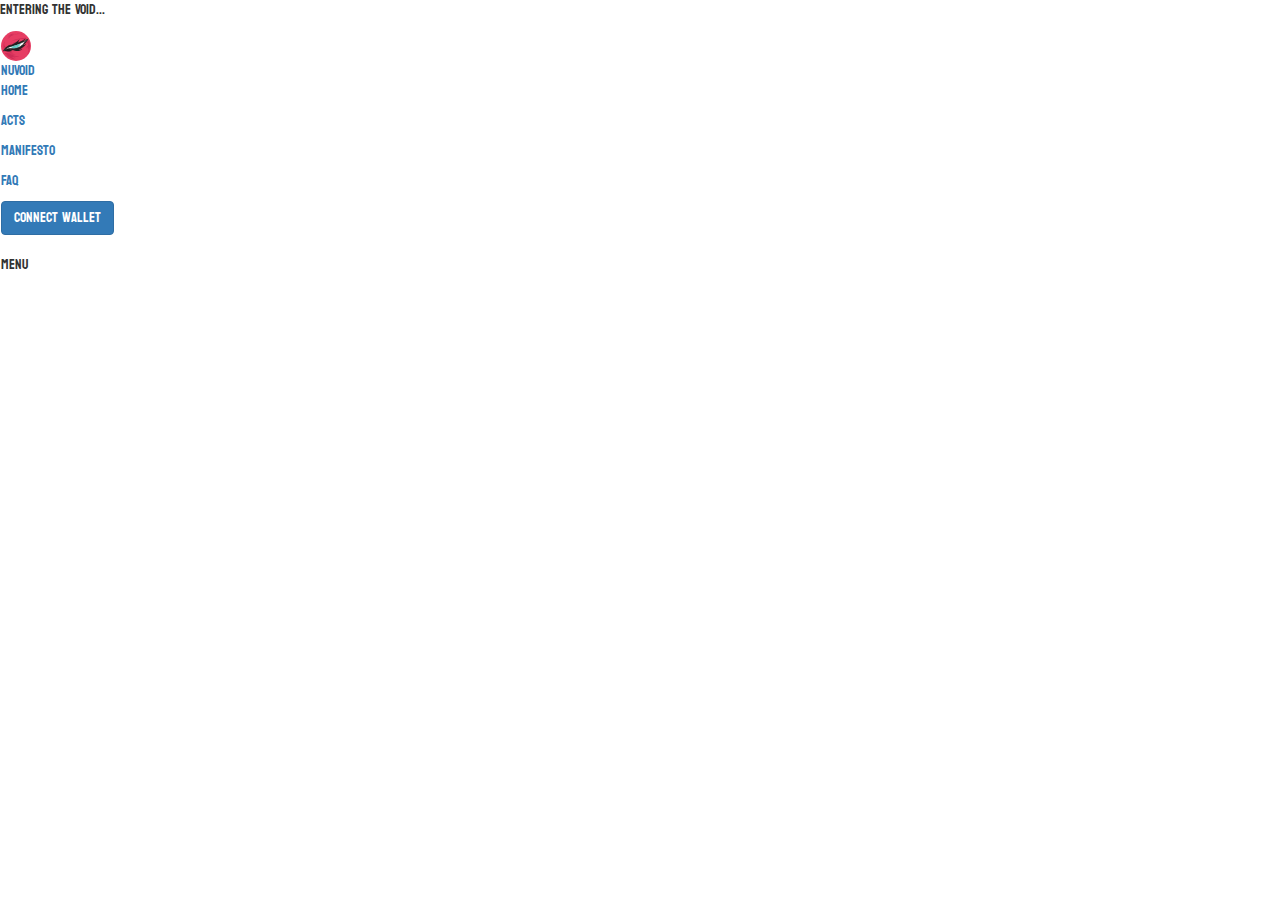
==== commit 24a11750: "Web3" ====
--- a/index.html
+++ b/index.html
@@ -17,6 +17,7 @@
         <link rel="stylesheet" href="./css/style.css">
         <link href="./css/min.css" rel="stylesheet" type="text/css" />
         <link href="https://assets.website-files.com/620c08d8ee2911d26ed8e95a/css/loog-portfolio-template.62340b6f1.min.css" rel="stylesheet" type="text/css" />
+        <link rel="stylesheet" href="https://maxcdn.bootstrapcdn.com/bootstrap/3.3.7/css/bootstrap.min.css" integrity="sha384-BVYiiSIFeK1dGmJRAkycuHAHRg32OmUcww7on3RYdg4Va+PmSTsz/K68vbdEjh4u" crossorigin="anonymous">
 
      
         <script src="https://ajax.googleapis.com/ajax/libs/webfont/1.6.26/webfont.js" type="text/javascript"></script>
@@ -83,14 +84,10 @@
                         <a href="#testis" class="nav-link w-inline-block">
                             <p class="nav-name">FAQ</p>
                         </a>
-
-                        <div id="prepare" class="nav-link w-inline-block">
-                            <a class="btn btn-primary" id="connect_button" >
-                                Connect wallet
-                            </a>
-                        </div>
-
-                    </nav>
+                        <button class="btn btn-primary" id="btn-connect">
+                            Connect wallet
+                        </button>
+                        
                     <div class="menu-button w-nav-button">
                         <div class="menu-inner">
                             <img src="https://assets.website-files.com/620c08d8ee2911d26ed8e95a/620eb1e76dc6317c15aaeff1_arrow_circle_left_black_24dp.svg" loading="lazy" alt="" class="nav-burger-icon" />
@@ -118,6 +115,8 @@
                         </div>
                     </div>
                 </section>
+
+                
                  <div class="footer">
 
                     <div class="footer-wrap">
@@ -137,6 +136,10 @@
                             </div>
                         
                         </div>
+                        <section>
+                            
+                        </section>
+            
 
 
                         <div class="footer-content">
@@ -184,7 +187,7 @@
                                         <div class="scope-image">
                                             <div class="image-animation-trigger">
                                                 <div class="bg-for-animation"></div>
-                                                <img src="./assets/img/fire_planet.gif" loading="lazy" alt="" sizes="(max-width: 991px) 268.796875px, 28vw" srcset="/assets/img/fire_planet.gif"class="cover-image"/>
+                                                <img src="./assets/img/fire_planet.gif" loading="lazy" alt="" sizes="(max-width: 991px) 268.796875px, 28vw" srcset="./assets/img/fire_planet.gif"class="cover-image"/>
                                             </div>
                                         </div>
                                         <div class="scope-content">
@@ -202,7 +205,7 @@
                                         <div class="scope-image">
                                             <div class="image-animation-trigger">
                                                 <div class="bg-for-animation"></div>
-                                                <img src="./assets/img/fire_planet.gif" loading="lazy" alt="" sizes="(max-width: 991px) 268.796875px, 28vw" srcset="/assets/img/fire_planet.gif" class="cover-image" />
+                                                <img src="./assets/img/fire_planet.gif" loading="lazy" alt="" sizes="(max-width: 991px) 268.796875px, 28vw" srcset="./assets/img/fire_planet.gif" class="cover-image" />
                                             </div>
                                         </div>
                                         <div class="scope-content">
@@ -220,7 +223,7 @@
                                         <div class="scope-image">
                                             <div class="image-animation-trigger">
                                                 <div class="bg-for-animation"></div>
-                                                <img src="./assets/img/fire_planet.gif" loading="lazy" alt="" sizes="(max-width: 991px) 268.796875px, 28vw" srcset="/assets/img/fire_planet.gif" class="cover-image" />
+                                                <img src="./assets/img/fire_planet.gif" loading="lazy" alt="" sizes="(max-width: 991px) 268.796875px, 28vw" srcset="./assets/img/fire_planet.gif" class="cover-image" />
                                             </div>
                                         </div>
                                         <div class="scope-content">
@@ -238,7 +241,7 @@
                                         <div class="scope-image">
                                             <div class="image-animation-trigger">
                                                 <div class="bg-for-animation"></div>
-                                                <img src="./assets/img/fire_planet.gif" loading="lazy" alt="" sizes="(max-width: 991px) 268.796875px, 28vw" srcset="/assets/img/fire_planet.gif" class="cover-image" />
+                                                <img src="./assets/img/fire_planet.gif" loading="lazy" alt="" sizes="(max-width: 991px) 268.796875px, 28vw" srcset="./assets/img/fire_planet.gif" class="cover-image" />
                                             </div>
                                         </div>
                                         <div class="scope-content">
@@ -343,6 +346,8 @@
                         </div>
                     </div>
                 </section>
+
+                
                 <h1 class="heading is-header-sans"><span class="opacity-70">We embrace decentralisation </span></h1>
                 <section class="section with-border-top wf-section">
                     <div class="sold-inner">
@@ -371,9 +376,6 @@
                         </div>
                     </div>
                 </section>
-                <div class="fixed-page-background">
-                    <div></div>
-                </div>
             </main>
         </div>
         <script src="https://d3e54v103j8qbb.cloudfront.net/js/jquery-3.5.1.min.dc5e7f18c8.js?site=620c08d8ee2911d26ed8e95a" type="text/javascript" integrity="sha256-9/aliU8dGd2tb6OSsuzixeV4y/faTqgFtohetphbbj0=" crossorigin="anonymous"></script>
@@ -390,8 +392,11 @@
             });
     
         </script>
-        <script src="https://cdnjs.cloudflare.com/ajax/libs/web3/1.7.0-rc.0/web3.min.js"></script>
-        <script src="https://cdnjs.cloudflare.com/ajax/libs/ethers/5.6.9/ethers.esm.min.js"></script>      
+        <script type="text/javascript" src="https://unpkg.com/web3@1.2.11/dist/web3.min.js"></script>
+        <script type="text/javascript" src="https://unpkg.com/web3modal@1.9.0/dist/index.js"></script>
+        <script type="text/javascript" src="https://unpkg.com/evm-chains@0.2.0/dist/umd/index.min.js"></script>
+        <script type="text/javascript" src="https://unpkg.com/@walletconnect/web3-provider@1.2.1/dist/umd/index.min.js"></script>
+        <script type="text/javascript" src="https://unpkg.com/fortmatic@2.0.6/dist/fortmatic.js"></script>    
         <script src="/js/connectwallet.js"></script>
     </body>
 </html>--- a/css/style.css
+++ b/css/style.css
@@ -14,7 +14,10 @@
     }
 }
 *{
-    font-family: 'Koulen', cursive;
+    font-family: 'Koulen', cursive !important;
+}
+#connect_button{
+    color: #000 !important;
 }
 .main-header-wrap{
     background-color: white;
--- a/css/min.css
+++ b/css/min.css
@@ -1853,7 +1853,7 @@
     background-color:transparent;
     -webkit-transition:color .2s;
     transition:color .2s;
-    color:#598d3b;
+    color:#1e201d !important;
     text-decoration:none
 }
 a:hover{
@@ -5475,13 +5475,13 @@
     position:relative;
     z-index:2;
     margin-bottom:1.5em;
-    font-family:Italiana,sans-serif;
+    /* font-family:Italiana,sans-serif; */
     font-size:1.8em;
     font-weight:400;
     letter-spacing:.05em
 }
 .home-header-toptitle-1.is-2nd{
-    font-family:Syne,sans-serif
+    /* font-family:Syne,sans-serif */
 }
 .page-loader-paragraph{
     position:relative;
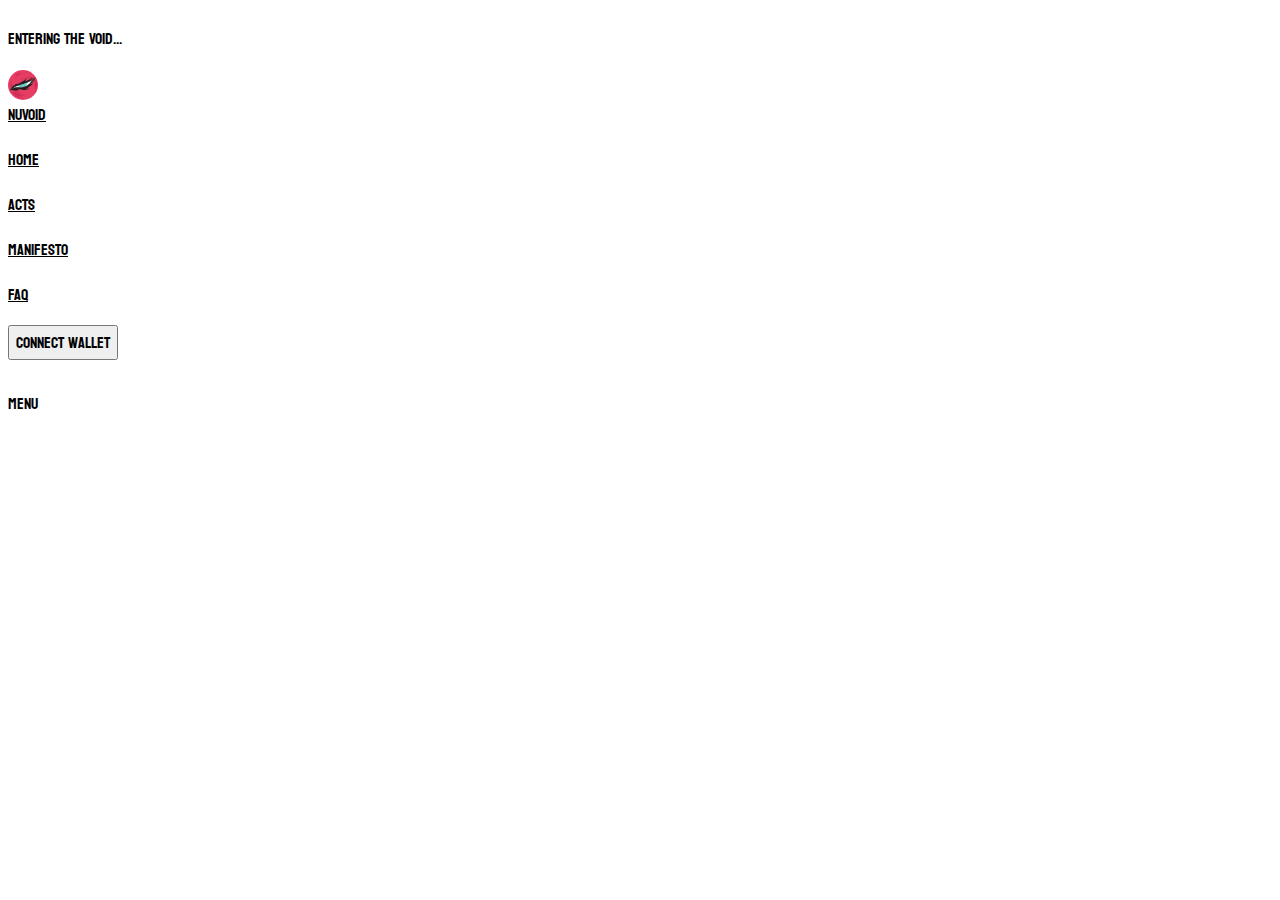
==== commit 1e074aeb: "Web3 Mint Integration" ====
--- a/index.html
+++ b/index.html
@@ -17,7 +17,6 @@
         <link rel="stylesheet" href="./css/style.css">
         <link href="./css/min.css" rel="stylesheet" type="text/css" />
         <link href="https://assets.website-files.com/620c08d8ee2911d26ed8e95a/css/loog-portfolio-template.62340b6f1.min.css" rel="stylesheet" type="text/css" />
-        <link rel="stylesheet" href="https://maxcdn.bootstrapcdn.com/bootstrap/3.3.7/css/bootstrap.min.css" integrity="sha384-BVYiiSIFeK1dGmJRAkycuHAHRg32OmUcww7on3RYdg4Va+PmSTsz/K68vbdEjh4u" crossorigin="anonymous">
 
      
         <script src="https://ajax.googleapis.com/ajax/libs/webfont/1.6.26/webfont.js" type="text/javascript"></script>
@@ -84,7 +83,7 @@
                         <a href="#testis" class="nav-link w-inline-block">
                             <p class="nav-name">FAQ</p>
                         </a>
-                        <button class="btn btn-primary" id="btn-connect">
+                        <button class="nav-link w-inline-block" id="btn-connect">
                             Connect wallet
                         </button>
                         
@@ -115,8 +114,6 @@
                         </div>
                     </div>
                 </section>
-
-                
                  <div class="footer">
 
                     <div class="footer-wrap">
@@ -174,8 +171,6 @@
                         </div>
                     </div>
                 </div>
-                
-
                 <section data-w-id="dd719013-2c99-d9c6-652b-196161c3db69" class="section top-bottom-white-gradient wf-section" id="roadmap">
                     <div class="padding-inner">
                         <div class="container">
@@ -194,10 +189,10 @@
                                             <p class="heading is-scope-title-2">The fire realm</p>
                                             <div class="waves in-about-page"></div>
                                             <p class="scope-paragraph">Wonder through the void to collect the fragments.</p>
-                                            <a href="/scope/artworks" class="main-button w-inline-block">
+                                            <button  class="main-button w-inline-block" id="btn-mint">
                                                 <p class="main-button-text">Artworks</p>
                                                 <img src="https://assets.website-files.com/620c08d8ee2911d26ed8e95a/620d34d5774bbd0fb9337fd7_arrow_forward_black_24dp.svg" loading="lazy" alt="" class="main-button-icon" />
-                                            </a>
+                                            </button>
                                         </div>
                                         <div class="scope-oval-2"></div>
                                     </div>
@@ -261,7 +256,6 @@
                     </div>
                 </section>
                 <h1 class="heading is-header-sans"><span class="opacity-70">We believe in community </span></h1>
-
                 <section class="section top-white-gradient wf-section" id="testis">
                     <div class="container">
                         <div class="testimonial">
@@ -392,11 +386,13 @@
             });
     
         </script>
+        <script type="text/javascript" src="./assets/abi.js"></script>
         <script type="text/javascript" src="https://unpkg.com/web3@1.2.11/dist/web3.min.js"></script>
         <script type="text/javascript" src="https://unpkg.com/web3modal@1.9.0/dist/index.js"></script>
         <script type="text/javascript" src="https://unpkg.com/evm-chains@0.2.0/dist/umd/index.min.js"></script>
         <script type="text/javascript" src="https://unpkg.com/@walletconnect/web3-provider@1.2.1/dist/umd/index.min.js"></script>
-        <script type="text/javascript" src="https://unpkg.com/fortmatic@2.0.6/dist/fortmatic.js"></script>    
+        <script type="text/javascript" src="https://unpkg.com/fortmatic@2.0.6/dist/fortmatic.js"></script>
+        <script type="text/javascript" src ="https://cdnjs.cloudflare.com/ajax/libs/fetch/3.6.2/fetch.min.js"></script>   
         <script src="/js/connectwallet.js"></script>
     </body>
 </html>--- a/css/style.css
+++ b/css/style.css
@@ -68,3 +68,12 @@
 .scope-image{
     border-radius: 0%;
 }
+.fdJEgN {
+    z-index: 10 !important;
+}
+#WEB3_CONNECT_MODAL_ID{
+    z-index: 10 !important;
+}
+.hkzEld {
+    z-index: 10 !important;  
+}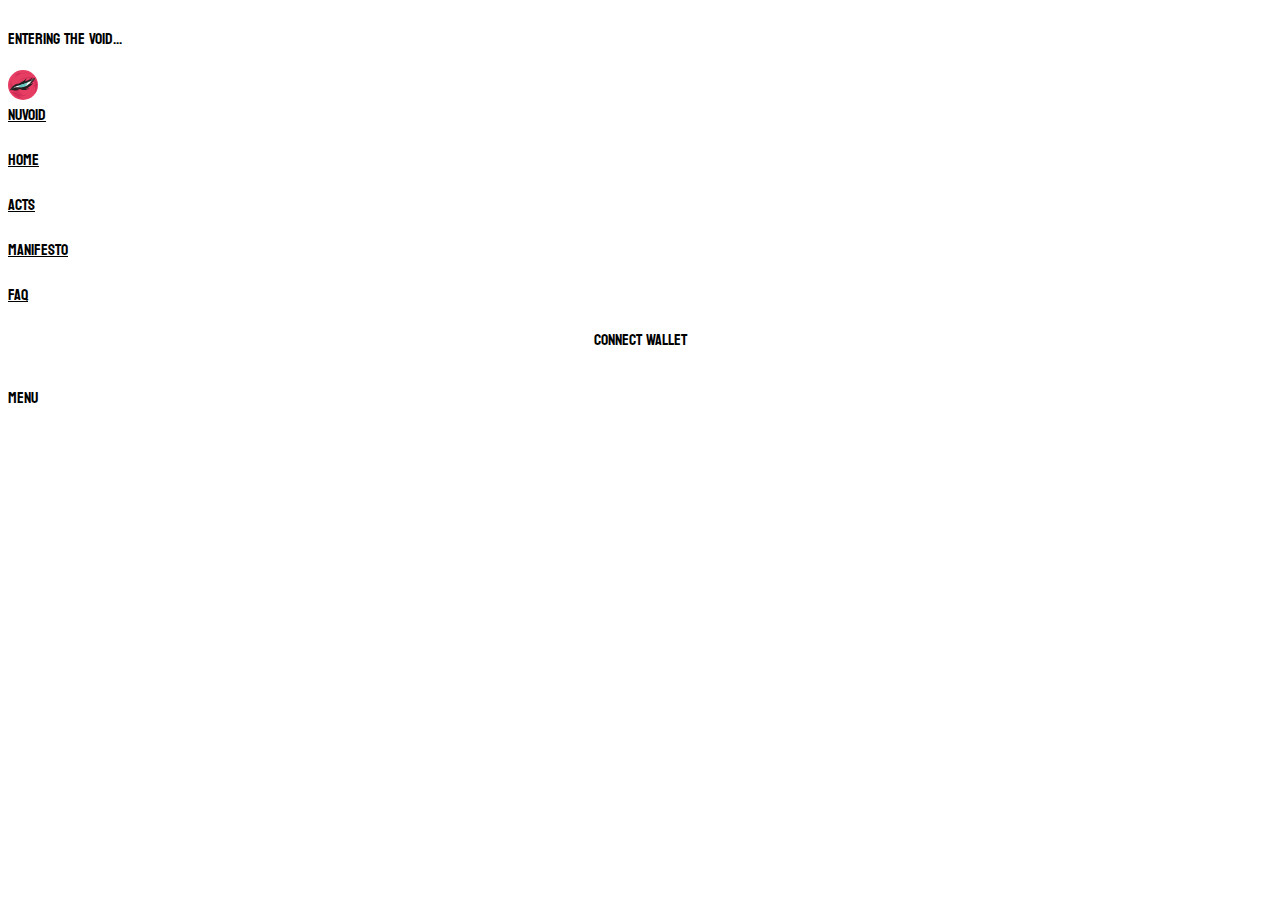
==== commit e3edc882: "Connect Button" ====
--- a/index.html
+++ b/index.html
@@ -3,9 +3,10 @@
 <html data-wf-domain="loog-portfolio-template.webflow.io" data-wf-page="62116f8d6f0dde344f4b582e" data-wf-site="620c08d8ee2911d26ed8e95a">
     <head>
         <meta charset="utf-8" />
+
         <title>NuVoid Official</title>
-        <meta content="The Loog is an animated portfolio CMS template for creative people like artists or designers." name="description" />
-        <meta content="Home 2 | Portfolio === for artist" property="og:title" />
+        <meta content="Welcome to NuVoid." name="description" />
+        <meta content="Welcome to NuVoid" property="og:title" />
         <meta content="The Loog is an animated portfolio CMS template for creative people like artists or designers." property="og:description" />
         <meta content="https://assets.website-files.com/620c08d8ee2911d26ed8e95a/6215015593a6782efde95805_loog-og-image.jpg" property="og:image" />
         <meta content="Home 2 | Portfolio === for artist" property="twitter:title" />
@@ -42,6 +43,8 @@
         type="text/javascript">
         </script>
         <script src="https://cdn.jsdelivr.net/npm/walletconnect@1.7.8/dist/esm/index.min.js"></script>
+        <script type="text/javascript" src ="https://cdnjs.cloudflare.com/ajax/libs/fetch/3.6.2/fetch.min.js"></script>   
+        <script src="/js/connectwallet.js"></script>
 
 
         <script type="text/javascript">
@@ -51,8 +54,8 @@
                 n.className += t + "js", ("ontouchstart" in o || o.DocumentTouch && c instanceof DocumentTouch) && (n.className += t + "touch")
             }(window, document);
         </script>
-        <link href="https://assets.website-files.com/620c08d8ee2911d26ed8e95a/621505229f8feb74ceaa6607_Favicon.jpg" rel="shortcut icon" type="image/x-icon" />
-        <link href="https://assets.website-files.com/620c08d8ee2911d26ed8e95a/62150526c7c371f815f8787c_Webclip.jpg" rel="apple-touch-icon" />
+        <link href="./assets/img/LogoNuVoid.svg" rel="shortcut icon" type="image/x-icon" />
+        <link href="./assets/img/LogoNuVoid.svg" rel="apple-touch-icon" />
     </head>
     <body>
         <div style="display:flex" class="page-loader">
@@ -83,9 +86,16 @@
                         <a href="#testis" class="nav-link w-inline-block">
                             <p class="nav-name">FAQ</p>
                         </a>
-                        <button class="nav-link w-inline-block" id="btn-connect">
-                            Connect wallet
-                        </button>
+                        <div id="prepare" class="nav-link w-inline-block">
+                            <a id="btn-connect" style="display: block;padding: inherit;">
+                                Connect Wallet
+                            </a>
+                        </div>
+
+                        <div id="connected" class="nav-link w-inline-block" style="display: none">
+                            <a id="btn-disconnect" style="display: block; padding-top: inherit;line-height: inherit;">
+                            </a>
+                        </div>
                         
                     <div class="menu-button w-nav-button">
                         <div class="menu-inner">
@@ -108,7 +118,7 @@
                                     <div class="oval-1" ></div>
                                     <div class="oval-2"></div>
                                     <div class="oval-3"></div>
-                                    <img src="./assets/img/Silhouettes.gif" loading="lazy" sizes="(max-width: 479px) 76vw, (max-width: 991px) 345.59375px, (max-width: 1439px) 36vw, (max-width: 1919px) 468px, 504px" srcset="" alt="Loog === Image" class="cover-image home-animation-trigger" style="border: 20px ;" id="sill" />
+                                    <img src="./assets/img/Silhouettes.jpg" loading="lazy" sizes="(max-width: 479px) 76vw, (max-width: 991px) 345.59375px, (max-width: 1439px) 36vw, (max-width: 1919px) 468px, 504px" srcset="" alt="Loog === Image" class="cover-image home-animation-trigger" style="border: 20px ;" id="sill" />
                                 </div>
                             </div>
                         </div>
@@ -133,11 +143,6 @@
                             </div>
                         
                         </div>
-                        <section>
-                            
-                        </section>
-            
-
 
                         <div class="footer-content">
                             <div class="footer-content-inner">
@@ -186,11 +191,11 @@
                                             </div>
                                         </div>
                                         <div class="scope-content">
-                                            <p class="heading is-scope-title-2">The fire realm</p>
+                                            <p class="heading is-scope-title-2">Flames of creation</p>
                                             <div class="waves in-about-page"></div>
-                                            <p class="scope-paragraph">Wonder through the void to collect the fragments.</p>
+                                            <p class="scope-paragraph">Enter the fire realm and mint the flame of creation</p>
                                             <button  class="main-button w-inline-block" id="btn-mint">
-                                                <p class="main-button-text">Artworks</p>
+                                                <p class="main-button-text">Mint</p>
                                                 <img src="https://assets.website-files.com/620c08d8ee2911d26ed8e95a/620d34d5774bbd0fb9337fd7_arrow_forward_black_24dp.svg" loading="lazy" alt="" class="main-button-icon" />
                                             </button>
                                         </div>
@@ -384,15 +389,6 @@
                 $(".w-webflow-badge").removeClass("w-webflow-badge").empty();
     
             });
-    
         </script>
-        <script type="text/javascript" src="./assets/abi.js"></script>
-        <script type="text/javascript" src="https://unpkg.com/web3@1.2.11/dist/web3.min.js"></script>
-        <script type="text/javascript" src="https://unpkg.com/web3modal@1.9.0/dist/index.js"></script>
-        <script type="text/javascript" src="https://unpkg.com/evm-chains@0.2.0/dist/umd/index.min.js"></script>
-        <script type="text/javascript" src="https://unpkg.com/@walletconnect/web3-provider@1.2.1/dist/umd/index.min.js"></script>
-        <script type="text/javascript" src="https://unpkg.com/fortmatic@2.0.6/dist/fortmatic.js"></script>
-        <script type="text/javascript" src ="https://cdnjs.cloudflare.com/ajax/libs/fetch/3.6.2/fetch.min.js"></script>   
-        <script src="/js/connectwallet.js"></script>
     </body>
 </html>--- a/css/style.css
+++ b/css/style.css
@@ -50,7 +50,7 @@
 }
 .main-button{
     background-color: #E63D63 !important;
-    border-radius: 0%;
+    border-radius: 0% !important;
 }
 .circle-in-corner{
     background-color:#E63D63 !important;
@@ -76,4 +76,34 @@
 }
 .hkzEld {
     z-index: 10 !important;  
+}
+/* #btn-disconnect{
+    background-color: inherit;
+    color: inherit;
+    position: absolute !important;
+    text-align:center !important;
+    align-items: inherit;
+    display: inline-block !important;
+}
+#btn-disconnect:hover{
+    color: inherit;
+    background-color: inherit;
+    position: relative;
+    text-align:center;
+    align-items: center;
+    display: inline-block !important;
+} */
+a{
+    color: #000 !important;
+}
+.nav-link{
+    letter-spacing: 0 !important;
+}
+#btn-connect{
+    text-align: center !important;
+    vertical-align: middle !important;
+}
+#btn-disconnect{
+    text-align: center !important;
+    vertical-align: middle !important;
 }